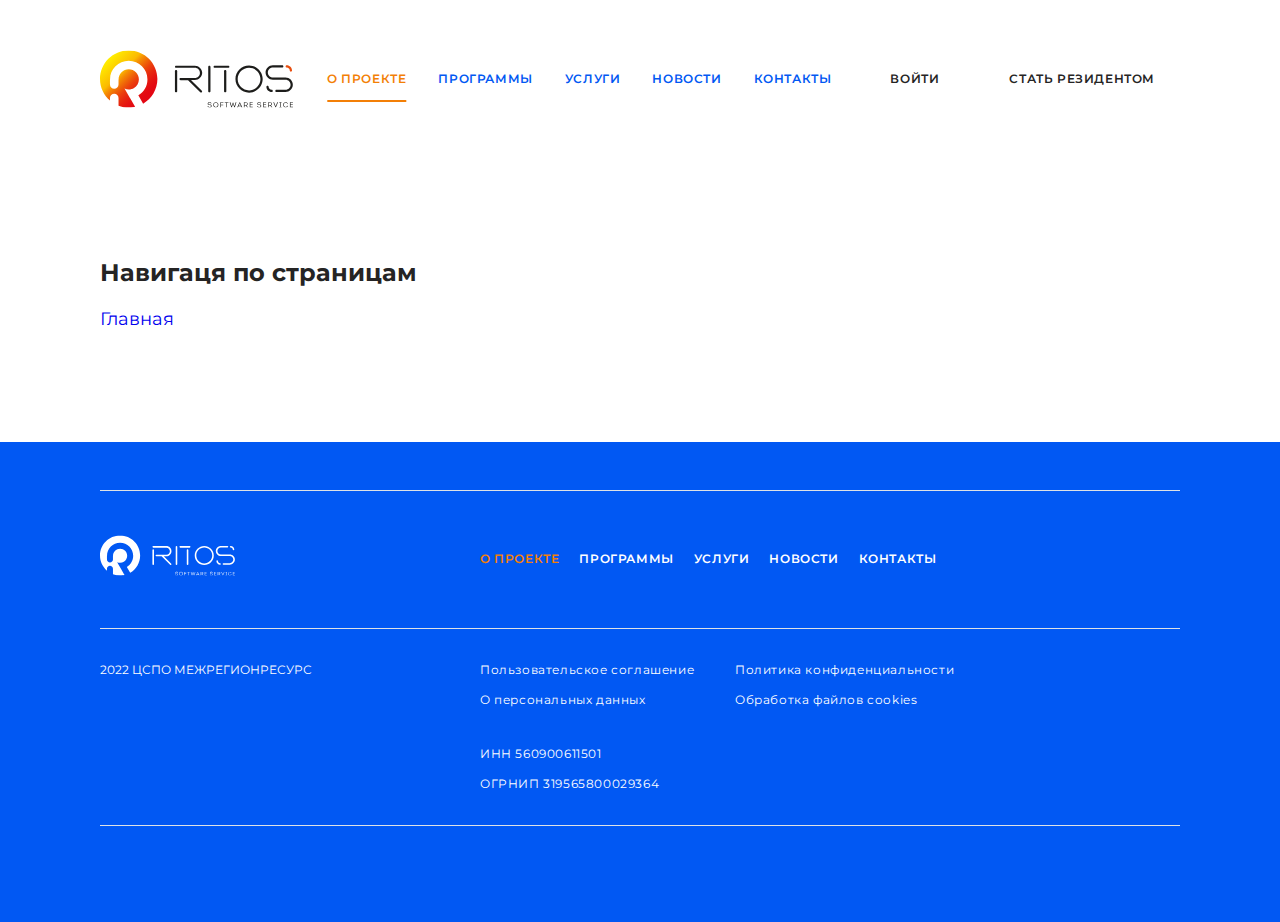
==== index.html @ c508d4dd "." ====
<!DOCTYPE html>
<html lang="ru">
	<head>
		<meta charset="UTF-8">
		<meta http-equiv="X-UA-Compatible" content="IE=edge">
		<meta name="viewport" content="width=device-width, initial-scale=1.0">
		<meta name="keywords" content="">
		<meta name="description" content="">
		<meta name="robots" content="noindex, nofollow">
		<title>Навигаця по страницам</title>
		<link rel="stylesheet" href="css/style.css">
	</head>
	<body> 
		<div class="page"> 
			<!-- header-->
			<header class="header" id="headerSticky">
				<div class="container">
					<div class="header__container"><a class="header__logo" href="#"> <img src="img/logo-colors.svg" alt=""></a>
						<nav class="header__nav" id="menuMobile">
							<ul class="header__menu"> 
								<li class="active"><a href="#">О проекте</a></li>
								<li> <a href="#">программы</a></li>
								<li> <a href="#">услуги</a></li>
								<li> <a href="#">новости</a></li>
								<li> <a href="#">Контакты</a></li>
							</ul>
							<div class="header__buttons d-block d-md-none"> 
								<button class="btn btn--green-border">Войти</button>
								<button class="btn btn--green">Стать резидентом</button>
							</div>
							<div class="header__close js-drop-close" data-drop="menuMobile"></div>
						</nav>
						<div class="header__buttons d-none d-md-block">
							<button class="btn btn--green-border">Войти</button>
							<button class="btn btn--green">Стать резидентом</button>
						</div>
						<button class="hamburger hamburger--squeeze js-drop-menu" data-drop="menuMobile"><span class="hamburger-box"><span class="hamburger-inner"></span></span></button>
					</div>
				</div>
			</header>
			<!--	/header-->
			<div class="content"> 
				<div class="navpage"> 
					<div class="container">
						<h1>Навигаця по страницам</h1>
						<ul> 
							<li> <a href="home.html">Главная</a></li>
						</ul>
					</div>
				</div>
			</div>
			<!-- footer-->
			<footer class="footer">
				<div class="container"> 
					<div class="footer__top"> 
						<div class="row justify-content-md-between">
							<div class="col-lg-4 col-md-auto"><a class="footer__logo" href="#"> <img src="img/logo-white.svg" alt=""></a></div>
							<div class="col-lg-8 col-md-auto d-flex justify-content-between align-items-center">
								<nav class="footer__nav"> 
									<ul class="footer__menu"> 
										<li class="active"><a href="#">О проекте</a></li>
										<li> <a href="#">программы</a></li>
										<li> <a href="#">услуги</a></li>
										<li> <a href="#">новости</a></li>
										<li> <a href="#">Контакты</a></li>
									</ul>
								</nav>
								<div class="footer__social d-none d-xl-flex"><a href="#"> 
										<svg class="icon-fb">
											<use xlink:href="img/sprite.svg#fb"></use>
										</svg></a><a href="#"> 
										<svg class="icon-vk">
											<use xlink:href="img/sprite.svg#vk"></use>
										</svg></a><a href="#"> 
										<svg class="icon-tw">
											<use xlink:href="img/sprite.svg#tw"></use>
										</svg></a><a href="#"> 
										<svg class="icon-insta">
											<use xlink:href="img/sprite.svg#insta"></use>
										</svg></a></div>
							</div>
						</div>
					</div>
					<div class="footer__bottom"> 
						<div class="row gy-1">
							<div class="col-lg-4"> 
								<div class="footer__text">2022 ЦСПО МЕЖРЕГИОНРЕСУРС</div>
								<div class="footer__social d-flex d-xl-none"><a href="#"> 
										<svg class="icon-fb">
											<use xlink:href="img/sprite.svg#fb"></use>
										</svg></a><a href="#"> 
										<svg class="icon-vk">
											<use xlink:href="img/sprite.svg#vk"></use>
										</svg></a><a href="#"> 
										<svg class="icon-tw">
											<use xlink:href="img/sprite.svg#tw"></use>
										</svg></a><a href="#"> 
										<svg class="icon-insta">
											<use xlink:href="img/sprite.svg#insta"></use>
										</svg></a></div>
							</div>
							<div class="col-lg-8 col-xl-6">
								<div class="footer__lists"> 
									<ul class="footer__list"> 
										<li> <a href="#">Пользовательское соглашение</a></li>
										<li> <a href="#">О персональных данных</a></li>
									</ul>
									<ul class="footer__list"> 
										<li> <a href="#">Политика конфиденциальности</a></li>
										<li> <a href="#">Обработка файлов cookies</a></li>
									</ul>
									<ul class="footer__list"> 
										<li> <span>ИНН 560900611501</span></li>
										<li> <span>ОГРНИП 319565800029364</span></li>
									</ul>
								</div>
							</div>
						</div>
					</div>
				</div>
			</footer>
			<!--	/footer-->
		</div>
		<script src="js/jquery.min.js"> </script>
		<script src="js/scripts.js"></script>
	</body>
</html>
---- css/style.css ----
/* reset */
html, body, div, span, applet, object, iframe,
h1, h2, h3, h4, h5, h6, p, blockquote, pre,
a, abbr, acronym, address, big, cite, code,
del, dfn, em, img, ins, kbd, q, s, samp,
small, strike, strong, sub, sup, tt, var,
b, u, i, center,
dl, dt, dd, ol, ul, li,
fieldset, form, label, legend,
table, caption, tbody, tfoot, thead, tr, th, td,
article, aside, canvas, details, embed,
figure, figcaption, footer, header, hgroup,
menu, nav, output, ruby, section, summary,
time, mark, audio, video {
  margin: 0;
  padding: 0;
  border: 0;
  font-size: 100%;
  font: inherit;
  vertical-align: baseline;
}

article, aside, details, figcaption, figure,
footer, header, hgroup, menu, nav, section {
  display: block;
}

* {
  margin: 0;
  padding: 0;
}

* {
  -webkit-box-sizing: border-box;
  box-sizing: border-box;
}

button,
input,
a,
textarea {
  outline: none;
}

html {
  -ms-text-size-adjust: 100%;
  -webkit-text-size-adjust: 100%;
}

ol, ul {
  list-style: none;
}

table {
  border-collapse: collapse;
  border-spacing: 0;
}

img, svg {
  max-width: 100%;
}

h1, h2, h3 {
  font-weight: bold;
}

/* /reset */
/*!
 * Bootstrap  v5.2.3 (https://getbootstrap.com/)
 * Copyright 2011-2022 The Bootstrap Authors
 * Copyright 2011-2022 Twitter, Inc.
 * Licensed under MIT (https://github.com/twbs/bootstrap/blob/main/LICENSE)
 */
.container,
.container-fluid,
.container-xxl,
.container-xl,
.container-lg,
.container-md,
.container-sm {
  --bs-gutter-x: 60px;
  --bs-gutter-y: 0;
  width: 100%;
  padding-right: calc(var(--bs-gutter-x) * 0.5);
  padding-left: calc(var(--bs-gutter-x) * 0.5);
  margin-right: auto;
  margin-left: auto;
}

@media (min-width: 576px) {
  .container-sm, .container {
    max-width: 540px;
  }
}
@media (min-width: 768px) {
  .container-md, .container-sm, .container {
    max-width: 720px;
  }
}
@media (min-width: 992px) {
  .container-lg, .container-md, .container-sm, .container {
    max-width: 960px;
  }
}
@media (min-width: 1200px) {
  .container-xl, .container-lg, .container-md, .container-sm, .container {
    max-width: 1140px;
  }
}
@media (min-width: 1300px) {
  .container-xxl, .container-xl, .container-lg, .container-md, .container-sm, .container {
    max-width: 1260px;
  }
}
.row {
  --bs-gutter-x: 60px;
  --bs-gutter-y: 0;
  display: -webkit-box;
  display: -ms-flexbox;
  display: flex;
  -ms-flex-wrap: wrap;
  flex-wrap: wrap;
  margin-top: calc(-1 * var(--bs-gutter-y));
  margin-right: calc(-0.5 * var(--bs-gutter-x));
  margin-left: calc(-0.5 * var(--bs-gutter-x));
}
.row > * {
  -ms-flex-negative: 0;
  flex-shrink: 0;
  width: 100%;
  max-width: 100%;
  padding-right: calc(var(--bs-gutter-x) * 0.5);
  padding-left: calc(var(--bs-gutter-x) * 0.5);
  margin-top: var(--bs-gutter-y);
}

.col {
  -webkit-box-flex: 1;
  -ms-flex: 1 0 0%;
  flex: 1 0 0%;
}

.row-cols-auto > * {
  -webkit-box-flex: 0;
  -ms-flex: 0 0 auto;
  flex: 0 0 auto;
  width: auto;
}

.row-cols-1 > * {
  -webkit-box-flex: 0;
  -ms-flex: 0 0 auto;
  flex: 0 0 auto;
  width: 100%;
}

.row-cols-2 > * {
  -webkit-box-flex: 0;
  -ms-flex: 0 0 auto;
  flex: 0 0 auto;
  width: 50%;
}

.row-cols-3 > * {
  -webkit-box-flex: 0;
  -ms-flex: 0 0 auto;
  flex: 0 0 auto;
  width: 33.3333333333%;
}

.row-cols-4 > * {
  -webkit-box-flex: 0;
  -ms-flex: 0 0 auto;
  flex: 0 0 auto;
  width: 25%;
}

.row-cols-5 > * {
  -webkit-box-flex: 0;
  -ms-flex: 0 0 auto;
  flex: 0 0 auto;
  width: 20%;
}

.row-cols-6 > * {
  -webkit-box-flex: 0;
  -ms-flex: 0 0 auto;
  flex: 0 0 auto;
  width: 16.6666666667%;
}

.col-auto {
  -webkit-box-flex: 0;
  -ms-flex: 0 0 auto;
  flex: 0 0 auto;
  width: auto;
}

.col-1 {
  -webkit-box-flex: 0;
  -ms-flex: 0 0 auto;
  flex: 0 0 auto;
  width: 8.33333333%;
}

.col-2 {
  -webkit-box-flex: 0;
  -ms-flex: 0 0 auto;
  flex: 0 0 auto;
  width: 16.66666667%;
}

.col-3 {
  -webkit-box-flex: 0;
  -ms-flex: 0 0 auto;
  flex: 0 0 auto;
  width: 25%;
}

.col-4 {
  -webkit-box-flex: 0;
  -ms-flex: 0 0 auto;
  flex: 0 0 auto;
  width: 33.33333333%;
}

.col-5 {
  -webkit-box-flex: 0;
  -ms-flex: 0 0 auto;
  flex: 0 0 auto;
  width: 41.66666667%;
}

.col-6 {
  -webkit-box-flex: 0;
  -ms-flex: 0 0 auto;
  flex: 0 0 auto;
  width: 50%;
}

.col-7 {
  -webkit-box-flex: 0;
  -ms-flex: 0 0 auto;
  flex: 0 0 auto;
  width: 58.33333333%;
}

.col-8 {
  -webkit-box-flex: 0;
  -ms-flex: 0 0 auto;
  flex: 0 0 auto;
  width: 66.66666667%;
}

.col-9 {
  -webkit-box-flex: 0;
  -ms-flex: 0 0 auto;
  flex: 0 0 auto;
  width: 75%;
}

.col-10 {
  -webkit-box-flex: 0;
  -ms-flex: 0 0 auto;
  flex: 0 0 auto;
  width: 83.33333333%;
}

.col-11 {
  -webkit-box-flex: 0;
  -ms-flex: 0 0 auto;
  flex: 0 0 auto;
  width: 91.66666667%;
}

.col-12 {
  -webkit-box-flex: 0;
  -ms-flex: 0 0 auto;
  flex: 0 0 auto;
  width: 100%;
}

.offset-1 {
  margin-left: 8.33333333%;
}

.offset-2 {
  margin-left: 16.66666667%;
}

.offset-3 {
  margin-left: 25%;
}

.offset-4 {
  margin-left: 33.33333333%;
}

.offset-5 {
  margin-left: 41.66666667%;
}

.offset-6 {
  margin-left: 50%;
}

.offset-7 {
  margin-left: 58.33333333%;
}

.offset-8 {
  margin-left: 66.66666667%;
}

.offset-9 {
  margin-left: 75%;
}

.offset-10 {
  margin-left: 83.33333333%;
}

.offset-11 {
  margin-left: 91.66666667%;
}

.g-0,
.gx-0 {
  --bs-gutter-x: 0;
}

.g-0,
.gy-0 {
  --bs-gutter-y: 0;
}

.g-1,
.gx-1 {
  --bs-gutter-x: 30px;
}

.g-1,
.gy-1 {
  --bs-gutter-y: 30px;
}

.g-2,
.gx-2 {
  --bs-gutter-x: 45px;
}

.g-2,
.gy-2 {
  --bs-gutter-y: 45px;
}

.g-3,
.gx-3 {
  --bs-gutter-x: 60px;
}

.g-3,
.gy-3 {
  --bs-gutter-y: 60px;
}

.g-4,
.gx-4 {
  --bs-gutter-x: 90px;
}

.g-4,
.gy-4 {
  --bs-gutter-y: 90px;
}

.g-5,
.gx-5 {
  --bs-gutter-x: 120px;
}

.g-5,
.gy-5 {
  --bs-gutter-y: 120px;
}

@media (min-width: 576px) {
  .col-sm {
    -webkit-box-flex: 1;
    -ms-flex: 1 0 0%;
    flex: 1 0 0%;
  }
  .row-cols-sm-auto > * {
    -webkit-box-flex: 0;
    -ms-flex: 0 0 auto;
    flex: 0 0 auto;
    width: auto;
  }
  .row-cols-sm-1 > * {
    -webkit-box-flex: 0;
    -ms-flex: 0 0 auto;
    flex: 0 0 auto;
    width: 100%;
  }
  .row-cols-sm-2 > * {
    -webkit-box-flex: 0;
    -ms-flex: 0 0 auto;
    flex: 0 0 auto;
    width: 50%;
  }
  .row-cols-sm-3 > * {
    -webkit-box-flex: 0;
    -ms-flex: 0 0 auto;
    flex: 0 0 auto;
    width: 33.3333333333%;
  }
  .row-cols-sm-4 > * {
    -webkit-box-flex: 0;
    -ms-flex: 0 0 auto;
    flex: 0 0 auto;
    width: 25%;
  }
  .row-cols-sm-5 > * {
    -webkit-box-flex: 0;
    -ms-flex: 0 0 auto;
    flex: 0 0 auto;
    width: 20%;
  }
  .row-cols-sm-6 > * {
    -webkit-box-flex: 0;
    -ms-flex: 0 0 auto;
    flex: 0 0 auto;
    width: 16.6666666667%;
  }
  .col-sm-auto {
    -webkit-box-flex: 0;
    -ms-flex: 0 0 auto;
    flex: 0 0 auto;
    width: auto;
  }
  .col-sm-1 {
    -webkit-box-flex: 0;
    -ms-flex: 0 0 auto;
    flex: 0 0 auto;
    width: 8.33333333%;
  }
  .col-sm-2 {
    -webkit-box-flex: 0;
    -ms-flex: 0 0 auto;
    flex: 0 0 auto;
    width: 16.66666667%;
  }
  .col-sm-3 {
    -webkit-box-flex: 0;
    -ms-flex: 0 0 auto;
    flex: 0 0 auto;
    width: 25%;
  }
  .col-sm-4 {
    -webkit-box-flex: 0;
    -ms-flex: 0 0 auto;
    flex: 0 0 auto;
    width: 33.33333333%;
  }
  .col-sm-5 {
    -webkit-box-flex: 0;
    -ms-flex: 0 0 auto;
    flex: 0 0 auto;
    width: 41.66666667%;
  }
  .col-sm-6 {
    -webkit-box-flex: 0;
    -ms-flex: 0 0 auto;
    flex: 0 0 auto;
    width: 50%;
  }
  .col-sm-7 {
    -webkit-box-flex: 0;
    -ms-flex: 0 0 auto;
    flex: 0 0 auto;
    width: 58.33333333%;
  }
  .col-sm-8 {
    -webkit-box-flex: 0;
    -ms-flex: 0 0 auto;
    flex: 0 0 auto;
    width: 66.66666667%;
  }
  .col-sm-9 {
    -webkit-box-flex: 0;
    -ms-flex: 0 0 auto;
    flex: 0 0 auto;
    width: 75%;
  }
  .col-sm-10 {
    -webkit-box-flex: 0;
    -ms-flex: 0 0 auto;
    flex: 0 0 auto;
    width: 83.33333333%;
  }
  .col-sm-11 {
    -webkit-box-flex: 0;
    -ms-flex: 0 0 auto;
    flex: 0 0 auto;
    width: 91.66666667%;
  }
  .col-sm-12 {
    -webkit-box-flex: 0;
    -ms-flex: 0 0 auto;
    flex: 0 0 auto;
    width: 100%;
  }
  .offset-sm-0 {
    margin-left: 0;
  }
  .offset-sm-1 {
    margin-left: 8.33333333%;
  }
  .offset-sm-2 {
    margin-left: 16.66666667%;
  }
  .offset-sm-3 {
    margin-left: 25%;
  }
  .offset-sm-4 {
    margin-left: 33.33333333%;
  }
  .offset-sm-5 {
    margin-left: 41.66666667%;
  }
  .offset-sm-6 {
    margin-left: 50%;
  }
  .offset-sm-7 {
    margin-left: 58.33333333%;
  }
  .offset-sm-8 {
    margin-left: 66.66666667%;
  }
  .offset-sm-9 {
    margin-left: 75%;
  }
  .offset-sm-10 {
    margin-left: 83.33333333%;
  }
  .offset-sm-11 {
    margin-left: 91.66666667%;
  }
  .g-sm-0,
.gx-sm-0 {
    --bs-gutter-x: 0;
  }
  .g-sm-0,
.gy-sm-0 {
    --bs-gutter-y: 0;
  }
  .g-sm-1,
.gx-sm-1 {
    --bs-gutter-x: 30px;
  }
  .g-sm-1,
.gy-sm-1 {
    --bs-gutter-y: 30px;
  }
  .g-sm-2,
.gx-sm-2 {
    --bs-gutter-x: 45px;
  }
  .g-sm-2,
.gy-sm-2 {
    --bs-gutter-y: 45px;
  }
  .g-sm-3,
.gx-sm-3 {
    --bs-gutter-x: 60px;
  }
  .g-sm-3,
.gy-sm-3 {
    --bs-gutter-y: 60px;
  }
  .g-sm-4,
.gx-sm-4 {
    --bs-gutter-x: 90px;
  }
  .g-sm-4,
.gy-sm-4 {
    --bs-gutter-y: 90px;
  }
  .g-sm-5,
.gx-sm-5 {
    --bs-gutter-x: 120px;
  }
  .g-sm-5,
.gy-sm-5 {
    --bs-gutter-y: 120px;
  }
}
@media (min-width: 768px) {
  .col-md {
    -webkit-box-flex: 1;
    -ms-flex: 1 0 0%;
    flex: 1 0 0%;
  }
  .row-cols-md-auto > * {
    -webkit-box-flex: 0;
    -ms-flex: 0 0 auto;
    flex: 0 0 auto;
    width: auto;
  }
  .row-cols-md-1 > * {
    -webkit-box-flex: 0;
    -ms-flex: 0 0 auto;
    flex: 0 0 auto;
    width: 100%;
  }
  .row-cols-md-2 > * {
    -webkit-box-flex: 0;
    -ms-flex: 0 0 auto;
    flex: 0 0 auto;
    width: 50%;
  }
  .row-cols-md-3 > * {
    -webkit-box-flex: 0;
    -ms-flex: 0 0 auto;
    flex: 0 0 auto;
    width: 33.3333333333%;
  }
  .row-cols-md-4 > * {
    -webkit-box-flex: 0;
    -ms-flex: 0 0 auto;
    flex: 0 0 auto;
    width: 25%;
  }
  .row-cols-md-5 > * {
    -webkit-box-flex: 0;
    -ms-flex: 0 0 auto;
    flex: 0 0 auto;
    width: 20%;
  }
  .row-cols-md-6 > * {
    -webkit-box-flex: 0;
    -ms-flex: 0 0 auto;
    flex: 0 0 auto;
    width: 16.6666666667%;
  }
  .col-md-auto {
    -webkit-box-flex: 0;
    -ms-flex: 0 0 auto;
    flex: 0 0 auto;
    width: auto;
  }
  .col-md-1 {
    -webkit-box-flex: 0;
    -ms-flex: 0 0 auto;
    flex: 0 0 auto;
    width: 8.33333333%;
  }
  .col-md-2 {
    -webkit-box-flex: 0;
    -ms-flex: 0 0 auto;
    flex: 0 0 auto;
    width: 16.66666667%;
  }
  .col-md-3 {
    -webkit-box-flex: 0;
    -ms-flex: 0 0 auto;
    flex: 0 0 auto;
    width: 25%;
  }
  .col-md-4 {
    -webkit-box-flex: 0;
    -ms-flex: 0 0 auto;
    flex: 0 0 auto;
    width: 33.33333333%;
  }
  .col-md-5 {
    -webkit-box-flex: 0;
    -ms-flex: 0 0 auto;
    flex: 0 0 auto;
    width: 41.66666667%;
  }
  .col-md-6 {
    -webkit-box-flex: 0;
    -ms-flex: 0 0 auto;
    flex: 0 0 auto;
    width: 50%;
  }
  .col-md-7 {
    -webkit-box-flex: 0;
    -ms-flex: 0 0 auto;
    flex: 0 0 auto;
    width: 58.33333333%;
  }
  .col-md-8 {
    -webkit-box-flex: 0;
    -ms-flex: 0 0 auto;
    flex: 0 0 auto;
    width: 66.66666667%;
  }
  .col-md-9 {
    -webkit-box-flex: 0;
    -ms-flex: 0 0 auto;
    flex: 0 0 auto;
    width: 75%;
  }
  .col-md-10 {
    -webkit-box-flex: 0;
    -ms-flex: 0 0 auto;
    flex: 0 0 auto;
    width: 83.33333333%;
  }
  .col-md-11 {
    -webkit-box-flex: 0;
    -ms-flex: 0 0 auto;
    flex: 0 0 auto;
    width: 91.66666667%;
  }
  .col-md-12 {
    -webkit-box-flex: 0;
    -ms-flex: 0 0 auto;
    flex: 0 0 auto;
    width: 100%;
  }
  .offset-md-0 {
    margin-left: 0;
  }
  .offset-md-1 {
    margin-left: 8.33333333%;
  }
  .offset-md-2 {
    margin-left: 16.66666667%;
  }
  .offset-md-3 {
    margin-left: 25%;
  }
  .offset-md-4 {
    margin-left: 33.33333333%;
  }
  .offset-md-5 {
    margin-left: 41.66666667%;
  }
  .offset-md-6 {
    margin-left: 50%;
  }
  .offset-md-7 {
    margin-left: 58.33333333%;
  }
  .offset-md-8 {
    margin-left: 66.66666667%;
  }
  .offset-md-9 {
    margin-left: 75%;
  }
  .offset-md-10 {
    margin-left: 83.33333333%;
  }
  .offset-md-11 {
    margin-left: 91.66666667%;
  }
  .g-md-0,
.gx-md-0 {
    --bs-gutter-x: 0;
  }
  .g-md-0,
.gy-md-0 {
    --bs-gutter-y: 0;
  }
  .g-md-1,
.gx-md-1 {
    --bs-gutter-x: 30px;
  }
  .g-md-1,
.gy-md-1 {
    --bs-gutter-y: 30px;
  }
  .g-md-2,
.gx-md-2 {
    --bs-gutter-x: 45px;
  }
  .g-md-2,
.gy-md-2 {
    --bs-gutter-y: 45px;
  }
  .g-md-3,
.gx-md-3 {
    --bs-gutter-x: 60px;
  }
  .g-md-3,
.gy-md-3 {
    --bs-gutter-y: 60px;
  }
  .g-md-4,
.gx-md-4 {
    --bs-gutter-x: 90px;
  }
  .g-md-4,
.gy-md-4 {
    --bs-gutter-y: 90px;
  }
  .g-md-5,
.gx-md-5 {
    --bs-gutter-x: 120px;
  }
  .g-md-5,
.gy-md-5 {
    --bs-gutter-y: 120px;
  }
}
@media (min-width: 992px) {
  .col-lg {
    -webkit-box-flex: 1;
    -ms-flex: 1 0 0%;
    flex: 1 0 0%;
  }
  .row-cols-lg-auto > * {
    -webkit-box-flex: 0;
    -ms-flex: 0 0 auto;
    flex: 0 0 auto;
    width: auto;
  }
  .row-cols-lg-1 > * {
    -webkit-box-flex: 0;
    -ms-flex: 0 0 auto;
    flex: 0 0 auto;
    width: 100%;
  }
  .row-cols-lg-2 > * {
    -webkit-box-flex: 0;
    -ms-flex: 0 0 auto;
    flex: 0 0 auto;
    width: 50%;
  }
  .row-cols-lg-3 > * {
    -webkit-box-flex: 0;
    -ms-flex: 0 0 auto;
    flex: 0 0 auto;
    width: 33.3333333333%;
  }
  .row-cols-lg-4 > * {
    -webkit-box-flex: 0;
    -ms-flex: 0 0 auto;
    flex: 0 0 auto;
    width: 25%;
  }
  .row-cols-lg-5 > * {
    -webkit-box-flex: 0;
    -ms-flex: 0 0 auto;
    flex: 0 0 auto;
    width: 20%;
  }
  .row-cols-lg-6 > * {
    -webkit-box-flex: 0;
    -ms-flex: 0 0 auto;
    flex: 0 0 auto;
    width: 16.6666666667%;
  }
  .col-lg-auto {
    -webkit-box-flex: 0;
    -ms-flex: 0 0 auto;
    flex: 0 0 auto;
    width: auto;
  }
  .col-lg-1 {
    -webkit-box-flex: 0;
    -ms-flex: 0 0 auto;
    flex: 0 0 auto;
    width: 8.33333333%;
  }
  .col-lg-2 {
    -webkit-box-flex: 0;
    -ms-flex: 0 0 auto;
    flex: 0 0 auto;
    width: 16.66666667%;
  }
  .col-lg-3 {
    -webkit-box-flex: 0;
    -ms-flex: 0 0 auto;
    flex: 0 0 auto;
    width: 25%;
  }
  .col-lg-4 {
    -webkit-box-flex: 0;
    -ms-flex: 0 0 auto;
    flex: 0 0 auto;
    width: 33.33333333%;
  }
  .col-lg-5 {
    -webkit-box-flex: 0;
    -ms-flex: 0 0 auto;
    flex: 0 0 auto;
    width: 41.66666667%;
  }
  .col-lg-6 {
    -webkit-box-flex: 0;
    -ms-flex: 0 0 auto;
    flex: 0 0 auto;
    width: 50%;
  }
  .col-lg-7 {
    -webkit-box-flex: 0;
    -ms-flex: 0 0 auto;
    flex: 0 0 auto;
    width: 58.33333333%;
  }
  .col-lg-8 {
    -webkit-box-flex: 0;
    -ms-flex: 0 0 auto;
    flex: 0 0 auto;
    width: 66.66666667%;
  }
  .col-lg-9 {
    -webkit-box-flex: 0;
    -ms-flex: 0 0 auto;
    flex: 0 0 auto;
    width: 75%;
  }
  .col-lg-10 {
    -webkit-box-flex: 0;
    -ms-flex: 0 0 auto;
    flex: 0 0 auto;
    width: 83.33333333%;
  }
  .col-lg-11 {
    -webkit-box-flex: 0;
    -ms-flex: 0 0 auto;
    flex: 0 0 auto;
    width: 91.66666667%;
  }
  .col-lg-12 {
    -webkit-box-flex: 0;
    -ms-flex: 0 0 auto;
    flex: 0 0 auto;
    width: 100%;
  }
  .offset-lg-0 {
    margin-left: 0;
  }
  .offset-lg-1 {
    margin-left: 8.33333333%;
  }
  .offset-lg-2 {
    margin-left: 16.66666667%;
  }
  .offset-lg-3 {
    margin-left: 25%;
  }
  .offset-lg-4 {
    margin-left: 33.33333333%;
  }
  .offset-lg-5 {
    margin-left: 41.66666667%;
  }
  .offset-lg-6 {
    margin-left: 50%;
  }
  .offset-lg-7 {
    margin-left: 58.33333333%;
  }
  .offset-lg-8 {
    margin-left: 66.66666667%;
  }
  .offset-lg-9 {
    margin-left: 75%;
  }
  .offset-lg-10 {
    margin-left: 83.33333333%;
  }
  .offset-lg-11 {
    margin-left: 91.66666667%;
  }
  .g-lg-0,
.gx-lg-0 {
    --bs-gutter-x: 0;
  }
  .g-lg-0,
.gy-lg-0 {
    --bs-gutter-y: 0;
  }
  .g-lg-1,
.gx-lg-1 {
    --bs-gutter-x: 30px;
  }
  .g-lg-1,
.gy-lg-1 {
    --bs-gutter-y: 30px;
  }
  .g-lg-2,
.gx-lg-2 {
    --bs-gutter-x: 45px;
  }
  .g-lg-2,
.gy-lg-2 {
    --bs-gutter-y: 45px;
  }
  .g-lg-3,
.gx-lg-3 {
    --bs-gutter-x: 60px;
  }
  .g-lg-3,
.gy-lg-3 {
    --bs-gutter-y: 60px;
  }
  .g-lg-4,
.gx-lg-4 {
    --bs-gutter-x: 90px;
  }
  .g-lg-4,
.gy-lg-4 {
    --bs-gutter-y: 90px;
  }
  .g-lg-5,
.gx-lg-5 {
    --bs-gutter-x: 120px;
  }
  .g-lg-5,
.gy-lg-5 {
    --bs-gutter-y: 120px;
  }
}
@media (min-width: 1200px) {
  .col-xl {
    -webkit-box-flex: 1;
    -ms-flex: 1 0 0%;
    flex: 1 0 0%;
  }
  .row-cols-xl-auto > * {
    -webkit-box-flex: 0;
    -ms-flex: 0 0 auto;
    flex: 0 0 auto;
    width: auto;
  }
  .row-cols-xl-1 > * {
    -webkit-box-flex: 0;
    -ms-flex: 0 0 auto;
    flex: 0 0 auto;
    width: 100%;
  }
  .row-cols-xl-2 > * {
    -webkit-box-flex: 0;
    -ms-flex: 0 0 auto;
    flex: 0 0 auto;
    width: 50%;
  }
  .row-cols-xl-3 > * {
    -webkit-box-flex: 0;
    -ms-flex: 0 0 auto;
    flex: 0 0 auto;
    width: 33.3333333333%;
  }
  .row-cols-xl-4 > * {
    -webkit-box-flex: 0;
    -ms-flex: 0 0 auto;
    flex: 0 0 auto;
    width: 25%;
  }
  .row-cols-xl-5 > * {
    -webkit-box-flex: 0;
    -ms-flex: 0 0 auto;
    flex: 0 0 auto;
    width: 20%;
  }
  .row-cols-xl-6 > * {
    -webkit-box-flex: 0;
    -ms-flex: 0 0 auto;
    flex: 0 0 auto;
    width: 16.6666666667%;
  }
  .col-xl-auto {
    -webkit-box-flex: 0;
    -ms-flex: 0 0 auto;
    flex: 0 0 auto;
    width: auto;
  }
  .col-xl-1 {
    -webkit-box-flex: 0;
    -ms-flex: 0 0 auto;
    flex: 0 0 auto;
    width: 8.33333333%;
  }
  .col-xl-2 {
    -webkit-box-flex: 0;
    -ms-flex: 0 0 auto;
    flex: 0 0 auto;
    width: 16.66666667%;
  }
  .col-xl-3 {
    -webkit-box-flex: 0;
    -ms-flex: 0 0 auto;
    flex: 0 0 auto;
    width: 25%;
  }
  .col-xl-4 {
    -webkit-box-flex: 0;
    -ms-flex: 0 0 auto;
    flex: 0 0 auto;
    width: 33.33333333%;
  }
  .col-xl-5 {
    -webkit-box-flex: 0;
    -ms-flex: 0 0 auto;
    flex: 0 0 auto;
    width: 41.66666667%;
  }
  .col-xl-6 {
    -webkit-box-flex: 0;
    -ms-flex: 0 0 auto;
    flex: 0 0 auto;
    width: 50%;
  }
  .col-xl-7 {
    -webkit-box-flex: 0;
    -ms-flex: 0 0 auto;
    flex: 0 0 auto;
    width: 58.33333333%;
  }
  .col-xl-8 {
    -webkit-box-flex: 0;
    -ms-flex: 0 0 auto;
    flex: 0 0 auto;
    width: 66.66666667%;
  }
  .col-xl-9 {
    -webkit-box-flex: 0;
    -ms-flex: 0 0 auto;
    flex: 0 0 auto;
    width: 75%;
  }
  .col-xl-10 {
    -webkit-box-flex: 0;
    -ms-flex: 0 0 auto;
    flex: 0 0 auto;
    width: 83.33333333%;
  }
  .col-xl-11 {
    -webkit-box-flex: 0;
    -ms-flex: 0 0 auto;
    flex: 0 0 auto;
    width: 91.66666667%;
  }
  .col-xl-12 {
    -webkit-box-flex: 0;
    -ms-flex: 0 0 auto;
    flex: 0 0 auto;
    width: 100%;
  }
  .offset-xl-0 {
    margin-left: 0;
  }
  .offset-xl-1 {
    margin-left: 8.33333333%;
  }
  .offset-xl-2 {
    margin-left: 16.66666667%;
  }
  .offset-xl-3 {
    margin-left: 25%;
  }
  .offset-xl-4 {
    margin-left: 33.33333333%;
  }
  .offset-xl-5 {
    margin-left: 41.66666667%;
  }
  .offset-xl-6 {
    margin-left: 50%;
  }
  .offset-xl-7 {
    margin-left: 58.33333333%;
  }
  .offset-xl-8 {
    margin-left: 66.66666667%;
  }
  .offset-xl-9 {
    margin-left: 75%;
  }
  .offset-xl-10 {
    margin-left: 83.33333333%;
  }
  .offset-xl-11 {
    margin-left: 91.66666667%;
  }
  .g-xl-0,
.gx-xl-0 {
    --bs-gutter-x: 0;
  }
  .g-xl-0,
.gy-xl-0 {
    --bs-gutter-y: 0;
  }
  .g-xl-1,
.gx-xl-1 {
    --bs-gutter-x: 30px;
  }
  .g-xl-1,
.gy-xl-1 {
    --bs-gutter-y: 30px;
  }
  .g-xl-2,
.gx-xl-2 {
    --bs-gutter-x: 45px;
  }
  .g-xl-2,
.gy-xl-2 {
    --bs-gutter-y: 45px;
  }
  .g-xl-3,
.gx-xl-3 {
    --bs-gutter-x: 60px;
  }
  .g-xl-3,
.gy-xl-3 {
    --bs-gutter-y: 60px;
  }
  .g-xl-4,
.gx-xl-4 {
    --bs-gutter-x: 90px;
  }
  .g-xl-4,
.gy-xl-4 {
    --bs-gutter-y: 90px;
  }
  .g-xl-5,
.gx-xl-5 {
    --bs-gutter-x: 120px;
  }
  .g-xl-5,
.gy-xl-5 {
    --bs-gutter-y: 120px;
  }
}
@media (min-width: 1300px) {
  .col-xxl {
    -webkit-box-flex: 1;
    -ms-flex: 1 0 0%;
    flex: 1 0 0%;
  }
  .row-cols-xxl-auto > * {
    -webkit-box-flex: 0;
    -ms-flex: 0 0 auto;
    flex: 0 0 auto;
    width: auto;
  }
  .row-cols-xxl-1 > * {
    -webkit-box-flex: 0;
    -ms-flex: 0 0 auto;
    flex: 0 0 auto;
    width: 100%;
  }
  .row-cols-xxl-2 > * {
    -webkit-box-flex: 0;
    -ms-flex: 0 0 auto;
    flex: 0 0 auto;
    width: 50%;
  }
  .row-cols-xxl-3 > * {
    -webkit-box-flex: 0;
    -ms-flex: 0 0 auto;
    flex: 0 0 auto;
    width: 33.3333333333%;
  }
  .row-cols-xxl-4 > * {
    -webkit-box-flex: 0;
    -ms-flex: 0 0 auto;
    flex: 0 0 auto;
    width: 25%;
  }
  .row-cols-xxl-5 > * {
    -webkit-box-flex: 0;
    -ms-flex: 0 0 auto;
    flex: 0 0 auto;
    width: 20%;
  }
  .row-cols-xxl-6 > * {
    -webkit-box-flex: 0;
    -ms-flex: 0 0 auto;
    flex: 0 0 auto;
    width: 16.6666666667%;
  }
  .col-xxl-auto {
    -webkit-box-flex: 0;
    -ms-flex: 0 0 auto;
    flex: 0 0 auto;
    width: auto;
  }
  .col-xxl-1 {
    -webkit-box-flex: 0;
    -ms-flex: 0 0 auto;
    flex: 0 0 auto;
    width: 8.33333333%;
  }
  .col-xxl-2 {
    -webkit-box-flex: 0;
    -ms-flex: 0 0 auto;
    flex: 0 0 auto;
    width: 16.66666667%;
  }
  .col-xxl-3 {
    -webkit-box-flex: 0;
    -ms-flex: 0 0 auto;
    flex: 0 0 auto;
    width: 25%;
  }
  .col-xxl-4 {
    -webkit-box-flex: 0;
    -ms-flex: 0 0 auto;
    flex: 0 0 auto;
    width: 33.33333333%;
  }
  .col-xxl-5 {
    -webkit-box-flex: 0;
    -ms-flex: 0 0 auto;
    flex: 0 0 auto;
    width: 41.66666667%;
  }
  .col-xxl-6 {
    -webkit-box-flex: 0;
    -ms-flex: 0 0 auto;
    flex: 0 0 auto;
    width: 50%;
  }
  .col-xxl-7 {
    -webkit-box-flex: 0;
    -ms-flex: 0 0 auto;
    flex: 0 0 auto;
    width: 58.33333333%;
  }
  .col-xxl-8 {
    -webkit-box-flex: 0;
    -ms-flex: 0 0 auto;
    flex: 0 0 auto;
    width: 66.66666667%;
  }
  .col-xxl-9 {
    -webkit-box-flex: 0;
    -ms-flex: 0 0 auto;
    flex: 0 0 auto;
    width: 75%;
  }
  .col-xxl-10 {
    -webkit-box-flex: 0;
    -ms-flex: 0 0 auto;
    flex: 0 0 auto;
    width: 83.33333333%;
  }
  .col-xxl-11 {
    -webkit-box-flex: 0;
    -ms-flex: 0 0 auto;
    flex: 0 0 auto;
    width: 91.66666667%;
  }
  .col-xxl-12 {
    -webkit-box-flex: 0;
    -ms-flex: 0 0 auto;
    flex: 0 0 auto;
    width: 100%;
  }
  .offset-xxl-0 {
    margin-left: 0;
  }
  .offset-xxl-1 {
    margin-left: 8.33333333%;
  }
  .offset-xxl-2 {
    margin-left: 16.66666667%;
  }
  .offset-xxl-3 {
    margin-left: 25%;
  }
  .offset-xxl-4 {
    margin-left: 33.33333333%;
  }
  .offset-xxl-5 {
    margin-left: 41.66666667%;
  }
  .offset-xxl-6 {
    margin-left: 50%;
  }
  .offset-xxl-7 {
    margin-left: 58.33333333%;
  }
  .offset-xxl-8 {
    margin-left: 66.66666667%;
  }
  .offset-xxl-9 {
    margin-left: 75%;
  }
  .offset-xxl-10 {
    margin-left: 83.33333333%;
  }
  .offset-xxl-11 {
    margin-left: 91.66666667%;
  }
  .g-xxl-0,
.gx-xxl-0 {
    --bs-gutter-x: 0;
  }
  .g-xxl-0,
.gy-xxl-0 {
    --bs-gutter-y: 0;
  }
  .g-xxl-1,
.gx-xxl-1 {
    --bs-gutter-x: 30px;
  }
  .g-xxl-1,
.gy-xxl-1 {
    --bs-gutter-y: 30px;
  }
  .g-xxl-2,
.gx-xxl-2 {
    --bs-gutter-x: 45px;
  }
  .g-xxl-2,
.gy-xxl-2 {
    --bs-gutter-y: 45px;
  }
  .g-xxl-3,
.gx-xxl-3 {
    --bs-gutter-x: 60px;
  }
  .g-xxl-3,
.gy-xxl-3 {
    --bs-gutter-y: 60px;
  }
  .g-xxl-4,
.gx-xxl-4 {
    --bs-gutter-x: 90px;
  }
  .g-xxl-4,
.gy-xxl-4 {
    --bs-gutter-y: 90px;
  }
  .g-xxl-5,
.gx-xxl-5 {
    --bs-gutter-x: 120px;
  }
  .g-xxl-5,
.gy-xxl-5 {
    --bs-gutter-y: 120px;
  }
}
.clearfix::after {
  display: block;
  clear: both;
  content: "";
}

.text-bg-primary {
  color: #fff !important;
  background-color: RGBA(13, 110, 253, var(--bs-bg-opacity, 1)) !important;
}

.text-bg-secondary {
  color: #fff !important;
  background-color: RGBA(108, 117, 125, var(--bs-bg-opacity, 1)) !important;
}

.text-bg-success {
  color: #fff !important;
  background-color: RGBA(25, 135, 84, var(--bs-bg-opacity, 1)) !important;
}

.text-bg-info {
  color: #000 !important;
  background-color: RGBA(13, 202, 240, var(--bs-bg-opacity, 1)) !important;
}

.text-bg-warning {
  color: #000 !important;
  background-color: RGBA(255, 193, 7, var(--bs-bg-opacity, 1)) !important;
}

.text-bg-danger {
  color: #fff !important;
  background-color: RGBA(220, 53, 69, var(--bs-bg-opacity, 1)) !important;
}

.text-bg-light {
  color: #000 !important;
  background-color: RGBA(248, 249, 250, var(--bs-bg-opacity, 1)) !important;
}

.text-bg-dark {
  color: #fff !important;
  background-color: RGBA(33, 37, 41, var(--bs-bg-opacity, 1)) !important;
}

.link-primary {
  color: #0d6efd !important;
}
.link-primary:hover, .link-primary:focus {
  color: #0a58ca !important;
}

.link-secondary {
  color: #6c757d !important;
}
.link-secondary:hover, .link-secondary:focus {
  color: #565e64 !important;
}

.link-success {
  color: #198754 !important;
}
.link-success:hover, .link-success:focus {
  color: #146c43 !important;
}

.link-info {
  color: #0dcaf0 !important;
}
.link-info:hover, .link-info:focus {
  color: #3dd5f3 !important;
}

.link-warning {
  color: #ffc107 !important;
}
.link-warning:hover, .link-warning:focus {
  color: #ffcd39 !important;
}

.link-danger {
  color: #dc3545 !important;
}
.link-danger:hover, .link-danger:focus {
  color: #b02a37 !important;
}

.link-light {
  color: #f8f9fa !important;
}
.link-light:hover, .link-light:focus {
  color: #f9fafb !important;
}

.link-dark {
  color: #212529 !important;
}
.link-dark:hover, .link-dark:focus {
  color: #1a1e21 !important;
}

.ratio {
  position: relative;
  width: 100%;
}
.ratio::before {
  display: block;
  padding-top: var(--bs-aspect-ratio);
  content: "";
}
.ratio > * {
  position: absolute;
  top: 0;
  left: 0;
  width: 100%;
  height: 100%;
}

.ratio-1x1 {
  --bs-aspect-ratio: 100%;
}

.ratio-4x3 {
  --bs-aspect-ratio: 75%;
}

.ratio-16x9 {
  --bs-aspect-ratio: 56.25%;
}

.ratio-21x9 {
  --bs-aspect-ratio: 42.8571428571%;
}

.fixed-top {
  position: fixed;
  top: 0;
  right: 0;
  left: 0;
  z-index: 1030;
}

.fixed-bottom {
  position: fixed;
  right: 0;
  bottom: 0;
  left: 0;
  z-index: 1030;
}

.sticky-top {
  position: sticky;
  top: 0;
  z-index: 1020;
}

.sticky-bottom {
  position: sticky;
  bottom: 0;
  z-index: 1020;
}

@media (min-width: 576px) {
  .sticky-sm-top {
    position: sticky;
    top: 0;
    z-index: 1020;
  }
  .sticky-sm-bottom {
    position: sticky;
    bottom: 0;
    z-index: 1020;
  }
}
@media (min-width: 768px) {
  .sticky-md-top {
    position: sticky;
    top: 0;
    z-index: 1020;
  }
  .sticky-md-bottom {
    position: sticky;
    bottom: 0;
    z-index: 1020;
  }
}
@media (min-width: 992px) {
  .sticky-lg-top {
    position: sticky;
    top: 0;
    z-index: 1020;
  }
  .sticky-lg-bottom {
    position: sticky;
    bottom: 0;
    z-index: 1020;
  }
}
@media (min-width: 1200px) {
  .sticky-xl-top {
    position: sticky;
    top: 0;
    z-index: 1020;
  }
  .sticky-xl-bottom {
    position: sticky;
    bottom: 0;
    z-index: 1020;
  }
}
@media (min-width: 1300px) {
  .sticky-xxl-top {
    position: sticky;
    top: 0;
    z-index: 1020;
  }
  .sticky-xxl-bottom {
    position: sticky;
    bottom: 0;
    z-index: 1020;
  }
}
.hstack {
  display: -webkit-box;
  display: -ms-flexbox;
  display: flex;
  -webkit-box-orient: horizontal;
  -webkit-box-direction: normal;
  -ms-flex-direction: row;
  flex-direction: row;
  -webkit-box-align: center;
  -ms-flex-align: center;
  align-items: center;
  -ms-flex-item-align: stretch;
  align-self: stretch;
}

.vstack {
  display: -webkit-box;
  display: -ms-flexbox;
  display: flex;
  -webkit-box-flex: 1;
  -ms-flex: 1 1 auto;
  flex: 1 1 auto;
  -webkit-box-orient: vertical;
  -webkit-box-direction: normal;
  -ms-flex-direction: column;
  flex-direction: column;
  -ms-flex-item-align: stretch;
  align-self: stretch;
}

.visually-hidden,
.visually-hidden-focusable:not(:focus):not(:focus-within) {
  position: absolute !important;
  width: 1px !important;
  height: 1px !important;
  padding: 0 !important;
  margin: -1px !important;
  overflow: hidden !important;
  clip: rect(0, 0, 0, 0) !important;
  white-space: nowrap !important;
  border: 0 !important;
}

.stretched-link::after {
  position: absolute;
  top: 0;
  right: 0;
  bottom: 0;
  left: 0;
  z-index: 1;
  content: "";
}

.text-truncate {
  overflow: hidden;
  -o-text-overflow: ellipsis;
  text-overflow: ellipsis;
  white-space: nowrap;
}

.vr {
  display: inline-block;
  -ms-flex-item-align: stretch;
  align-self: stretch;
  width: 1px;
  min-height: 1em;
  background-color: currentcolor;
  opacity: 0.25;
}

.align-baseline {
  vertical-align: baseline !important;
}

.align-top {
  vertical-align: top !important;
}

.align-middle {
  vertical-align: middle !important;
}

.align-bottom {
  vertical-align: bottom !important;
}

.align-text-bottom {
  vertical-align: text-bottom !important;
}

.align-text-top {
  vertical-align: text-top !important;
}

.float-start {
  float: left !important;
}

.float-end {
  float: right !important;
}

.float-none {
  float: none !important;
}

.opacity-0 {
  opacity: 0 !important;
}

.opacity-25 {
  opacity: 0.25 !important;
}

.opacity-50 {
  opacity: 0.5 !important;
}

.opacity-75 {
  opacity: 0.75 !important;
}

.opacity-100 {
  opacity: 1 !important;
}

.overflow-auto {
  overflow: auto !important;
}

.overflow-hidden {
  overflow: hidden !important;
}

.overflow-visible {
  overflow: visible !important;
}

.overflow-scroll {
  overflow: scroll !important;
}

.d-inline {
  display: inline !important;
}

.d-inline-block {
  display: inline-block !important;
}

.d-block {
  display: block !important;
}

.d-grid {
  display: grid !important;
}

.d-table {
  display: table !important;
}

.d-table-row {
  display: table-row !important;
}

.d-table-cell {
  display: table-cell !important;
}

.d-flex {
  display: -webkit-box !important;
  display: -ms-flexbox !important;
  display: flex !important;
}

.d-inline-flex {
  display: -webkit-inline-box !important;
  display: -ms-inline-flexbox !important;
  display: inline-flex !important;
}

.d-none {
  display: none !important;
}

.shadow {
  -webkit-box-shadow: 0 0.5rem 1rem rgba(0, 0, 0, 0.15) !important;
  box-shadow: 0 0.5rem 1rem rgba(0, 0, 0, 0.15) !important;
}

.shadow-sm {
  -webkit-box-shadow: 0 0.125rem 0.25rem rgba(0, 0, 0, 0.075) !important;
  box-shadow: 0 0.125rem 0.25rem rgba(0, 0, 0, 0.075) !important;
}

.shadow-lg {
  -webkit-box-shadow: 0 1rem 3rem rgba(0, 0, 0, 0.175) !important;
  box-shadow: 0 1rem 3rem rgba(0, 0, 0, 0.175) !important;
}

.shadow-none {
  -webkit-box-shadow: none !important;
  box-shadow: none !important;
}

.position-static {
  position: static !important;
}

.position-relative {
  position: relative !important;
}

.position-absolute {
  position: absolute !important;
}

.position-fixed {
  position: fixed !important;
}

.position-sticky {
  position: sticky !important;
}

.top-0 {
  top: 0 !important;
}

.top-50 {
  top: 50% !important;
}

.top-100 {
  top: 100% !important;
}

.bottom-0 {
  bottom: 0 !important;
}

.bottom-50 {
  bottom: 50% !important;
}

.bottom-100 {
  bottom: 100% !important;
}

.start-0 {
  left: 0 !important;
}

.start-50 {
  left: 50% !important;
}

.start-100 {
  left: 100% !important;
}

.end-0 {
  right: 0 !important;
}

.end-50 {
  right: 50% !important;
}

.end-100 {
  right: 100% !important;
}

.translate-middle {
  -webkit-transform: translate(-50%, -50%) !important;
  -ms-transform: translate(-50%, -50%) !important;
  transform: translate(-50%, -50%) !important;
}

.translate-middle-x {
  -webkit-transform: translateX(-50%) !important;
  -ms-transform: translateX(-50%) !important;
  transform: translateX(-50%) !important;
}

.translate-middle-y {
  -webkit-transform: translateY(-50%) !important;
  -ms-transform: translateY(-50%) !important;
  transform: translateY(-50%) !important;
}

.border {
  border: var(--bs-border-width) var(--bs-border-style) var(--bs-border-color) !important;
}

.border-0 {
  border: 0 !important;
}

.border-top {
  border-top: var(--bs-border-width) var(--bs-border-style) var(--bs-border-color) !important;
}

.border-top-0 {
  border-top: 0 !important;
}

.border-end {
  border-right: var(--bs-border-width) var(--bs-border-style) var(--bs-border-color) !important;
}

.border-end-0 {
  border-right: 0 !important;
}

.border-bottom {
  border-bottom: var(--bs-border-width) var(--bs-border-style) var(--bs-border-color) !important;
}

.border-bottom-0 {
  border-bottom: 0 !important;
}

.border-start {
  border-left: var(--bs-border-width) var(--bs-border-style) var(--bs-border-color) !important;
}

.border-start-0 {
  border-left: 0 !important;
}

.border-primary {
  --bs-border-opacity: 1;
  border-color: rgba(var(--bs-primary-rgb), var(--bs-border-opacity)) !important;
}

.border-secondary {
  --bs-border-opacity: 1;
  border-color: rgba(var(--bs-secondary-rgb), var(--bs-border-opacity)) !important;
}

.border-success {
  --bs-border-opacity: 1;
  border-color: rgba(var(--bs-success-rgb), var(--bs-border-opacity)) !important;
}

.border-info {
  --bs-border-opacity: 1;
  border-color: rgba(var(--bs-info-rgb), var(--bs-border-opacity)) !important;
}

.border-warning {
  --bs-border-opacity: 1;
  border-color: rgba(var(--bs-warning-rgb), var(--bs-border-opacity)) !important;
}

.border-danger {
  --bs-border-opacity: 1;
  border-color: rgba(var(--bs-danger-rgb), var(--bs-border-opacity)) !important;
}

.border-light {
  --bs-border-opacity: 1;
  border-color: rgba(var(--bs-light-rgb), var(--bs-border-opacity)) !important;
}

.border-dark {
  --bs-border-opacity: 1;
  border-color: rgba(var(--bs-dark-rgb), var(--bs-border-opacity)) !important;
}

.border-white {
  --bs-border-opacity: 1;
  border-color: rgba(var(--bs-white-rgb), var(--bs-border-opacity)) !important;
}

.border-1 {
  --bs-border-width: 1px;
}

.border-2 {
  --bs-border-width: 2px;
}

.border-3 {
  --bs-border-width: 3px;
}

.border-4 {
  --bs-border-width: 4px;
}

.border-5 {
  --bs-border-width: 5px;
}

.border-opacity-10 {
  --bs-border-opacity: 0.1;
}

.border-opacity-25 {
  --bs-border-opacity: 0.25;
}

.border-opacity-50 {
  --bs-border-opacity: 0.5;
}

.border-opacity-75 {
  --bs-border-opacity: 0.75;
}

.border-opacity-100 {
  --bs-border-opacity: 1;
}

.w-25 {
  width: 25% !important;
}

.w-50 {
  width: 50% !important;
}

.w-75 {
  width: 75% !important;
}

.w-100 {
  width: 100% !important;
}

.w-auto {
  width: auto !important;
}

.mw-100 {
  max-width: 100% !important;
}

.vw-100 {
  width: 100vw !important;
}

.min-vw-100 {
  min-width: 100vw !important;
}

.h-25 {
  height: 25% !important;
}

.h-50 {
  height: 50% !important;
}

.h-75 {
  height: 75% !important;
}

.h-100 {
  height: 100% !important;
}

.h-auto {
  height: auto !important;
}

.mh-100 {
  max-height: 100% !important;
}

.vh-100 {
  height: 100vh !important;
}

.min-vh-100 {
  min-height: 100vh !important;
}

.flex-fill {
  -webkit-box-flex: 1 !important;
  -ms-flex: 1 1 auto !important;
  flex: 1 1 auto !important;
}

.flex-row {
  -webkit-box-orient: horizontal !important;
  -webkit-box-direction: normal !important;
  -ms-flex-direction: row !important;
  flex-direction: row !important;
}

.flex-column {
  -webkit-box-orient: vertical !important;
  -webkit-box-direction: normal !important;
  -ms-flex-direction: column !important;
  flex-direction: column !important;
}

.flex-row-reverse {
  -webkit-box-orient: horizontal !important;
  -webkit-box-direction: reverse !important;
  -ms-flex-direction: row-reverse !important;
  flex-direction: row-reverse !important;
}

.flex-column-reverse {
  -webkit-box-orient: vertical !important;
  -webkit-box-direction: reverse !important;
  -ms-flex-direction: column-reverse !important;
  flex-direction: column-reverse !important;
}

.flex-grow-0 {
  -webkit-box-flex: 0 !important;
  -ms-flex-positive: 0 !important;
  flex-grow: 0 !important;
}

.flex-grow-1 {
  -webkit-box-flex: 1 !important;
  -ms-flex-positive: 1 !important;
  flex-grow: 1 !important;
}

.flex-shrink-0 {
  -ms-flex-negative: 0 !important;
  flex-shrink: 0 !important;
}

.flex-shrink-1 {
  -ms-flex-negative: 1 !important;
  flex-shrink: 1 !important;
}

.flex-wrap {
  -ms-flex-wrap: wrap !important;
  flex-wrap: wrap !important;
}

.flex-nowrap {
  -ms-flex-wrap: nowrap !important;
  flex-wrap: nowrap !important;
}

.flex-wrap-reverse {
  -ms-flex-wrap: wrap-reverse !important;
  flex-wrap: wrap-reverse !important;
}

.justify-content-start {
  -webkit-box-pack: start !important;
  -ms-flex-pack: start !important;
  justify-content: flex-start !important;
}

.justify-content-end {
  -webkit-box-pack: end !important;
  -ms-flex-pack: end !important;
  justify-content: flex-end !important;
}

.justify-content-center {
  -webkit-box-pack: center !important;
  -ms-flex-pack: center !important;
  justify-content: center !important;
}

.justify-content-between {
  -webkit-box-pack: justify !important;
  -ms-flex-pack: justify !important;
  justify-content: space-between !important;
}

.justify-content-around {
  -ms-flex-pack: distribute !important;
  justify-content: space-around !important;
}

.justify-content-evenly {
  -webkit-box-pack: space-evenly !important;
  -ms-flex-pack: space-evenly !important;
  justify-content: space-evenly !important;
}

.align-items-start {
  -webkit-box-align: start !important;
  -ms-flex-align: start !important;
  align-items: flex-start !important;
}

.align-items-end {
  -webkit-box-align: end !important;
  -ms-flex-align: end !important;
  align-items: flex-end !important;
}

.align-items-center {
  -webkit-box-align: center !important;
  -ms-flex-align: center !important;
  align-items: center !important;
}

.align-items-baseline {
  -webkit-box-align: baseline !important;
  -ms-flex-align: baseline !important;
  align-items: baseline !important;
}

.align-items-stretch {
  -webkit-box-align: stretch !important;
  -ms-flex-align: stretch !important;
  align-items: stretch !important;
}

.align-content-start {
  -ms-flex-line-pack: start !important;
  align-content: flex-start !important;
}

.align-content-end {
  -ms-flex-line-pack: end !important;
  align-content: flex-end !important;
}

.align-content-center {
  -ms-flex-line-pack: center !important;
  align-content: center !important;
}

.align-content-between {
  -ms-flex-line-pack: justify !important;
  align-content: space-between !important;
}

.align-content-around {
  -ms-flex-line-pack: distribute !important;
  align-content: space-around !important;
}

.align-content-stretch {
  -ms-flex-line-pack: stretch !important;
  align-content: stretch !important;
}

.align-self-auto {
  -ms-flex-item-align: auto !important;
  align-self: auto !important;
}

.align-self-start {
  -ms-flex-item-align: start !important;
  align-self: flex-start !important;
}

.align-self-end {
  -ms-flex-item-align: end !important;
  align-self: flex-end !important;
}

.align-self-center {
  -ms-flex-item-align: center !important;
  align-self: center !important;
}

.align-self-baseline {
  -ms-flex-item-align: baseline !important;
  align-self: baseline !important;
}

.align-self-stretch {
  -ms-flex-item-align: stretch !important;
  align-self: stretch !important;
}

.order-first {
  -webkit-box-ordinal-group: 0 !important;
  -ms-flex-order: -1 !important;
  order: -1 !important;
}

.order-0 {
  -webkit-box-ordinal-group: 1 !important;
  -ms-flex-order: 0 !important;
  order: 0 !important;
}

.order-1 {
  -webkit-box-ordinal-group: 2 !important;
  -ms-flex-order: 1 !important;
  order: 1 !important;
}

.order-2 {
  -webkit-box-ordinal-group: 3 !important;
  -ms-flex-order: 2 !important;
  order: 2 !important;
}

.order-3 {
  -webkit-box-ordinal-group: 4 !important;
  -ms-flex-order: 3 !important;
  order: 3 !important;
}

.order-4 {
  -webkit-box-ordinal-group: 5 !important;
  -ms-flex-order: 4 !important;
  order: 4 !important;
}

.order-5 {
  -webkit-box-ordinal-group: 6 !important;
  -ms-flex-order: 5 !important;
  order: 5 !important;
}

.order-last {
  -webkit-box-ordinal-group: 7 !important;
  -ms-flex-order: 6 !important;
  order: 6 !important;
}

.m-0 {
  margin: 0 !important;
}

.m-1 {
  margin: 30px !important;
}

.m-2 {
  margin: 45px !important;
}

.m-3 {
  margin: 60px !important;
}

.m-4 {
  margin: 90px !important;
}

.m-5 {
  margin: 120px !important;
}

.m-auto {
  margin: auto !important;
}

.mx-0 {
  margin-right: 0 !important;
  margin-left: 0 !important;
}

.mx-1 {
  margin-right: 30px !important;
  margin-left: 30px !important;
}

.mx-2 {
  margin-right: 45px !important;
  margin-left: 45px !important;
}

.mx-3 {
  margin-right: 60px !important;
  margin-left: 60px !important;
}

.mx-4 {
  margin-right: 90px !important;
  margin-left: 90px !important;
}

.mx-5 {
  margin-right: 120px !important;
  margin-left: 120px !important;
}

.mx-auto {
  margin-right: auto !important;
  margin-left: auto !important;
}

.my-0 {
  margin-top: 0 !important;
  margin-bottom: 0 !important;
}

.my-1 {
  margin-top: 30px !important;
  margin-bottom: 30px !important;
}

.my-2 {
  margin-top: 45px !important;
  margin-bottom: 45px !important;
}

.my-3 {
  margin-top: 60px !important;
  margin-bottom: 60px !important;
}

.my-4 {
  margin-top: 90px !important;
  margin-bottom: 90px !important;
}

.my-5 {
  margin-top: 120px !important;
  margin-bottom: 120px !important;
}

.my-auto {
  margin-top: auto !important;
  margin-bottom: auto !important;
}

.mt-0 {
  margin-top: 0 !important;
}

.mt-1 {
  margin-top: 30px !important;
}

.mt-2 {
  margin-top: 45px !important;
}

.mt-3 {
  margin-top: 60px !important;
}

.mt-4 {
  margin-top: 90px !important;
}

.mt-5 {
  margin-top: 120px !important;
}

.mt-auto {
  margin-top: auto !important;
}

.me-0 {
  margin-right: 0 !important;
}

.me-1 {
  margin-right: 30px !important;
}

.me-2 {
  margin-right: 45px !important;
}

.me-3 {
  margin-right: 60px !important;
}

.me-4 {
  margin-right: 90px !important;
}

.me-5 {
  margin-right: 120px !important;
}

.me-auto {
  margin-right: auto !important;
}

.mb-0 {
  margin-bottom: 0 !important;
}

.mb-1 {
  margin-bottom: 30px !important;
}

.mb-2 {
  margin-bottom: 45px !important;
}

.mb-3 {
  margin-bottom: 60px !important;
}

.mb-4 {
  margin-bottom: 90px !important;
}

.mb-5 {
  margin-bottom: 120px !important;
}

.mb-auto {
  margin-bottom: auto !important;
}

.ms-0 {
  margin-left: 0 !important;
}

.ms-1 {
  margin-left: 30px !important;
}

.ms-2 {
  margin-left: 45px !important;
}

.ms-3 {
  margin-left: 60px !important;
}

.ms-4 {
  margin-left: 90px !important;
}

.ms-5 {
  margin-left: 120px !important;
}

.ms-auto {
  margin-left: auto !important;
}

.p-0 {
  padding: 0 !important;
}

.p-1 {
  padding: 30px !important;
}

.p-2 {
  padding: 45px !important;
}

.p-3 {
  padding: 60px !important;
}

.p-4 {
  padding: 90px !important;
}

.p-5 {
  padding: 120px !important;
}

.px-0 {
  padding-right: 0 !important;
  padding-left: 0 !important;
}

.px-1 {
  padding-right: 30px !important;
  padding-left: 30px !important;
}

.px-2 {
  padding-right: 45px !important;
  padding-left: 45px !important;
}

.px-3 {
  padding-right: 60px !important;
  padding-left: 60px !important;
}

.px-4 {
  padding-right: 90px !important;
  padding-left: 90px !important;
}

.px-5 {
  padding-right: 120px !important;
  padding-left: 120px !important;
}

.py-0 {
  padding-top: 0 !important;
  padding-bottom: 0 !important;
}

.py-1 {
  padding-top: 30px !important;
  padding-bottom: 30px !important;
}

.py-2 {
  padding-top: 45px !important;
  padding-bottom: 45px !important;
}

.py-3 {
  padding-top: 60px !important;
  padding-bottom: 60px !important;
}

.py-4 {
  padding-top: 90px !important;
  padding-bottom: 90px !important;
}

.py-5 {
  padding-top: 120px !important;
  padding-bottom: 120px !important;
}

.pt-0 {
  padding-top: 0 !important;
}

.pt-1 {
  padding-top: 30px !important;
}

.pt-2 {
  padding-top: 45px !important;
}

.pt-3 {
  padding-top: 60px !important;
}

.pt-4 {
  padding-top: 90px !important;
}

.pt-5 {
  padding-top: 120px !important;
}

.pe-0 {
  padding-right: 0 !important;
}

.pe-1 {
  padding-right: 30px !important;
}

.pe-2 {
  padding-right: 45px !important;
}

.pe-3 {
  padding-right: 60px !important;
}

.pe-4 {
  padding-right: 90px !important;
}

.pe-5 {
  padding-right: 120px !important;
}

.pb-0 {
  padding-bottom: 0 !important;
}

.pb-1 {
  padding-bottom: 30px !important;
}

.pb-2 {
  padding-bottom: 45px !important;
}

.pb-3 {
  padding-bottom: 60px !important;
}

.pb-4 {
  padding-bottom: 90px !important;
}

.pb-5 {
  padding-bottom: 120px !important;
}

.ps-0 {
  padding-left: 0 !important;
}

.ps-1 {
  padding-left: 30px !important;
}

.ps-2 {
  padding-left: 45px !important;
}

.ps-3 {
  padding-left: 60px !important;
}

.ps-4 {
  padding-left: 90px !important;
}

.ps-5 {
  padding-left: 120px !important;
}

.gap-0 {
  gap: 0 !important;
}

.gap-1 {
  gap: 30px !important;
}

.gap-2 {
  gap: 45px !important;
}

.gap-3 {
  gap: 60px !important;
}

.gap-4 {
  gap: 90px !important;
}

.gap-5 {
  gap: 120px !important;
}

.font-monospace {
  font-family: var(--bs-font-monospace) !important;
}

.fs-1 {
  font-size: calc(1.375rem + 1.5vw) !important;
}

.fs-2 {
  font-size: calc(1.325rem + 0.9vw) !important;
}

.fs-3 {
  font-size: calc(1.3rem + 0.6vw) !important;
}

.fs-4 {
  font-size: calc(1.275rem + 0.3vw) !important;
}

.fs-5 {
  font-size: 1.25rem !important;
}

.fs-6 {
  font-size: 1rem !important;
}

.fst-italic {
  font-style: italic !important;
}

.fst-normal {
  font-style: normal !important;
}

.fw-light {
  font-weight: 300 !important;
}

.fw-lighter {
  font-weight: lighter !important;
}

.fw-normal {
  font-weight: 400 !important;
}

.fw-bold {
  font-weight: 700 !important;
}

.fw-semibold {
  font-weight: 600 !important;
}

.fw-bolder {
  font-weight: bolder !important;
}

.lh-1 {
  line-height: 1 !important;
}

.lh-sm {
  line-height: 1.25 !important;
}

.lh-base {
  line-height: 1.5 !important;
}

.lh-lg {
  line-height: 2 !important;
}

.text-start {
  text-align: left !important;
}

.text-end {
  text-align: right !important;
}

.text-center {
  text-align: center !important;
}

.text-decoration-none {
  text-decoration: none !important;
}

.text-decoration-underline {
  text-decoration: underline !important;
}

.text-decoration-line-through {
  text-decoration: line-through !important;
}

.text-lowercase {
  text-transform: lowercase !important;
}

.text-uppercase {
  text-transform: uppercase !important;
}

.text-capitalize {
  text-transform: capitalize !important;
}

.text-wrap {
  white-space: normal !important;
}

.text-nowrap {
  white-space: nowrap !important;
}

/* rtl:begin:remove */
.text-break {
  word-wrap: break-word !important;
  word-break: break-word !important;
}

/* rtl:end:remove */
.text-primary {
  --bs-text-opacity: 1;
  color: rgba(var(--bs-primary-rgb), var(--bs-text-opacity)) !important;
}

.text-secondary {
  --bs-text-opacity: 1;
  color: rgba(var(--bs-secondary-rgb), var(--bs-text-opacity)) !important;
}

.text-success {
  --bs-text-opacity: 1;
  color: rgba(var(--bs-success-rgb), var(--bs-text-opacity)) !important;
}

.text-info {
  --bs-text-opacity: 1;
  color: rgba(var(--bs-info-rgb), var(--bs-text-opacity)) !important;
}

.text-warning {
  --bs-text-opacity: 1;
  color: rgba(var(--bs-warning-rgb), var(--bs-text-opacity)) !important;
}

.text-danger {
  --bs-text-opacity: 1;
  color: rgba(var(--bs-danger-rgb), var(--bs-text-opacity)) !important;
}

.text-light {
  --bs-text-opacity: 1;
  color: rgba(var(--bs-light-rgb), var(--bs-text-opacity)) !important;
}

.text-dark {
  --bs-text-opacity: 1;
  color: rgba(var(--bs-dark-rgb), var(--bs-text-opacity)) !important;
}

.text-black {
  --bs-text-opacity: 1;
  color: rgba(var(--bs-black-rgb), var(--bs-text-opacity)) !important;
}

.text-white {
  --bs-text-opacity: 1;
  color: rgba(var(--bs-white-rgb), var(--bs-text-opacity)) !important;
}

.text-body {
  --bs-text-opacity: 1;
  color: rgba(var(--bs-body-color-rgb), var(--bs-text-opacity)) !important;
}

.text-muted {
  --bs-text-opacity: 1;
  color: #6c757d !important;
}

.text-black-50 {
  --bs-text-opacity: 1;
  color: rgba(0, 0, 0, 0.5) !important;
}

.text-white-50 {
  --bs-text-opacity: 1;
  color: rgba(255, 255, 255, 0.5) !important;
}

.text-reset {
  --bs-text-opacity: 1;
  color: inherit !important;
}

.text-opacity-25 {
  --bs-text-opacity: 0.25;
}

.text-opacity-50 {
  --bs-text-opacity: 0.5;
}

.text-opacity-75 {
  --bs-text-opacity: 0.75;
}

.text-opacity-100 {
  --bs-text-opacity: 1;
}

.bg-primary {
  --bs-bg-opacity: 1;
  background-color: rgba(var(--bs-primary-rgb), var(--bs-bg-opacity)) !important;
}

.bg-secondary {
  --bs-bg-opacity: 1;
  background-color: rgba(var(--bs-secondary-rgb), var(--bs-bg-opacity)) !important;
}

.bg-success {
  --bs-bg-opacity: 1;
  background-color: rgba(var(--bs-success-rgb), var(--bs-bg-opacity)) !important;
}

.bg-info {
  --bs-bg-opacity: 1;
  background-color: rgba(var(--bs-info-rgb), var(--bs-bg-opacity)) !important;
}

.bg-warning {
  --bs-bg-opacity: 1;
  background-color: rgba(var(--bs-warning-rgb), var(--bs-bg-opacity)) !important;
}

.bg-danger {
  --bs-bg-opacity: 1;
  background-color: rgba(var(--bs-danger-rgb), var(--bs-bg-opacity)) !important;
}

.bg-light {
  --bs-bg-opacity: 1;
  background-color: rgba(var(--bs-light-rgb), var(--bs-bg-opacity)) !important;
}

.bg-dark {
  --bs-bg-opacity: 1;
  background-color: rgba(var(--bs-dark-rgb), var(--bs-bg-opacity)) !important;
}

.bg-black {
  --bs-bg-opacity: 1;
  background-color: rgba(var(--bs-black-rgb), var(--bs-bg-opacity)) !important;
}

.bg-white {
  --bs-bg-opacity: 1;
  background-color: rgba(var(--bs-white-rgb), var(--bs-bg-opacity)) !important;
}

.bg-body {
  --bs-bg-opacity: 1;
  background-color: rgba(var(--bs-body-bg-rgb), var(--bs-bg-opacity)) !important;
}

.bg-transparent {
  --bs-bg-opacity: 1;
  background-color: transparent !important;
}

.bg-opacity-10 {
  --bs-bg-opacity: 0.1;
}

.bg-opacity-25 {
  --bs-bg-opacity: 0.25;
}

.bg-opacity-50 {
  --bs-bg-opacity: 0.5;
}

.bg-opacity-75 {
  --bs-bg-opacity: 0.75;
}

.bg-opacity-100 {
  --bs-bg-opacity: 1;
}

.bg-gradient {
  background-image: var(--bs-gradient) !important;
}

.user-select-all {
  -webkit-user-select: all !important;
  -moz-user-select: all !important;
  user-select: all !important;
}

.user-select-auto {
  -webkit-user-select: auto !important;
  -moz-user-select: auto !important;
  -ms-user-select: auto !important;
  user-select: auto !important;
}

.user-select-none {
  -webkit-user-select: none !important;
  -moz-user-select: none !important;
  -ms-user-select: none !important;
  user-select: none !important;
}

.pe-none {
  pointer-events: none !important;
}

.pe-auto {
  pointer-events: auto !important;
}

.rounded {
  border-radius: var(--bs-border-radius) !important;
}

.rounded-0 {
  border-radius: 0 !important;
}

.rounded-1 {
  border-radius: var(--bs-border-radius-sm) !important;
}

.rounded-2 {
  border-radius: var(--bs-border-radius) !important;
}

.rounded-3 {
  border-radius: var(--bs-border-radius-lg) !important;
}

.rounded-4 {
  border-radius: var(--bs-border-radius-xl) !important;
}

.rounded-5 {
  border-radius: var(--bs-border-radius-2xl) !important;
}

.rounded-circle {
  border-radius: 50% !important;
}

.rounded-pill {
  border-radius: var(--bs-border-radius-pill) !important;
}

.rounded-top {
  border-top-left-radius: var(--bs-border-radius) !important;
  border-top-right-radius: var(--bs-border-radius) !important;
}

.rounded-end {
  border-top-right-radius: var(--bs-border-radius) !important;
  border-bottom-right-radius: var(--bs-border-radius) !important;
}

.rounded-bottom {
  border-bottom-right-radius: var(--bs-border-radius) !important;
  border-bottom-left-radius: var(--bs-border-radius) !important;
}

.rounded-start {
  border-bottom-left-radius: var(--bs-border-radius) !important;
  border-top-left-radius: var(--bs-border-radius) !important;
}

.visible {
  visibility: visible !important;
}

.invisible {
  visibility: hidden !important;
}

@media (min-width: 576px) {
  .float-sm-start {
    float: left !important;
  }
  .float-sm-end {
    float: right !important;
  }
  .float-sm-none {
    float: none !important;
  }
  .d-sm-inline {
    display: inline !important;
  }
  .d-sm-inline-block {
    display: inline-block !important;
  }
  .d-sm-block {
    display: block !important;
  }
  .d-sm-grid {
    display: grid !important;
  }
  .d-sm-table {
    display: table !important;
  }
  .d-sm-table-row {
    display: table-row !important;
  }
  .d-sm-table-cell {
    display: table-cell !important;
  }
  .d-sm-flex {
    display: -webkit-box !important;
    display: -ms-flexbox !important;
    display: flex !important;
  }
  .d-sm-inline-flex {
    display: -webkit-inline-box !important;
    display: -ms-inline-flexbox !important;
    display: inline-flex !important;
  }
  .d-sm-none {
    display: none !important;
  }
  .flex-sm-fill {
    -webkit-box-flex: 1 !important;
    -ms-flex: 1 1 auto !important;
    flex: 1 1 auto !important;
  }
  .flex-sm-row {
    -webkit-box-orient: horizontal !important;
    -webkit-box-direction: normal !important;
    -ms-flex-direction: row !important;
    flex-direction: row !important;
  }
  .flex-sm-column {
    -webkit-box-orient: vertical !important;
    -webkit-box-direction: normal !important;
    -ms-flex-direction: column !important;
    flex-direction: column !important;
  }
  .flex-sm-row-reverse {
    -webkit-box-orient: horizontal !important;
    -webkit-box-direction: reverse !important;
    -ms-flex-direction: row-reverse !important;
    flex-direction: row-reverse !important;
  }
  .flex-sm-column-reverse {
    -webkit-box-orient: vertical !important;
    -webkit-box-direction: reverse !important;
    -ms-flex-direction: column-reverse !important;
    flex-direction: column-reverse !important;
  }
  .flex-sm-grow-0 {
    -webkit-box-flex: 0 !important;
    -ms-flex-positive: 0 !important;
    flex-grow: 0 !important;
  }
  .flex-sm-grow-1 {
    -webkit-box-flex: 1 !important;
    -ms-flex-positive: 1 !important;
    flex-grow: 1 !important;
  }
  .flex-sm-shrink-0 {
    -ms-flex-negative: 0 !important;
    flex-shrink: 0 !important;
  }
  .flex-sm-shrink-1 {
    -ms-flex-negative: 1 !important;
    flex-shrink: 1 !important;
  }
  .flex-sm-wrap {
    -ms-flex-wrap: wrap !important;
    flex-wrap: wrap !important;
  }
  .flex-sm-nowrap {
    -ms-flex-wrap: nowrap !important;
    flex-wrap: nowrap !important;
  }
  .flex-sm-wrap-reverse {
    -ms-flex-wrap: wrap-reverse !important;
    flex-wrap: wrap-reverse !important;
  }
  .justify-content-sm-start {
    -webkit-box-pack: start !important;
    -ms-flex-pack: start !important;
    justify-content: flex-start !important;
  }
  .justify-content-sm-end {
    -webkit-box-pack: end !important;
    -ms-flex-pack: end !important;
    justify-content: flex-end !important;
  }
  .justify-content-sm-center {
    -webkit-box-pack: center !important;
    -ms-flex-pack: center !important;
    justify-content: center !important;
  }
  .justify-content-sm-between {
    -webkit-box-pack: justify !important;
    -ms-flex-pack: justify !important;
    justify-content: space-between !important;
  }
  .justify-content-sm-around {
    -ms-flex-pack: distribute !important;
    justify-content: space-around !important;
  }
  .justify-content-sm-evenly {
    -webkit-box-pack: space-evenly !important;
    -ms-flex-pack: space-evenly !important;
    justify-content: space-evenly !important;
  }
  .align-items-sm-start {
    -webkit-box-align: start !important;
    -ms-flex-align: start !important;
    align-items: flex-start !important;
  }
  .align-items-sm-end {
    -webkit-box-align: end !important;
    -ms-flex-align: end !important;
    align-items: flex-end !important;
  }
  .align-items-sm-center {
    -webkit-box-align: center !important;
    -ms-flex-align: center !important;
    align-items: center !important;
  }
  .align-items-sm-baseline {
    -webkit-box-align: baseline !important;
    -ms-flex-align: baseline !important;
    align-items: baseline !important;
  }
  .align-items-sm-stretch {
    -webkit-box-align: stretch !important;
    -ms-flex-align: stretch !important;
    align-items: stretch !important;
  }
  .align-content-sm-start {
    -ms-flex-line-pack: start !important;
    align-content: flex-start !important;
  }
  .align-content-sm-end {
    -ms-flex-line-pack: end !important;
    align-content: flex-end !important;
  }
  .align-content-sm-center {
    -ms-flex-line-pack: center !important;
    align-content: center !important;
  }
  .align-content-sm-between {
    -ms-flex-line-pack: justify !important;
    align-content: space-between !important;
  }
  .align-content-sm-around {
    -ms-flex-line-pack: distribute !important;
    align-content: space-around !important;
  }
  .align-content-sm-stretch {
    -ms-flex-line-pack: stretch !important;
    align-content: stretch !important;
  }
  .align-self-sm-auto {
    -ms-flex-item-align: auto !important;
    align-self: auto !important;
  }
  .align-self-sm-start {
    -ms-flex-item-align: start !important;
    align-self: flex-start !important;
  }
  .align-self-sm-end {
    -ms-flex-item-align: end !important;
    align-self: flex-end !important;
  }
  .align-self-sm-center {
    -ms-flex-item-align: center !important;
    align-self: center !important;
  }
  .align-self-sm-baseline {
    -ms-flex-item-align: baseline !important;
    align-self: baseline !important;
  }
  .align-self-sm-stretch {
    -ms-flex-item-align: stretch !important;
    align-self: stretch !important;
  }
  .order-sm-first {
    -webkit-box-ordinal-group: 0 !important;
    -ms-flex-order: -1 !important;
    order: -1 !important;
  }
  .order-sm-0 {
    -webkit-box-ordinal-group: 1 !important;
    -ms-flex-order: 0 !important;
    order: 0 !important;
  }
  .order-sm-1 {
    -webkit-box-ordinal-group: 2 !important;
    -ms-flex-order: 1 !important;
    order: 1 !important;
  }
  .order-sm-2 {
    -webkit-box-ordinal-group: 3 !important;
    -ms-flex-order: 2 !important;
    order: 2 !important;
  }
  .order-sm-3 {
    -webkit-box-ordinal-group: 4 !important;
    -ms-flex-order: 3 !important;
    order: 3 !important;
  }
  .order-sm-4 {
    -webkit-box-ordinal-group: 5 !important;
    -ms-flex-order: 4 !important;
    order: 4 !important;
  }
  .order-sm-5 {
    -webkit-box-ordinal-group: 6 !important;
    -ms-flex-order: 5 !important;
    order: 5 !important;
  }
  .order-sm-last {
    -webkit-box-ordinal-group: 7 !important;
    -ms-flex-order: 6 !important;
    order: 6 !important;
  }
  .m-sm-0 {
    margin: 0 !important;
  }
  .m-sm-1 {
    margin: 30px !important;
  }
  .m-sm-2 {
    margin: 45px !important;
  }
  .m-sm-3 {
    margin: 60px !important;
  }
  .m-sm-4 {
    margin: 90px !important;
  }
  .m-sm-5 {
    margin: 120px !important;
  }
  .m-sm-auto {
    margin: auto !important;
  }
  .mx-sm-0 {
    margin-right: 0 !important;
    margin-left: 0 !important;
  }
  .mx-sm-1 {
    margin-right: 30px !important;
    margin-left: 30px !important;
  }
  .mx-sm-2 {
    margin-right: 45px !important;
    margin-left: 45px !important;
  }
  .mx-sm-3 {
    margin-right: 60px !important;
    margin-left: 60px !important;
  }
  .mx-sm-4 {
    margin-right: 90px !important;
    margin-left: 90px !important;
  }
  .mx-sm-5 {
    margin-right: 120px !important;
    margin-left: 120px !important;
  }
  .mx-sm-auto {
    margin-right: auto !important;
    margin-left: auto !important;
  }
  .my-sm-0 {
    margin-top: 0 !important;
    margin-bottom: 0 !important;
  }
  .my-sm-1 {
    margin-top: 30px !important;
    margin-bottom: 30px !important;
  }
  .my-sm-2 {
    margin-top: 45px !important;
    margin-bottom: 45px !important;
  }
  .my-sm-3 {
    margin-top: 60px !important;
    margin-bottom: 60px !important;
  }
  .my-sm-4 {
    margin-top: 90px !important;
    margin-bottom: 90px !important;
  }
  .my-sm-5 {
    margin-top: 120px !important;
    margin-bottom: 120px !important;
  }
  .my-sm-auto {
    margin-top: auto !important;
    margin-bottom: auto !important;
  }
  .mt-sm-0 {
    margin-top: 0 !important;
  }
  .mt-sm-1 {
    margin-top: 30px !important;
  }
  .mt-sm-2 {
    margin-top: 45px !important;
  }
  .mt-sm-3 {
    margin-top: 60px !important;
  }
  .mt-sm-4 {
    margin-top: 90px !important;
  }
  .mt-sm-5 {
    margin-top: 120px !important;
  }
  .mt-sm-auto {
    margin-top: auto !important;
  }
  .me-sm-0 {
    margin-right: 0 !important;
  }
  .me-sm-1 {
    margin-right: 30px !important;
  }
  .me-sm-2 {
    margin-right: 45px !important;
  }
  .me-sm-3 {
    margin-right: 60px !important;
  }
  .me-sm-4 {
    margin-right: 90px !important;
  }
  .me-sm-5 {
    margin-right: 120px !important;
  }
  .me-sm-auto {
    margin-right: auto !important;
  }
  .mb-sm-0 {
    margin-bottom: 0 !important;
  }
  .mb-sm-1 {
    margin-bottom: 30px !important;
  }
  .mb-sm-2 {
    margin-bottom: 45px !important;
  }
  .mb-sm-3 {
    margin-bottom: 60px !important;
  }
  .mb-sm-4 {
    margin-bottom: 90px !important;
  }
  .mb-sm-5 {
    margin-bottom: 120px !important;
  }
  .mb-sm-auto {
    margin-bottom: auto !important;
  }
  .ms-sm-0 {
    margin-left: 0 !important;
  }
  .ms-sm-1 {
    margin-left: 30px !important;
  }
  .ms-sm-2 {
    margin-left: 45px !important;
  }
  .ms-sm-3 {
    margin-left: 60px !important;
  }
  .ms-sm-4 {
    margin-left: 90px !important;
  }
  .ms-sm-5 {
    margin-left: 120px !important;
  }
  .ms-sm-auto {
    margin-left: auto !important;
  }
  .p-sm-0 {
    padding: 0 !important;
  }
  .p-sm-1 {
    padding: 30px !important;
  }
  .p-sm-2 {
    padding: 45px !important;
  }
  .p-sm-3 {
    padding: 60px !important;
  }
  .p-sm-4 {
    padding: 90px !important;
  }
  .p-sm-5 {
    padding: 120px !important;
  }
  .px-sm-0 {
    padding-right: 0 !important;
    padding-left: 0 !important;
  }
  .px-sm-1 {
    padding-right: 30px !important;
    padding-left: 30px !important;
  }
  .px-sm-2 {
    padding-right: 45px !important;
    padding-left: 45px !important;
  }
  .px-sm-3 {
    padding-right: 60px !important;
    padding-left: 60px !important;
  }
  .px-sm-4 {
    padding-right: 90px !important;
    padding-left: 90px !important;
  }
  .px-sm-5 {
    padding-right: 120px !important;
    padding-left: 120px !important;
  }
  .py-sm-0 {
    padding-top: 0 !important;
    padding-bottom: 0 !important;
  }
  .py-sm-1 {
    padding-top: 30px !important;
    padding-bottom: 30px !important;
  }
  .py-sm-2 {
    padding-top: 45px !important;
    padding-bottom: 45px !important;
  }
  .py-sm-3 {
    padding-top: 60px !important;
    padding-bottom: 60px !important;
  }
  .py-sm-4 {
    padding-top: 90px !important;
    padding-bottom: 90px !important;
  }
  .py-sm-5 {
    padding-top: 120px !important;
    padding-bottom: 120px !important;
  }
  .pt-sm-0 {
    padding-top: 0 !important;
  }
  .pt-sm-1 {
    padding-top: 30px !important;
  }
  .pt-sm-2 {
    padding-top: 45px !important;
  }
  .pt-sm-3 {
    padding-top: 60px !important;
  }
  .pt-sm-4 {
    padding-top: 90px !important;
  }
  .pt-sm-5 {
    padding-top: 120px !important;
  }
  .pe-sm-0 {
    padding-right: 0 !important;
  }
  .pe-sm-1 {
    padding-right: 30px !important;
  }
  .pe-sm-2 {
    padding-right: 45px !important;
  }
  .pe-sm-3 {
    padding-right: 60px !important;
  }
  .pe-sm-4 {
    padding-right: 90px !important;
  }
  .pe-sm-5 {
    padding-right: 120px !important;
  }
  .pb-sm-0 {
    padding-bottom: 0 !important;
  }
  .pb-sm-1 {
    padding-bottom: 30px !important;
  }
  .pb-sm-2 {
    padding-bottom: 45px !important;
  }
  .pb-sm-3 {
    padding-bottom: 60px !important;
  }
  .pb-sm-4 {
    padding-bottom: 90px !important;
  }
  .pb-sm-5 {
    padding-bottom: 120px !important;
  }
  .ps-sm-0 {
    padding-left: 0 !important;
  }
  .ps-sm-1 {
    padding-left: 30px !important;
  }
  .ps-sm-2 {
    padding-left: 45px !important;
  }
  .ps-sm-3 {
    padding-left: 60px !important;
  }
  .ps-sm-4 {
    padding-left: 90px !important;
  }
  .ps-sm-5 {
    padding-left: 120px !important;
  }
  .gap-sm-0 {
    gap: 0 !important;
  }
  .gap-sm-1 {
    gap: 30px !important;
  }
  .gap-sm-2 {
    gap: 45px !important;
  }
  .gap-sm-3 {
    gap: 60px !important;
  }
  .gap-sm-4 {
    gap: 90px !important;
  }
  .gap-sm-5 {
    gap: 120px !important;
  }
  .text-sm-start {
    text-align: left !important;
  }
  .text-sm-end {
    text-align: right !important;
  }
  .text-sm-center {
    text-align: center !important;
  }
}
@media (min-width: 768px) {
  .float-md-start {
    float: left !important;
  }
  .float-md-end {
    float: right !important;
  }
  .float-md-none {
    float: none !important;
  }
  .d-md-inline {
    display: inline !important;
  }
  .d-md-inline-block {
    display: inline-block !important;
  }
  .d-md-block {
    display: block !important;
  }
  .d-md-grid {
    display: grid !important;
  }
  .d-md-table {
    display: table !important;
  }
  .d-md-table-row {
    display: table-row !important;
  }
  .d-md-table-cell {
    display: table-cell !important;
  }
  .d-md-flex {
    display: -webkit-box !important;
    display: -ms-flexbox !important;
    display: flex !important;
  }
  .d-md-inline-flex {
    display: -webkit-inline-box !important;
    display: -ms-inline-flexbox !important;
    display: inline-flex !important;
  }
  .d-md-none {
    display: none !important;
  }
  .flex-md-fill {
    -webkit-box-flex: 1 !important;
    -ms-flex: 1 1 auto !important;
    flex: 1 1 auto !important;
  }
  .flex-md-row {
    -webkit-box-orient: horizontal !important;
    -webkit-box-direction: normal !important;
    -ms-flex-direction: row !important;
    flex-direction: row !important;
  }
  .flex-md-column {
    -webkit-box-orient: vertical !important;
    -webkit-box-direction: normal !important;
    -ms-flex-direction: column !important;
    flex-direction: column !important;
  }
  .flex-md-row-reverse {
    -webkit-box-orient: horizontal !important;
    -webkit-box-direction: reverse !important;
    -ms-flex-direction: row-reverse !important;
    flex-direction: row-reverse !important;
  }
  .flex-md-column-reverse {
    -webkit-box-orient: vertical !important;
    -webkit-box-direction: reverse !important;
    -ms-flex-direction: column-reverse !important;
    flex-direction: column-reverse !important;
  }
  .flex-md-grow-0 {
    -webkit-box-flex: 0 !important;
    -ms-flex-positive: 0 !important;
    flex-grow: 0 !important;
  }
  .flex-md-grow-1 {
    -webkit-box-flex: 1 !important;
    -ms-flex-positive: 1 !important;
    flex-grow: 1 !important;
  }
  .flex-md-shrink-0 {
    -ms-flex-negative: 0 !important;
    flex-shrink: 0 !important;
  }
  .flex-md-shrink-1 {
    -ms-flex-negative: 1 !important;
    flex-shrink: 1 !important;
  }
  .flex-md-wrap {
    -ms-flex-wrap: wrap !important;
    flex-wrap: wrap !important;
  }
  .flex-md-nowrap {
    -ms-flex-wrap: nowrap !important;
    flex-wrap: nowrap !important;
  }
  .flex-md-wrap-reverse {
    -ms-flex-wrap: wrap-reverse !important;
    flex-wrap: wrap-reverse !important;
  }
  .justify-content-md-start {
    -webkit-box-pack: start !important;
    -ms-flex-pack: start !important;
    justify-content: flex-start !important;
  }
  .justify-content-md-end {
    -webkit-box-pack: end !important;
    -ms-flex-pack: end !important;
    justify-content: flex-end !important;
  }
  .justify-content-md-center {
    -webkit-box-pack: center !important;
    -ms-flex-pack: center !important;
    justify-content: center !important;
  }
  .justify-content-md-between {
    -webkit-box-pack: justify !important;
    -ms-flex-pack: justify !important;
    justify-content: space-between !important;
  }
  .justify-content-md-around {
    -ms-flex-pack: distribute !important;
    justify-content: space-around !important;
  }
  .justify-content-md-evenly {
    -webkit-box-pack: space-evenly !important;
    -ms-flex-pack: space-evenly !important;
    justify-content: space-evenly !important;
  }
  .align-items-md-start {
    -webkit-box-align: start !important;
    -ms-flex-align: start !important;
    align-items: flex-start !important;
  }
  .align-items-md-end {
    -webkit-box-align: end !important;
    -ms-flex-align: end !important;
    align-items: flex-end !important;
  }
  .align-items-md-center {
    -webkit-box-align: center !important;
    -ms-flex-align: center !important;
    align-items: center !important;
  }
  .align-items-md-baseline {
    -webkit-box-align: baseline !important;
    -ms-flex-align: baseline !important;
    align-items: baseline !important;
  }
  .align-items-md-stretch {
    -webkit-box-align: stretch !important;
    -ms-flex-align: stretch !important;
    align-items: stretch !important;
  }
  .align-content-md-start {
    -ms-flex-line-pack: start !important;
    align-content: flex-start !important;
  }
  .align-content-md-end {
    -ms-flex-line-pack: end !important;
    align-content: flex-end !important;
  }
  .align-content-md-center {
    -ms-flex-line-pack: center !important;
    align-content: center !important;
  }
  .align-content-md-between {
    -ms-flex-line-pack: justify !important;
    align-content: space-between !important;
  }
  .align-content-md-around {
    -ms-flex-line-pack: distribute !important;
    align-content: space-around !important;
  }
  .align-content-md-stretch {
    -ms-flex-line-pack: stretch !important;
    align-content: stretch !important;
  }
  .align-self-md-auto {
    -ms-flex-item-align: auto !important;
    align-self: auto !important;
  }
  .align-self-md-start {
    -ms-flex-item-align: start !important;
    align-self: flex-start !important;
  }
  .align-self-md-end {
    -ms-flex-item-align: end !important;
    align-self: flex-end !important;
  }
  .align-self-md-center {
    -ms-flex-item-align: center !important;
    align-self: center !important;
  }
  .align-self-md-baseline {
    -ms-flex-item-align: baseline !important;
    align-self: baseline !important;
  }
  .align-self-md-stretch {
    -ms-flex-item-align: stretch !important;
    align-self: stretch !important;
  }
  .order-md-first {
    -webkit-box-ordinal-group: 0 !important;
    -ms-flex-order: -1 !important;
    order: -1 !important;
  }
  .order-md-0 {
    -webkit-box-ordinal-group: 1 !important;
    -ms-flex-order: 0 !important;
    order: 0 !important;
  }
  .order-md-1 {
    -webkit-box-ordinal-group: 2 !important;
    -ms-flex-order: 1 !important;
    order: 1 !important;
  }
  .order-md-2 {
    -webkit-box-ordinal-group: 3 !important;
    -ms-flex-order: 2 !important;
    order: 2 !important;
  }
  .order-md-3 {
    -webkit-box-ordinal-group: 4 !important;
    -ms-flex-order: 3 !important;
    order: 3 !important;
  }
  .order-md-4 {
    -webkit-box-ordinal-group: 5 !important;
    -ms-flex-order: 4 !important;
    order: 4 !important;
  }
  .order-md-5 {
    -webkit-box-ordinal-group: 6 !important;
    -ms-flex-order: 5 !important;
    order: 5 !important;
  }
  .order-md-last {
    -webkit-box-ordinal-group: 7 !important;
    -ms-flex-order: 6 !important;
    order: 6 !important;
  }
  .m-md-0 {
    margin: 0 !important;
  }
  .m-md-1 {
    margin: 30px !important;
  }
  .m-md-2 {
    margin: 45px !important;
  }
  .m-md-3 {
    margin: 60px !important;
  }
  .m-md-4 {
    margin: 90px !important;
  }
  .m-md-5 {
    margin: 120px !important;
  }
  .m-md-auto {
    margin: auto !important;
  }
  .mx-md-0 {
    margin-right: 0 !important;
    margin-left: 0 !important;
  }
  .mx-md-1 {
    margin-right: 30px !important;
    margin-left: 30px !important;
  }
  .mx-md-2 {
    margin-right: 45px !important;
    margin-left: 45px !important;
  }
  .mx-md-3 {
    margin-right: 60px !important;
    margin-left: 60px !important;
  }
  .mx-md-4 {
    margin-right: 90px !important;
    margin-left: 90px !important;
  }
  .mx-md-5 {
    margin-right: 120px !important;
    margin-left: 120px !important;
  }
  .mx-md-auto {
    margin-right: auto !important;
    margin-left: auto !important;
  }
  .my-md-0 {
    margin-top: 0 !important;
    margin-bottom: 0 !important;
  }
  .my-md-1 {
    margin-top: 30px !important;
    margin-bottom: 30px !important;
  }
  .my-md-2 {
    margin-top: 45px !important;
    margin-bottom: 45px !important;
  }
  .my-md-3 {
    margin-top: 60px !important;
    margin-bottom: 60px !important;
  }
  .my-md-4 {
    margin-top: 90px !important;
    margin-bottom: 90px !important;
  }
  .my-md-5 {
    margin-top: 120px !important;
    margin-bottom: 120px !important;
  }
  .my-md-auto {
    margin-top: auto !important;
    margin-bottom: auto !important;
  }
  .mt-md-0 {
    margin-top: 0 !important;
  }
  .mt-md-1 {
    margin-top: 30px !important;
  }
  .mt-md-2 {
    margin-top: 45px !important;
  }
  .mt-md-3 {
    margin-top: 60px !important;
  }
  .mt-md-4 {
    margin-top: 90px !important;
  }
  .mt-md-5 {
    margin-top: 120px !important;
  }
  .mt-md-auto {
    margin-top: auto !important;
  }
  .me-md-0 {
    margin-right: 0 !important;
  }
  .me-md-1 {
    margin-right: 30px !important;
  }
  .me-md-2 {
    margin-right: 45px !important;
  }
  .me-md-3 {
    margin-right: 60px !important;
  }
  .me-md-4 {
    margin-right: 90px !important;
  }
  .me-md-5 {
    margin-right: 120px !important;
  }
  .me-md-auto {
    margin-right: auto !important;
  }
  .mb-md-0 {
    margin-bottom: 0 !important;
  }
  .mb-md-1 {
    margin-bottom: 30px !important;
  }
  .mb-md-2 {
    margin-bottom: 45px !important;
  }
  .mb-md-3 {
    margin-bottom: 60px !important;
  }
  .mb-md-4 {
    margin-bottom: 90px !important;
  }
  .mb-md-5 {
    margin-bottom: 120px !important;
  }
  .mb-md-auto {
    margin-bottom: auto !important;
  }
  .ms-md-0 {
    margin-left: 0 !important;
  }
  .ms-md-1 {
    margin-left: 30px !important;
  }
  .ms-md-2 {
    margin-left: 45px !important;
  }
  .ms-md-3 {
    margin-left: 60px !important;
  }
  .ms-md-4 {
    margin-left: 90px !important;
  }
  .ms-md-5 {
    margin-left: 120px !important;
  }
  .ms-md-auto {
    margin-left: auto !important;
  }
  .p-md-0 {
    padding: 0 !important;
  }
  .p-md-1 {
    padding: 30px !important;
  }
  .p-md-2 {
    padding: 45px !important;
  }
  .p-md-3 {
    padding: 60px !important;
  }
  .p-md-4 {
    padding: 90px !important;
  }
  .p-md-5 {
    padding: 120px !important;
  }
  .px-md-0 {
    padding-right: 0 !important;
    padding-left: 0 !important;
  }
  .px-md-1 {
    padding-right: 30px !important;
    padding-left: 30px !important;
  }
  .px-md-2 {
    padding-right: 45px !important;
    padding-left: 45px !important;
  }
  .px-md-3 {
    padding-right: 60px !important;
    padding-left: 60px !important;
  }
  .px-md-4 {
    padding-right: 90px !important;
    padding-left: 90px !important;
  }
  .px-md-5 {
    padding-right: 120px !important;
    padding-left: 120px !important;
  }
  .py-md-0 {
    padding-top: 0 !important;
    padding-bottom: 0 !important;
  }
  .py-md-1 {
    padding-top: 30px !important;
    padding-bottom: 30px !important;
  }
  .py-md-2 {
    padding-top: 45px !important;
    padding-bottom: 45px !important;
  }
  .py-md-3 {
    padding-top: 60px !important;
    padding-bottom: 60px !important;
  }
  .py-md-4 {
    padding-top: 90px !important;
    padding-bottom: 90px !important;
  }
  .py-md-5 {
    padding-top: 120px !important;
    padding-bottom: 120px !important;
  }
  .pt-md-0 {
    padding-top: 0 !important;
  }
  .pt-md-1 {
    padding-top: 30px !important;
  }
  .pt-md-2 {
    padding-top: 45px !important;
  }
  .pt-md-3 {
    padding-top: 60px !important;
  }
  .pt-md-4 {
    padding-top: 90px !important;
  }
  .pt-md-5 {
    padding-top: 120px !important;
  }
  .pe-md-0 {
    padding-right: 0 !important;
  }
  .pe-md-1 {
    padding-right: 30px !important;
  }
  .pe-md-2 {
    padding-right: 45px !important;
  }
  .pe-md-3 {
    padding-right: 60px !important;
  }
  .pe-md-4 {
    padding-right: 90px !important;
  }
  .pe-md-5 {
    padding-right: 120px !important;
  }
  .pb-md-0 {
    padding-bottom: 0 !important;
  }
  .pb-md-1 {
    padding-bottom: 30px !important;
  }
  .pb-md-2 {
    padding-bottom: 45px !important;
  }
  .pb-md-3 {
    padding-bottom: 60px !important;
  }
  .pb-md-4 {
    padding-bottom: 90px !important;
  }
  .pb-md-5 {
    padding-bottom: 120px !important;
  }
  .ps-md-0 {
    padding-left: 0 !important;
  }
  .ps-md-1 {
    padding-left: 30px !important;
  }
  .ps-md-2 {
    padding-left: 45px !important;
  }
  .ps-md-3 {
    padding-left: 60px !important;
  }
  .ps-md-4 {
    padding-left: 90px !important;
  }
  .ps-md-5 {
    padding-left: 120px !important;
  }
  .gap-md-0 {
    gap: 0 !important;
  }
  .gap-md-1 {
    gap: 30px !important;
  }
  .gap-md-2 {
    gap: 45px !important;
  }
  .gap-md-3 {
    gap: 60px !important;
  }
  .gap-md-4 {
    gap: 90px !important;
  }
  .gap-md-5 {
    gap: 120px !important;
  }
  .text-md-start {
    text-align: left !important;
  }
  .text-md-end {
    text-align: right !important;
  }
  .text-md-center {
    text-align: center !important;
  }
}
@media (min-width: 992px) {
  .float-lg-start {
    float: left !important;
  }
  .float-lg-end {
    float: right !important;
  }
  .float-lg-none {
    float: none !important;
  }
  .d-lg-inline {
    display: inline !important;
  }
  .d-lg-inline-block {
    display: inline-block !important;
  }
  .d-lg-block {
    display: block !important;
  }
  .d-lg-grid {
    display: grid !important;
  }
  .d-lg-table {
    display: table !important;
  }
  .d-lg-table-row {
    display: table-row !important;
  }
  .d-lg-table-cell {
    display: table-cell !important;
  }
  .d-lg-flex {
    display: -webkit-box !important;
    display: -ms-flexbox !important;
    display: flex !important;
  }
  .d-lg-inline-flex {
    display: -webkit-inline-box !important;
    display: -ms-inline-flexbox !important;
    display: inline-flex !important;
  }
  .d-lg-none {
    display: none !important;
  }
  .flex-lg-fill {
    -webkit-box-flex: 1 !important;
    -ms-flex: 1 1 auto !important;
    flex: 1 1 auto !important;
  }
  .flex-lg-row {
    -webkit-box-orient: horizontal !important;
    -webkit-box-direction: normal !important;
    -ms-flex-direction: row !important;
    flex-direction: row !important;
  }
  .flex-lg-column {
    -webkit-box-orient: vertical !important;
    -webkit-box-direction: normal !important;
    -ms-flex-direction: column !important;
    flex-direction: column !important;
  }
  .flex-lg-row-reverse {
    -webkit-box-orient: horizontal !important;
    -webkit-box-direction: reverse !important;
    -ms-flex-direction: row-reverse !important;
    flex-direction: row-reverse !important;
  }
  .flex-lg-column-reverse {
    -webkit-box-orient: vertical !important;
    -webkit-box-direction: reverse !important;
    -ms-flex-direction: column-reverse !important;
    flex-direction: column-reverse !important;
  }
  .flex-lg-grow-0 {
    -webkit-box-flex: 0 !important;
    -ms-flex-positive: 0 !important;
    flex-grow: 0 !important;
  }
  .flex-lg-grow-1 {
    -webkit-box-flex: 1 !important;
    -ms-flex-positive: 1 !important;
    flex-grow: 1 !important;
  }
  .flex-lg-shrink-0 {
    -ms-flex-negative: 0 !important;
    flex-shrink: 0 !important;
  }
  .flex-lg-shrink-1 {
    -ms-flex-negative: 1 !important;
    flex-shrink: 1 !important;
  }
  .flex-lg-wrap {
    -ms-flex-wrap: wrap !important;
    flex-wrap: wrap !important;
  }
  .flex-lg-nowrap {
    -ms-flex-wrap: nowrap !important;
    flex-wrap: nowrap !important;
  }
  .flex-lg-wrap-reverse {
    -ms-flex-wrap: wrap-reverse !important;
    flex-wrap: wrap-reverse !important;
  }
  .justify-content-lg-start {
    -webkit-box-pack: start !important;
    -ms-flex-pack: start !important;
    justify-content: flex-start !important;
  }
  .justify-content-lg-end {
    -webkit-box-pack: end !important;
    -ms-flex-pack: end !important;
    justify-content: flex-end !important;
  }
  .justify-content-lg-center {
    -webkit-box-pack: center !important;
    -ms-flex-pack: center !important;
    justify-content: center !important;
  }
  .justify-content-lg-between {
    -webkit-box-pack: justify !important;
    -ms-flex-pack: justify !important;
    justify-content: space-between !important;
  }
  .justify-content-lg-around {
    -ms-flex-pack: distribute !important;
    justify-content: space-around !important;
  }
  .justify-content-lg-evenly {
    -webkit-box-pack: space-evenly !important;
    -ms-flex-pack: space-evenly !important;
    justify-content: space-evenly !important;
  }
  .align-items-lg-start {
    -webkit-box-align: start !important;
    -ms-flex-align: start !important;
    align-items: flex-start !important;
  }
  .align-items-lg-end {
    -webkit-box-align: end !important;
    -ms-flex-align: end !important;
    align-items: flex-end !important;
  }
  .align-items-lg-center {
    -webkit-box-align: center !important;
    -ms-flex-align: center !important;
    align-items: center !important;
  }
  .align-items-lg-baseline {
    -webkit-box-align: baseline !important;
    -ms-flex-align: baseline !important;
    align-items: baseline !important;
  }
  .align-items-lg-stretch {
    -webkit-box-align: stretch !important;
    -ms-flex-align: stretch !important;
    align-items: stretch !important;
  }
  .align-content-lg-start {
    -ms-flex-line-pack: start !important;
    align-content: flex-start !important;
  }
  .align-content-lg-end {
    -ms-flex-line-pack: end !important;
    align-content: flex-end !important;
  }
  .align-content-lg-center {
    -ms-flex-line-pack: center !important;
    align-content: center !important;
  }
  .align-content-lg-between {
    -ms-flex-line-pack: justify !important;
    align-content: space-between !important;
  }
  .align-content-lg-around {
    -ms-flex-line-pack: distribute !important;
    align-content: space-around !important;
  }
  .align-content-lg-stretch {
    -ms-flex-line-pack: stretch !important;
    align-content: stretch !important;
  }
  .align-self-lg-auto {
    -ms-flex-item-align: auto !important;
    align-self: auto !important;
  }
  .align-self-lg-start {
    -ms-flex-item-align: start !important;
    align-self: flex-start !important;
  }
  .align-self-lg-end {
    -ms-flex-item-align: end !important;
    align-self: flex-end !important;
  }
  .align-self-lg-center {
    -ms-flex-item-align: center !important;
    align-self: center !important;
  }
  .align-self-lg-baseline {
    -ms-flex-item-align: baseline !important;
    align-self: baseline !important;
  }
  .align-self-lg-stretch {
    -ms-flex-item-align: stretch !important;
    align-self: stretch !important;
  }
  .order-lg-first {
    -webkit-box-ordinal-group: 0 !important;
    -ms-flex-order: -1 !important;
    order: -1 !important;
  }
  .order-lg-0 {
    -webkit-box-ordinal-group: 1 !important;
    -ms-flex-order: 0 !important;
    order: 0 !important;
  }
  .order-lg-1 {
    -webkit-box-ordinal-group: 2 !important;
    -ms-flex-order: 1 !important;
    order: 1 !important;
  }
  .order-lg-2 {
    -webkit-box-ordinal-group: 3 !important;
    -ms-flex-order: 2 !important;
    order: 2 !important;
  }
  .order-lg-3 {
    -webkit-box-ordinal-group: 4 !important;
    -ms-flex-order: 3 !important;
    order: 3 !important;
  }
  .order-lg-4 {
    -webkit-box-ordinal-group: 5 !important;
    -ms-flex-order: 4 !important;
    order: 4 !important;
  }
  .order-lg-5 {
    -webkit-box-ordinal-group: 6 !important;
    -ms-flex-order: 5 !important;
    order: 5 !important;
  }
  .order-lg-last {
    -webkit-box-ordinal-group: 7 !important;
    -ms-flex-order: 6 !important;
    order: 6 !important;
  }
  .m-lg-0 {
    margin: 0 !important;
  }
  .m-lg-1 {
    margin: 30px !important;
  }
  .m-lg-2 {
    margin: 45px !important;
  }
  .m-lg-3 {
    margin: 60px !important;
  }
  .m-lg-4 {
    margin: 90px !important;
  }
  .m-lg-5 {
    margin: 120px !important;
  }
  .m-lg-auto {
    margin: auto !important;
  }
  .mx-lg-0 {
    margin-right: 0 !important;
    margin-left: 0 !important;
  }
  .mx-lg-1 {
    margin-right: 30px !important;
    margin-left: 30px !important;
  }
  .mx-lg-2 {
    margin-right: 45px !important;
    margin-left: 45px !important;
  }
  .mx-lg-3 {
    margin-right: 60px !important;
    margin-left: 60px !important;
  }
  .mx-lg-4 {
    margin-right: 90px !important;
    margin-left: 90px !important;
  }
  .mx-lg-5 {
    margin-right: 120px !important;
    margin-left: 120px !important;
  }
  .mx-lg-auto {
    margin-right: auto !important;
    margin-left: auto !important;
  }
  .my-lg-0 {
    margin-top: 0 !important;
    margin-bottom: 0 !important;
  }
  .my-lg-1 {
    margin-top: 30px !important;
    margin-bottom: 30px !important;
  }
  .my-lg-2 {
    margin-top: 45px !important;
    margin-bottom: 45px !important;
  }
  .my-lg-3 {
    margin-top: 60px !important;
    margin-bottom: 60px !important;
  }
  .my-lg-4 {
    margin-top: 90px !important;
    margin-bottom: 90px !important;
  }
  .my-lg-5 {
    margin-top: 120px !important;
    margin-bottom: 120px !important;
  }
  .my-lg-auto {
    margin-top: auto !important;
    margin-bottom: auto !important;
  }
  .mt-lg-0 {
    margin-top: 0 !important;
  }
  .mt-lg-1 {
    margin-top: 30px !important;
  }
  .mt-lg-2 {
    margin-top: 45px !important;
  }
  .mt-lg-3 {
    margin-top: 60px !important;
  }
  .mt-lg-4 {
    margin-top: 90px !important;
  }
  .mt-lg-5 {
    margin-top: 120px !important;
  }
  .mt-lg-auto {
    margin-top: auto !important;
  }
  .me-lg-0 {
    margin-right: 0 !important;
  }
  .me-lg-1 {
    margin-right: 30px !important;
  }
  .me-lg-2 {
    margin-right: 45px !important;
  }
  .me-lg-3 {
    margin-right: 60px !important;
  }
  .me-lg-4 {
    margin-right: 90px !important;
  }
  .me-lg-5 {
    margin-right: 120px !important;
  }
  .me-lg-auto {
    margin-right: auto !important;
  }
  .mb-lg-0 {
    margin-bottom: 0 !important;
  }
  .mb-lg-1 {
    margin-bottom: 30px !important;
  }
  .mb-lg-2 {
    margin-bottom: 45px !important;
  }
  .mb-lg-3 {
    margin-bottom: 60px !important;
  }
  .mb-lg-4 {
    margin-bottom: 90px !important;
  }
  .mb-lg-5 {
    margin-bottom: 120px !important;
  }
  .mb-lg-auto {
    margin-bottom: auto !important;
  }
  .ms-lg-0 {
    margin-left: 0 !important;
  }
  .ms-lg-1 {
    margin-left: 30px !important;
  }
  .ms-lg-2 {
    margin-left: 45px !important;
  }
  .ms-lg-3 {
    margin-left: 60px !important;
  }
  .ms-lg-4 {
    margin-left: 90px !important;
  }
  .ms-lg-5 {
    margin-left: 120px !important;
  }
  .ms-lg-auto {
    margin-left: auto !important;
  }
  .p-lg-0 {
    padding: 0 !important;
  }
  .p-lg-1 {
    padding: 30px !important;
  }
  .p-lg-2 {
    padding: 45px !important;
  }
  .p-lg-3 {
    padding: 60px !important;
  }
  .p-lg-4 {
    padding: 90px !important;
  }
  .p-lg-5 {
    padding: 120px !important;
  }
  .px-lg-0 {
    padding-right: 0 !important;
    padding-left: 0 !important;
  }
  .px-lg-1 {
    padding-right: 30px !important;
    padding-left: 30px !important;
  }
  .px-lg-2 {
    padding-right: 45px !important;
    padding-left: 45px !important;
  }
  .px-lg-3 {
    padding-right: 60px !important;
    padding-left: 60px !important;
  }
  .px-lg-4 {
    padding-right: 90px !important;
    padding-left: 90px !important;
  }
  .px-lg-5 {
    padding-right: 120px !important;
    padding-left: 120px !important;
  }
  .py-lg-0 {
    padding-top: 0 !important;
    padding-bottom: 0 !important;
  }
  .py-lg-1 {
    padding-top: 30px !important;
    padding-bottom: 30px !important;
  }
  .py-lg-2 {
    padding-top: 45px !important;
    padding-bottom: 45px !important;
  }
  .py-lg-3 {
    padding-top: 60px !important;
    padding-bottom: 60px !important;
  }
  .py-lg-4 {
    padding-top: 90px !important;
    padding-bottom: 90px !important;
  }
  .py-lg-5 {
    padding-top: 120px !important;
    padding-bottom: 120px !important;
  }
  .pt-lg-0 {
    padding-top: 0 !important;
  }
  .pt-lg-1 {
    padding-top: 30px !important;
  }
  .pt-lg-2 {
    padding-top: 45px !important;
  }
  .pt-lg-3 {
    padding-top: 60px !important;
  }
  .pt-lg-4 {
    padding-top: 90px !important;
  }
  .pt-lg-5 {
    padding-top: 120px !important;
  }
  .pe-lg-0 {
    padding-right: 0 !important;
  }
  .pe-lg-1 {
    padding-right: 30px !important;
  }
  .pe-lg-2 {
    padding-right: 45px !important;
  }
  .pe-lg-3 {
    padding-right: 60px !important;
  }
  .pe-lg-4 {
    padding-right: 90px !important;
  }
  .pe-lg-5 {
    padding-right: 120px !important;
  }
  .pb-lg-0 {
    padding-bottom: 0 !important;
  }
  .pb-lg-1 {
    padding-bottom: 30px !important;
  }
  .pb-lg-2 {
    padding-bottom: 45px !important;
  }
  .pb-lg-3 {
    padding-bottom: 60px !important;
  }
  .pb-lg-4 {
    padding-bottom: 90px !important;
  }
  .pb-lg-5 {
    padding-bottom: 120px !important;
  }
  .ps-lg-0 {
    padding-left: 0 !important;
  }
  .ps-lg-1 {
    padding-left: 30px !important;
  }
  .ps-lg-2 {
    padding-left: 45px !important;
  }
  .ps-lg-3 {
    padding-left: 60px !important;
  }
  .ps-lg-4 {
    padding-left: 90px !important;
  }
  .ps-lg-5 {
    padding-left: 120px !important;
  }
  .gap-lg-0 {
    gap: 0 !important;
  }
  .gap-lg-1 {
    gap: 30px !important;
  }
  .gap-lg-2 {
    gap: 45px !important;
  }
  .gap-lg-3 {
    gap: 60px !important;
  }
  .gap-lg-4 {
    gap: 90px !important;
  }
  .gap-lg-5 {
    gap: 120px !important;
  }
  .text-lg-start {
    text-align: left !important;
  }
  .text-lg-end {
    text-align: right !important;
  }
  .text-lg-center {
    text-align: center !important;
  }
}
@media (min-width: 1200px) {
  .float-xl-start {
    float: left !important;
  }
  .float-xl-end {
    float: right !important;
  }
  .float-xl-none {
    float: none !important;
  }
  .d-xl-inline {
    display: inline !important;
  }
  .d-xl-inline-block {
    display: inline-block !important;
  }
  .d-xl-block {
    display: block !important;
  }
  .d-xl-grid {
    display: grid !important;
  }
  .d-xl-table {
    display: table !important;
  }
  .d-xl-table-row {
    display: table-row !important;
  }
  .d-xl-table-cell {
    display: table-cell !important;
  }
  .d-xl-flex {
    display: -webkit-box !important;
    display: -ms-flexbox !important;
    display: flex !important;
  }
  .d-xl-inline-flex {
    display: -webkit-inline-box !important;
    display: -ms-inline-flexbox !important;
    display: inline-flex !important;
  }
  .d-xl-none {
    display: none !important;
  }
  .flex-xl-fill {
    -webkit-box-flex: 1 !important;
    -ms-flex: 1 1 auto !important;
    flex: 1 1 auto !important;
  }
  .flex-xl-row {
    -webkit-box-orient: horizontal !important;
    -webkit-box-direction: normal !important;
    -ms-flex-direction: row !important;
    flex-direction: row !important;
  }
  .flex-xl-column {
    -webkit-box-orient: vertical !important;
    -webkit-box-direction: normal !important;
    -ms-flex-direction: column !important;
    flex-direction: column !important;
  }
  .flex-xl-row-reverse {
    -webkit-box-orient: horizontal !important;
    -webkit-box-direction: reverse !important;
    -ms-flex-direction: row-reverse !important;
    flex-direction: row-reverse !important;
  }
  .flex-xl-column-reverse {
    -webkit-box-orient: vertical !important;
    -webkit-box-direction: reverse !important;
    -ms-flex-direction: column-reverse !important;
    flex-direction: column-reverse !important;
  }
  .flex-xl-grow-0 {
    -webkit-box-flex: 0 !important;
    -ms-flex-positive: 0 !important;
    flex-grow: 0 !important;
  }
  .flex-xl-grow-1 {
    -webkit-box-flex: 1 !important;
    -ms-flex-positive: 1 !important;
    flex-grow: 1 !important;
  }
  .flex-xl-shrink-0 {
    -ms-flex-negative: 0 !important;
    flex-shrink: 0 !important;
  }
  .flex-xl-shrink-1 {
    -ms-flex-negative: 1 !important;
    flex-shrink: 1 !important;
  }
  .flex-xl-wrap {
    -ms-flex-wrap: wrap !important;
    flex-wrap: wrap !important;
  }
  .flex-xl-nowrap {
    -ms-flex-wrap: nowrap !important;
    flex-wrap: nowrap !important;
  }
  .flex-xl-wrap-reverse {
    -ms-flex-wrap: wrap-reverse !important;
    flex-wrap: wrap-reverse !important;
  }
  .justify-content-xl-start {
    -webkit-box-pack: start !important;
    -ms-flex-pack: start !important;
    justify-content: flex-start !important;
  }
  .justify-content-xl-end {
    -webkit-box-pack: end !important;
    -ms-flex-pack: end !important;
    justify-content: flex-end !important;
  }
  .justify-content-xl-center {
    -webkit-box-pack: center !important;
    -ms-flex-pack: center !important;
    justify-content: center !important;
  }
  .justify-content-xl-between {
    -webkit-box-pack: justify !important;
    -ms-flex-pack: justify !important;
    justify-content: space-between !important;
  }
  .justify-content-xl-around {
    -ms-flex-pack: distribute !important;
    justify-content: space-around !important;
  }
  .justify-content-xl-evenly {
    -webkit-box-pack: space-evenly !important;
    -ms-flex-pack: space-evenly !important;
    justify-content: space-evenly !important;
  }
  .align-items-xl-start {
    -webkit-box-align: start !important;
    -ms-flex-align: start !important;
    align-items: flex-start !important;
  }
  .align-items-xl-end {
    -webkit-box-align: end !important;
    -ms-flex-align: end !important;
    align-items: flex-end !important;
  }
  .align-items-xl-center {
    -webkit-box-align: center !important;
    -ms-flex-align: center !important;
    align-items: center !important;
  }
  .align-items-xl-baseline {
    -webkit-box-align: baseline !important;
    -ms-flex-align: baseline !important;
    align-items: baseline !important;
  }
  .align-items-xl-stretch {
    -webkit-box-align: stretch !important;
    -ms-flex-align: stretch !important;
    align-items: stretch !important;
  }
  .align-content-xl-start {
    -ms-flex-line-pack: start !important;
    align-content: flex-start !important;
  }
  .align-content-xl-end {
    -ms-flex-line-pack: end !important;
    align-content: flex-end !important;
  }
  .align-content-xl-center {
    -ms-flex-line-pack: center !important;
    align-content: center !important;
  }
  .align-content-xl-between {
    -ms-flex-line-pack: justify !important;
    align-content: space-between !important;
  }
  .align-content-xl-around {
    -ms-flex-line-pack: distribute !important;
    align-content: space-around !important;
  }
  .align-content-xl-stretch {
    -ms-flex-line-pack: stretch !important;
    align-content: stretch !important;
  }
  .align-self-xl-auto {
    -ms-flex-item-align: auto !important;
    align-self: auto !important;
  }
  .align-self-xl-start {
    -ms-flex-item-align: start !important;
    align-self: flex-start !important;
  }
  .align-self-xl-end {
    -ms-flex-item-align: end !important;
    align-self: flex-end !important;
  }
  .align-self-xl-center {
    -ms-flex-item-align: center !important;
    align-self: center !important;
  }
  .align-self-xl-baseline {
    -ms-flex-item-align: baseline !important;
    align-self: baseline !important;
  }
  .align-self-xl-stretch {
    -ms-flex-item-align: stretch !important;
    align-self: stretch !important;
  }
  .order-xl-first {
    -webkit-box-ordinal-group: 0 !important;
    -ms-flex-order: -1 !important;
    order: -1 !important;
  }
  .order-xl-0 {
    -webkit-box-ordinal-group: 1 !important;
    -ms-flex-order: 0 !important;
    order: 0 !important;
  }
  .order-xl-1 {
    -webkit-box-ordinal-group: 2 !important;
    -ms-flex-order: 1 !important;
    order: 1 !important;
  }
  .order-xl-2 {
    -webkit-box-ordinal-group: 3 !important;
    -ms-flex-order: 2 !important;
    order: 2 !important;
  }
  .order-xl-3 {
    -webkit-box-ordinal-group: 4 !important;
    -ms-flex-order: 3 !important;
    order: 3 !important;
  }
  .order-xl-4 {
    -webkit-box-ordinal-group: 5 !important;
    -ms-flex-order: 4 !important;
    order: 4 !important;
  }
  .order-xl-5 {
    -webkit-box-ordinal-group: 6 !important;
    -ms-flex-order: 5 !important;
    order: 5 !important;
  }
  .order-xl-last {
    -webkit-box-ordinal-group: 7 !important;
    -ms-flex-order: 6 !important;
    order: 6 !important;
  }
  .m-xl-0 {
    margin: 0 !important;
  }
  .m-xl-1 {
    margin: 30px !important;
  }
  .m-xl-2 {
    margin: 45px !important;
  }
  .m-xl-3 {
    margin: 60px !important;
  }
  .m-xl-4 {
    margin: 90px !important;
  }
  .m-xl-5 {
    margin: 120px !important;
  }
  .m-xl-auto {
    margin: auto !important;
  }
  .mx-xl-0 {
    margin-right: 0 !important;
    margin-left: 0 !important;
  }
  .mx-xl-1 {
    margin-right: 30px !important;
    margin-left: 30px !important;
  }
  .mx-xl-2 {
    margin-right: 45px !important;
    margin-left: 45px !important;
  }
  .mx-xl-3 {
    margin-right: 60px !important;
    margin-left: 60px !important;
  }
  .mx-xl-4 {
    margin-right: 90px !important;
    margin-left: 90px !important;
  }
  .mx-xl-5 {
    margin-right: 120px !important;
    margin-left: 120px !important;
  }
  .mx-xl-auto {
    margin-right: auto !important;
    margin-left: auto !important;
  }
  .my-xl-0 {
    margin-top: 0 !important;
    margin-bottom: 0 !important;
  }
  .my-xl-1 {
    margin-top: 30px !important;
    margin-bottom: 30px !important;
  }
  .my-xl-2 {
    margin-top: 45px !important;
    margin-bottom: 45px !important;
  }
  .my-xl-3 {
    margin-top: 60px !important;
    margin-bottom: 60px !important;
  }
  .my-xl-4 {
    margin-top: 90px !important;
    margin-bottom: 90px !important;
  }
  .my-xl-5 {
    margin-top: 120px !important;
    margin-bottom: 120px !important;
  }
  .my-xl-auto {
    margin-top: auto !important;
    margin-bottom: auto !important;
  }
  .mt-xl-0 {
    margin-top: 0 !important;
  }
  .mt-xl-1 {
    margin-top: 30px !important;
  }
  .mt-xl-2 {
    margin-top: 45px !important;
  }
  .mt-xl-3 {
    margin-top: 60px !important;
  }
  .mt-xl-4 {
    margin-top: 90px !important;
  }
  .mt-xl-5 {
    margin-top: 120px !important;
  }
  .mt-xl-auto {
    margin-top: auto !important;
  }
  .me-xl-0 {
    margin-right: 0 !important;
  }
  .me-xl-1 {
    margin-right: 30px !important;
  }
  .me-xl-2 {
    margin-right: 45px !important;
  }
  .me-xl-3 {
    margin-right: 60px !important;
  }
  .me-xl-4 {
    margin-right: 90px !important;
  }
  .me-xl-5 {
    margin-right: 120px !important;
  }
  .me-xl-auto {
    margin-right: auto !important;
  }
  .mb-xl-0 {
    margin-bottom: 0 !important;
  }
  .mb-xl-1 {
    margin-bottom: 30px !important;
  }
  .mb-xl-2 {
    margin-bottom: 45px !important;
  }
  .mb-xl-3 {
    margin-bottom: 60px !important;
  }
  .mb-xl-4 {
    margin-bottom: 90px !important;
  }
  .mb-xl-5 {
    margin-bottom: 120px !important;
  }
  .mb-xl-auto {
    margin-bottom: auto !important;
  }
  .ms-xl-0 {
    margin-left: 0 !important;
  }
  .ms-xl-1 {
    margin-left: 30px !important;
  }
  .ms-xl-2 {
    margin-left: 45px !important;
  }
  .ms-xl-3 {
    margin-left: 60px !important;
  }
  .ms-xl-4 {
    margin-left: 90px !important;
  }
  .ms-xl-5 {
    margin-left: 120px !important;
  }
  .ms-xl-auto {
    margin-left: auto !important;
  }
  .p-xl-0 {
    padding: 0 !important;
  }
  .p-xl-1 {
    padding: 30px !important;
  }
  .p-xl-2 {
    padding: 45px !important;
  }
  .p-xl-3 {
    padding: 60px !important;
  }
  .p-xl-4 {
    padding: 90px !important;
  }
  .p-xl-5 {
    padding: 120px !important;
  }
  .px-xl-0 {
    padding-right: 0 !important;
    padding-left: 0 !important;
  }
  .px-xl-1 {
    padding-right: 30px !important;
    padding-left: 30px !important;
  }
  .px-xl-2 {
    padding-right: 45px !important;
    padding-left: 45px !important;
  }
  .px-xl-3 {
    padding-right: 60px !important;
    padding-left: 60px !important;
  }
  .px-xl-4 {
    padding-right: 90px !important;
    padding-left: 90px !important;
  }
  .px-xl-5 {
    padding-right: 120px !important;
    padding-left: 120px !important;
  }
  .py-xl-0 {
    padding-top: 0 !important;
    padding-bottom: 0 !important;
  }
  .py-xl-1 {
    padding-top: 30px !important;
    padding-bottom: 30px !important;
  }
  .py-xl-2 {
    padding-top: 45px !important;
    padding-bottom: 45px !important;
  }
  .py-xl-3 {
    padding-top: 60px !important;
    padding-bottom: 60px !important;
  }
  .py-xl-4 {
    padding-top: 90px !important;
    padding-bottom: 90px !important;
  }
  .py-xl-5 {
    padding-top: 120px !important;
    padding-bottom: 120px !important;
  }
  .pt-xl-0 {
    padding-top: 0 !important;
  }
  .pt-xl-1 {
    padding-top: 30px !important;
  }
  .pt-xl-2 {
    padding-top: 45px !important;
  }
  .pt-xl-3 {
    padding-top: 60px !important;
  }
  .pt-xl-4 {
    padding-top: 90px !important;
  }
  .pt-xl-5 {
    padding-top: 120px !important;
  }
  .pe-xl-0 {
    padding-right: 0 !important;
  }
  .pe-xl-1 {
    padding-right: 30px !important;
  }
  .pe-xl-2 {
    padding-right: 45px !important;
  }
  .pe-xl-3 {
    padding-right: 60px !important;
  }
  .pe-xl-4 {
    padding-right: 90px !important;
  }
  .pe-xl-5 {
    padding-right: 120px !important;
  }
  .pb-xl-0 {
    padding-bottom: 0 !important;
  }
  .pb-xl-1 {
    padding-bottom: 30px !important;
  }
  .pb-xl-2 {
    padding-bottom: 45px !important;
  }
  .pb-xl-3 {
    padding-bottom: 60px !important;
  }
  .pb-xl-4 {
    padding-bottom: 90px !important;
  }
  .pb-xl-5 {
    padding-bottom: 120px !important;
  }
  .ps-xl-0 {
    padding-left: 0 !important;
  }
  .ps-xl-1 {
    padding-left: 30px !important;
  }
  .ps-xl-2 {
    padding-left: 45px !important;
  }
  .ps-xl-3 {
    padding-left: 60px !important;
  }
  .ps-xl-4 {
    padding-left: 90px !important;
  }
  .ps-xl-5 {
    padding-left: 120px !important;
  }
  .gap-xl-0 {
    gap: 0 !important;
  }
  .gap-xl-1 {
    gap: 30px !important;
  }
  .gap-xl-2 {
    gap: 45px !important;
  }
  .gap-xl-3 {
    gap: 60px !important;
  }
  .gap-xl-4 {
    gap: 90px !important;
  }
  .gap-xl-5 {
    gap: 120px !important;
  }
  .text-xl-start {
    text-align: left !important;
  }
  .text-xl-end {
    text-align: right !important;
  }
  .text-xl-center {
    text-align: center !important;
  }
}
@media (min-width: 1300px) {
  .float-xxl-start {
    float: left !important;
  }
  .float-xxl-end {
    float: right !important;
  }
  .float-xxl-none {
    float: none !important;
  }
  .d-xxl-inline {
    display: inline !important;
  }
  .d-xxl-inline-block {
    display: inline-block !important;
  }
  .d-xxl-block {
    display: block !important;
  }
  .d-xxl-grid {
    display: grid !important;
  }
  .d-xxl-table {
    display: table !important;
  }
  .d-xxl-table-row {
    display: table-row !important;
  }
  .d-xxl-table-cell {
    display: table-cell !important;
  }
  .d-xxl-flex {
    display: -webkit-box !important;
    display: -ms-flexbox !important;
    display: flex !important;
  }
  .d-xxl-inline-flex {
    display: -webkit-inline-box !important;
    display: -ms-inline-flexbox !important;
    display: inline-flex !important;
  }
  .d-xxl-none {
    display: none !important;
  }
  .flex-xxl-fill {
    -webkit-box-flex: 1 !important;
    -ms-flex: 1 1 auto !important;
    flex: 1 1 auto !important;
  }
  .flex-xxl-row {
    -webkit-box-orient: horizontal !important;
    -webkit-box-direction: normal !important;
    -ms-flex-direction: row !important;
    flex-direction: row !important;
  }
  .flex-xxl-column {
    -webkit-box-orient: vertical !important;
    -webkit-box-direction: normal !important;
    -ms-flex-direction: column !important;
    flex-direction: column !important;
  }
  .flex-xxl-row-reverse {
    -webkit-box-orient: horizontal !important;
    -webkit-box-direction: reverse !important;
    -ms-flex-direction: row-reverse !important;
    flex-direction: row-reverse !important;
  }
  .flex-xxl-column-reverse {
    -webkit-box-orient: vertical !important;
    -webkit-box-direction: reverse !important;
    -ms-flex-direction: column-reverse !important;
    flex-direction: column-reverse !important;
  }
  .flex-xxl-grow-0 {
    -webkit-box-flex: 0 !important;
    -ms-flex-positive: 0 !important;
    flex-grow: 0 !important;
  }
  .flex-xxl-grow-1 {
    -webkit-box-flex: 1 !important;
    -ms-flex-positive: 1 !important;
    flex-grow: 1 !important;
  }
  .flex-xxl-shrink-0 {
    -ms-flex-negative: 0 !important;
    flex-shrink: 0 !important;
  }
  .flex-xxl-shrink-1 {
    -ms-flex-negative: 1 !important;
    flex-shrink: 1 !important;
  }
  .flex-xxl-wrap {
    -ms-flex-wrap: wrap !important;
    flex-wrap: wrap !important;
  }
  .flex-xxl-nowrap {
    -ms-flex-wrap: nowrap !important;
    flex-wrap: nowrap !important;
  }
  .flex-xxl-wrap-reverse {
    -ms-flex-wrap: wrap-reverse !important;
    flex-wrap: wrap-reverse !important;
  }
  .justify-content-xxl-start {
    -webkit-box-pack: start !important;
    -ms-flex-pack: start !important;
    justify-content: flex-start !important;
  }
  .justify-content-xxl-end {
    -webkit-box-pack: end !important;
    -ms-flex-pack: end !important;
    justify-content: flex-end !important;
  }
  .justify-content-xxl-center {
    -webkit-box-pack: center !important;
    -ms-flex-pack: center !important;
    justify-content: center !important;
  }
  .justify-content-xxl-between {
    -webkit-box-pack: justify !important;
    -ms-flex-pack: justify !important;
    justify-content: space-between !important;
  }
  .justify-content-xxl-around {
    -ms-flex-pack: distribute !important;
    justify-content: space-around !important;
  }
  .justify-content-xxl-evenly {
    -webkit-box-pack: space-evenly !important;
    -ms-flex-pack: space-evenly !important;
    justify-content: space-evenly !important;
  }
  .align-items-xxl-start {
    -webkit-box-align: start !important;
    -ms-flex-align: start !important;
    align-items: flex-start !important;
  }
  .align-items-xxl-end {
    -webkit-box-align: end !important;
    -ms-flex-align: end !important;
    align-items: flex-end !important;
  }
  .align-items-xxl-center {
    -webkit-box-align: center !important;
    -ms-flex-align: center !important;
    align-items: center !important;
  }
  .align-items-xxl-baseline {
    -webkit-box-align: baseline !important;
    -ms-flex-align: baseline !important;
    align-items: baseline !important;
  }
  .align-items-xxl-stretch {
    -webkit-box-align: stretch !important;
    -ms-flex-align: stretch !important;
    align-items: stretch !important;
  }
  .align-content-xxl-start {
    -ms-flex-line-pack: start !important;
    align-content: flex-start !important;
  }
  .align-content-xxl-end {
    -ms-flex-line-pack: end !important;
    align-content: flex-end !important;
  }
  .align-content-xxl-center {
    -ms-flex-line-pack: center !important;
    align-content: center !important;
  }
  .align-content-xxl-between {
    -ms-flex-line-pack: justify !important;
    align-content: space-between !important;
  }
  .align-content-xxl-around {
    -ms-flex-line-pack: distribute !important;
    align-content: space-around !important;
  }
  .align-content-xxl-stretch {
    -ms-flex-line-pack: stretch !important;
    align-content: stretch !important;
  }
  .align-self-xxl-auto {
    -ms-flex-item-align: auto !important;
    align-self: auto !important;
  }
  .align-self-xxl-start {
    -ms-flex-item-align: start !important;
    align-self: flex-start !important;
  }
  .align-self-xxl-end {
    -ms-flex-item-align: end !important;
    align-self: flex-end !important;
  }
  .align-self-xxl-center {
    -ms-flex-item-align: center !important;
    align-self: center !important;
  }
  .align-self-xxl-baseline {
    -ms-flex-item-align: baseline !important;
    align-self: baseline !important;
  }
  .align-self-xxl-stretch {
    -ms-flex-item-align: stretch !important;
    align-self: stretch !important;
  }
  .order-xxl-first {
    -webkit-box-ordinal-group: 0 !important;
    -ms-flex-order: -1 !important;
    order: -1 !important;
  }
  .order-xxl-0 {
    -webkit-box-ordinal-group: 1 !important;
    -ms-flex-order: 0 !important;
    order: 0 !important;
  }
  .order-xxl-1 {
    -webkit-box-ordinal-group: 2 !important;
    -ms-flex-order: 1 !important;
    order: 1 !important;
  }
  .order-xxl-2 {
    -webkit-box-ordinal-group: 3 !important;
    -ms-flex-order: 2 !important;
    order: 2 !important;
  }
  .order-xxl-3 {
    -webkit-box-ordinal-group: 4 !important;
    -ms-flex-order: 3 !important;
    order: 3 !important;
  }
  .order-xxl-4 {
    -webkit-box-ordinal-group: 5 !important;
    -ms-flex-order: 4 !important;
    order: 4 !important;
  }
  .order-xxl-5 {
    -webkit-box-ordinal-group: 6 !important;
    -ms-flex-order: 5 !important;
    order: 5 !important;
  }
  .order-xxl-last {
    -webkit-box-ordinal-group: 7 !important;
    -ms-flex-order: 6 !important;
    order: 6 !important;
  }
  .m-xxl-0 {
    margin: 0 !important;
  }
  .m-xxl-1 {
    margin: 30px !important;
  }
  .m-xxl-2 {
    margin: 45px !important;
  }
  .m-xxl-3 {
    margin: 60px !important;
  }
  .m-xxl-4 {
    margin: 90px !important;
  }
  .m-xxl-5 {
    margin: 120px !important;
  }
  .m-xxl-auto {
    margin: auto !important;
  }
  .mx-xxl-0 {
    margin-right: 0 !important;
    margin-left: 0 !important;
  }
  .mx-xxl-1 {
    margin-right: 30px !important;
    margin-left: 30px !important;
  }
  .mx-xxl-2 {
    margin-right: 45px !important;
    margin-left: 45px !important;
  }
  .mx-xxl-3 {
    margin-right: 60px !important;
    margin-left: 60px !important;
  }
  .mx-xxl-4 {
    margin-right: 90px !important;
    margin-left: 90px !important;
  }
  .mx-xxl-5 {
    margin-right: 120px !important;
    margin-left: 120px !important;
  }
  .mx-xxl-auto {
    margin-right: auto !important;
    margin-left: auto !important;
  }
  .my-xxl-0 {
    margin-top: 0 !important;
    margin-bottom: 0 !important;
  }
  .my-xxl-1 {
    margin-top: 30px !important;
    margin-bottom: 30px !important;
  }
  .my-xxl-2 {
    margin-top: 45px !important;
    margin-bottom: 45px !important;
  }
  .my-xxl-3 {
    margin-top: 60px !important;
    margin-bottom: 60px !important;
  }
  .my-xxl-4 {
    margin-top: 90px !important;
    margin-bottom: 90px !important;
  }
  .my-xxl-5 {
    margin-top: 120px !important;
    margin-bottom: 120px !important;
  }
  .my-xxl-auto {
    margin-top: auto !important;
    margin-bottom: auto !important;
  }
  .mt-xxl-0 {
    margin-top: 0 !important;
  }
  .mt-xxl-1 {
    margin-top: 30px !important;
  }
  .mt-xxl-2 {
    margin-top: 45px !important;
  }
  .mt-xxl-3 {
    margin-top: 60px !important;
  }
  .mt-xxl-4 {
    margin-top: 90px !important;
  }
  .mt-xxl-5 {
    margin-top: 120px !important;
  }
  .mt-xxl-auto {
    margin-top: auto !important;
  }
  .me-xxl-0 {
    margin-right: 0 !important;
  }
  .me-xxl-1 {
    margin-right: 30px !important;
  }
  .me-xxl-2 {
    margin-right: 45px !important;
  }
  .me-xxl-3 {
    margin-right: 60px !important;
  }
  .me-xxl-4 {
    margin-right: 90px !important;
  }
  .me-xxl-5 {
    margin-right: 120px !important;
  }
  .me-xxl-auto {
    margin-right: auto !important;
  }
  .mb-xxl-0 {
    margin-bottom: 0 !important;
  }
  .mb-xxl-1 {
    margin-bottom: 30px !important;
  }
  .mb-xxl-2 {
    margin-bottom: 45px !important;
  }
  .mb-xxl-3 {
    margin-bottom: 60px !important;
  }
  .mb-xxl-4 {
    margin-bottom: 90px !important;
  }
  .mb-xxl-5 {
    margin-bottom: 120px !important;
  }
  .mb-xxl-auto {
    margin-bottom: auto !important;
  }
  .ms-xxl-0 {
    margin-left: 0 !important;
  }
  .ms-xxl-1 {
    margin-left: 30px !important;
  }
  .ms-xxl-2 {
    margin-left: 45px !important;
  }
  .ms-xxl-3 {
    margin-left: 60px !important;
  }
  .ms-xxl-4 {
    margin-left: 90px !important;
  }
  .ms-xxl-5 {
    margin-left: 120px !important;
  }
  .ms-xxl-auto {
    margin-left: auto !important;
  }
  .p-xxl-0 {
    padding: 0 !important;
  }
  .p-xxl-1 {
    padding: 30px !important;
  }
  .p-xxl-2 {
    padding: 45px !important;
  }
  .p-xxl-3 {
    padding: 60px !important;
  }
  .p-xxl-4 {
    padding: 90px !important;
  }
  .p-xxl-5 {
    padding: 120px !important;
  }
  .px-xxl-0 {
    padding-right: 0 !important;
    padding-left: 0 !important;
  }
  .px-xxl-1 {
    padding-right: 30px !important;
    padding-left: 30px !important;
  }
  .px-xxl-2 {
    padding-right: 45px !important;
    padding-left: 45px !important;
  }
  .px-xxl-3 {
    padding-right: 60px !important;
    padding-left: 60px !important;
  }
  .px-xxl-4 {
    padding-right: 90px !important;
    padding-left: 90px !important;
  }
  .px-xxl-5 {
    padding-right: 120px !important;
    padding-left: 120px !important;
  }
  .py-xxl-0 {
    padding-top: 0 !important;
    padding-bottom: 0 !important;
  }
  .py-xxl-1 {
    padding-top: 30px !important;
    padding-bottom: 30px !important;
  }
  .py-xxl-2 {
    padding-top: 45px !important;
    padding-bottom: 45px !important;
  }
  .py-xxl-3 {
    padding-top: 60px !important;
    padding-bottom: 60px !important;
  }
  .py-xxl-4 {
    padding-top: 90px !important;
    padding-bottom: 90px !important;
  }
  .py-xxl-5 {
    padding-top: 120px !important;
    padding-bottom: 120px !important;
  }
  .pt-xxl-0 {
    padding-top: 0 !important;
  }
  .pt-xxl-1 {
    padding-top: 30px !important;
  }
  .pt-xxl-2 {
    padding-top: 45px !important;
  }
  .pt-xxl-3 {
    padding-top: 60px !important;
  }
  .pt-xxl-4 {
    padding-top: 90px !important;
  }
  .pt-xxl-5 {
    padding-top: 120px !important;
  }
  .pe-xxl-0 {
    padding-right: 0 !important;
  }
  .pe-xxl-1 {
    padding-right: 30px !important;
  }
  .pe-xxl-2 {
    padding-right: 45px !important;
  }
  .pe-xxl-3 {
    padding-right: 60px !important;
  }
  .pe-xxl-4 {
    padding-right: 90px !important;
  }
  .pe-xxl-5 {
    padding-right: 120px !important;
  }
  .pb-xxl-0 {
    padding-bottom: 0 !important;
  }
  .pb-xxl-1 {
    padding-bottom: 30px !important;
  }
  .pb-xxl-2 {
    padding-bottom: 45px !important;
  }
  .pb-xxl-3 {
    padding-bottom: 60px !important;
  }
  .pb-xxl-4 {
    padding-bottom: 90px !important;
  }
  .pb-xxl-5 {
    padding-bottom: 120px !important;
  }
  .ps-xxl-0 {
    padding-left: 0 !important;
  }
  .ps-xxl-1 {
    padding-left: 30px !important;
  }
  .ps-xxl-2 {
    padding-left: 45px !important;
  }
  .ps-xxl-3 {
    padding-left: 60px !important;
  }
  .ps-xxl-4 {
    padding-left: 90px !important;
  }
  .ps-xxl-5 {
    padding-left: 120px !important;
  }
  .gap-xxl-0 {
    gap: 0 !important;
  }
  .gap-xxl-1 {
    gap: 30px !important;
  }
  .gap-xxl-2 {
    gap: 45px !important;
  }
  .gap-xxl-3 {
    gap: 60px !important;
  }
  .gap-xxl-4 {
    gap: 90px !important;
  }
  .gap-xxl-5 {
    gap: 120px !important;
  }
  .text-xxl-start {
    text-align: left !important;
  }
  .text-xxl-end {
    text-align: right !important;
  }
  .text-xxl-center {
    text-align: center !important;
  }
}
@media (min-width: 1200px) {
  .fs-1 {
    font-size: 2.5rem !important;
  }
  .fs-2 {
    font-size: 2rem !important;
  }
  .fs-3 {
    font-size: 1.75rem !important;
  }
  .fs-4 {
    font-size: 1.5rem !important;
  }
}
@media print {
  .d-print-inline {
    display: inline !important;
  }
  .d-print-inline-block {
    display: inline-block !important;
  }
  .d-print-block {
    display: block !important;
  }
  .d-print-grid {
    display: grid !important;
  }
  .d-print-table {
    display: table !important;
  }
  .d-print-table-row {
    display: table-row !important;
  }
  .d-print-table-cell {
    display: table-cell !important;
  }
  .d-print-flex {
    display: -webkit-box !important;
    display: -ms-flexbox !important;
    display: flex !important;
  }
  .d-print-inline-flex {
    display: -webkit-inline-box !important;
    display: -ms-inline-flexbox !important;
    display: inline-flex !important;
  }
  .d-print-none {
    display: none !important;
  }
}
/* montserrat-300 - cyrillic_latin */
@font-face {
  font-display: swap;
  /* Check https://developer.mozilla.org/en-US/docs/Web/CSS/@font-face/font-display for other options. */
  font-family: "Montserrat";
  font-style: normal;
  font-weight: 300;
  src: url("../fonts/montserrat-v25-cyrillic_latin-300.eot");
  /* IE9 Compat Modes */
  src: url("../fonts/montserrat-v25-cyrillic_latin-300.eot?#iefix") format("embedded-opentype"), url("../fonts/montserrat-v25-cyrillic_latin-300.woff2") format("woff2"), url("../fonts/montserrat-v25-cyrillic_latin-300.woff") format("woff"), url("../fonts/montserrat-v25-cyrillic_latin-300.ttf") format("truetype"), url("../fonts/montserrat-v25-cyrillic_latin-300.svg#Montserrat") format("svg");
  /* Legacy iOS */
}
/* montserrat-regular - cyrillic_latin */
@font-face {
  font-display: swap;
  /* Check https://developer.mozilla.org/en-US/docs/Web/CSS/@font-face/font-display for other options. */
  font-family: "Montserrat";
  font-style: normal;
  font-weight: 400;
  src: url("../fonts/montserrat-v25-cyrillic_latin-regular.eot");
  /* IE9 Compat Modes */
  src: url("../fonts/montserrat-v25-cyrillic_latin-regular.eot?#iefix") format("embedded-opentype"), url("../fonts/montserrat-v25-cyrillic_latin-regular.woff2") format("woff2"), url("../fonts/montserrat-v25-cyrillic_latin-regular.woff") format("woff"), url("../fonts/montserrat-v25-cyrillic_latin-regular.ttf") format("truetype"), url("../fonts/montserrat-v25-cyrillic_latin-regular.svg#Montserrat") format("svg");
  /* Legacy iOS */
}
/* montserrat-500 - cyrillic_latin */
@font-face {
  font-display: swap;
  /* Check https://developer.mozilla.org/en-US/docs/Web/CSS/@font-face/font-display for other options. */
  font-family: "Montserrat";
  font-style: normal;
  font-weight: 500;
  src: url("../fonts/montserrat-v25-cyrillic_latin-500.eot");
  /* IE9 Compat Modes */
  src: url("../fonts/montserrat-v25-cyrillic_latin-500.eot?#iefix") format("embedded-opentype"), url("../fonts/montserrat-v25-cyrillic_latin-500.woff2") format("woff2"), url("../fonts/montserrat-v25-cyrillic_latin-500.woff") format("woff"), url("../fonts/montserrat-v25-cyrillic_latin-500.ttf") format("truetype"), url("../fonts/montserrat-v25-cyrillic_latin-500.svg#Montserrat") format("svg");
  /* Legacy iOS */
}
/* montserrat-600 - cyrillic_latin */
@font-face {
  font-display: swap;
  /* Check https://developer.mozilla.org/en-US/docs/Web/CSS/@font-face/font-display for other options. */
  font-family: "Montserrat";
  font-style: normal;
  font-weight: 600;
  src: url("../fonts/montserrat-v25-cyrillic_latin-600.eot");
  /* IE9 Compat Modes */
  src: url("../fonts/montserrat-v25-cyrillic_latin-600.eot?#iefix") format("embedded-opentype"), url("../fonts/montserrat-v25-cyrillic_latin-600.woff2") format("woff2"), url("../fonts/montserrat-v25-cyrillic_latin-600.woff") format("woff"), url("../fonts/montserrat-v25-cyrillic_latin-600.ttf") format("truetype"), url("../fonts/montserrat-v25-cyrillic_latin-600.svg#Montserrat") format("svg");
  /* Legacy iOS */
}
/* montserrat-700 - cyrillic_latin */
@font-face {
  font-display: swap;
  /* Check https://developer.mozilla.org/en-US/docs/Web/CSS/@font-face/font-display for other options. */
  font-family: "Montserrat";
  font-style: normal;
  font-weight: 700;
  src: url("../fonts/montserrat-v25-cyrillic_latin-700.eot");
  /* IE9 Compat Modes */
  src: url("../fonts/montserrat-v25-cyrillic_latin-700.eot?#iefix") format("embedded-opentype"), url("../fonts/montserrat-v25-cyrillic_latin-700.woff2") format("woff2"), url("../fonts/montserrat-v25-cyrillic_latin-700.woff") format("woff"), url("../fonts/montserrat-v25-cyrillic_latin-700.ttf") format("truetype"), url("../fonts/montserrat-v25-cyrillic_latin-700.svg#Montserrat") format("svg");
  /* Legacy iOS */
}
/* settings */
a {
  -webkit-transition: 0.1s;
  -o-transition: 0.1s;
  transition: 0.1s;
  text-decoration: none;
}

button,
input,
textarea {
  font-family: "Montserrat", Arial, sans-serif;
  font-size: 16px;
  line-height: 26px;
  color: #252424;
}

body {
  min-width: 319px;
  background-color: #fff;
  font-family: "Montserrat", Arial, sans-serif;
  font-size: 16px;
  line-height: 26px;
  color: #252424;
}
body.lock {
  overflow: hidden;
}

*:-webkit-autofill {
  -webkit-box-shadow: inset 0 0 0 50px #fff !important;
}

*::-webkit-input-placeholder {
  color: #a9a9a9;
  opacity: 1;
}

*::-moz-placeholder {
  color: #a9a9a9;
  opacity: 1;
}

*:-ms-input-placeholder {
  color: #a9a9a9;
  opacity: 1;
}

*::-ms-input-placeholder {
  color: #a9a9a9;
  opacity: 1;
}

*::placeholder {
  color: #a9a9a9;
  opacity: 1;
}

.page {
  min-height: 100vh;
  display: -webkit-box;
  display: -ms-flexbox;
  display: flex;
  -webkit-box-orient: vertical;
  -webkit-box-direction: normal;
  -ms-flex-direction: column;
  flex-direction: column;
  overflow: hidden;
}

.content {
  -webkit-box-flex: 1;
  -ms-flex-positive: 1;
  flex-grow: 1;
  padding-top: 160px;
}
@media (max-width: 767.98px) {
  .content {
    padding-top: 70px;
  }
}

.navpage {
  padding: 100px 0;
}
.navpage h1 {
  font-size: 24px;
  margin-bottom: 20px;
}
.navpage ul {
  font-size: 18px;
}
.navpage ul li {
  margin: 10px 0;
}

@media (max-width: 1199.98px) {
  .row {
    margin-left: -15px;
    margin-right: -15px;
  }
  .row > * {
    padding-left: 15px;
    padding-right: 15px;
  }
}
@media (max-width: 767.98px) {
  .row {
    margin-left: -10px;
    margin-right: -10px;
  }
  .row > * {
    padding-left: 10px;
    padding-right: 10px;
  }
}

@media (max-width: 575.98px) {
  .container {
    padding-left: 10px;
    padding-right: 10px;
  }
}

/* /settings */
/*!
 * Hamburgers
 * @description Tasty CSS-animated hamburgers
 * @author Jonathan Suh @jonsuh
 * @site https://jonsuh.com/hamburgers
 * @link https://github.com/jonsuh/hamburgers
 */
.hamburger {
  padding: 15px 15px;
  display: inline-block;
  cursor: pointer;
  -webkit-transition-property: opacity, -webkit-filter;
  transition-property: opacity, -webkit-filter;
  -o-transition-property: opacity, filter;
  transition-property: opacity, filter;
  transition-property: opacity, filter, -webkit-filter;
  -webkit-transition-duration: 0.15s;
  -o-transition-duration: 0.15s;
  transition-duration: 0.15s;
  -webkit-transition-timing-function: linear;
  -o-transition-timing-function: linear;
  transition-timing-function: linear;
  font: inherit;
  color: inherit;
  text-transform: none;
  background-color: transparent;
  border: 0;
  margin: 0;
  overflow: visible;
}
.hamburger:hover {
  opacity: 0.7;
}
.hamburger.is-active:hover {
  opacity: 0.7;
}
.hamburger.is-active .hamburger-inner,
.hamburger.is-active .hamburger-inner::before,
.hamburger.is-active .hamburger-inner::after {
  background-color: #000;
}

.hamburger-box {
  width: 40px;
  height: 24px;
  display: inline-block;
  position: relative;
}

.hamburger-inner {
  display: block;
  top: 50%;
  margin-top: -2px;
}
.hamburger-inner, .hamburger-inner::before, .hamburger-inner::after {
  width: 40px;
  height: 4px;
  background-color: #000;
  border-radius: 4px;
  position: absolute;
  -webkit-transition-property: -webkit-transform;
  transition-property: -webkit-transform;
  -o-transition-property: transform;
  transition-property: transform;
  transition-property: transform, -webkit-transform;
  -webkit-transition-duration: 0.15s;
  -o-transition-duration: 0.15s;
  transition-duration: 0.15s;
  -webkit-transition-timing-function: ease;
  -o-transition-timing-function: ease;
  transition-timing-function: ease;
}
.hamburger-inner::before, .hamburger-inner::after {
  content: "";
  display: block;
}
.hamburger-inner::before {
  top: -10px;
}
.hamburger-inner::after {
  bottom: -10px;
}

/*
 * Squeeze
 */
.hamburger--squeeze .hamburger-inner {
  -webkit-transition-duration: 0.075s;
  -o-transition-duration: 0.075s;
  transition-duration: 0.075s;
  -webkit-transition-timing-function: cubic-bezier(0.55, 0.055, 0.675, 0.19);
  -o-transition-timing-function: cubic-bezier(0.55, 0.055, 0.675, 0.19);
  transition-timing-function: cubic-bezier(0.55, 0.055, 0.675, 0.19);
}
.hamburger--squeeze .hamburger-inner::before {
  -webkit-transition: top 0.075s 0.12s ease, opacity 0.075s ease;
  -o-transition: top 0.075s 0.12s ease, opacity 0.075s ease;
  transition: top 0.075s 0.12s ease, opacity 0.075s ease;
}
.hamburger--squeeze .hamburger-inner::after {
  -webkit-transition: bottom 0.075s 0.12s ease, -webkit-transform 0.075s cubic-bezier(0.55, 0.055, 0.675, 0.19);
  transition: bottom 0.075s 0.12s ease, -webkit-transform 0.075s cubic-bezier(0.55, 0.055, 0.675, 0.19);
  -o-transition: bottom 0.075s 0.12s ease, transform 0.075s cubic-bezier(0.55, 0.055, 0.675, 0.19);
  transition: bottom 0.075s 0.12s ease, transform 0.075s cubic-bezier(0.55, 0.055, 0.675, 0.19);
  transition: bottom 0.075s 0.12s ease, transform 0.075s cubic-bezier(0.55, 0.055, 0.675, 0.19), -webkit-transform 0.075s cubic-bezier(0.55, 0.055, 0.675, 0.19);
}
.hamburger--squeeze.is-active .hamburger-inner {
  -webkit-transform: rotate(45deg);
  -ms-transform: rotate(45deg);
  transform: rotate(45deg);
  -webkit-transition-delay: 0.12s;
  -o-transition-delay: 0.12s;
  transition-delay: 0.12s;
  -webkit-transition-timing-function: cubic-bezier(0.215, 0.61, 0.355, 1);
  -o-transition-timing-function: cubic-bezier(0.215, 0.61, 0.355, 1);
  transition-timing-function: cubic-bezier(0.215, 0.61, 0.355, 1);
}
.hamburger--squeeze.is-active .hamburger-inner::before {
  top: 0;
  opacity: 0;
  -webkit-transition: top 0.075s ease, opacity 0.075s 0.12s ease;
  -o-transition: top 0.075s ease, opacity 0.075s 0.12s ease;
  transition: top 0.075s ease, opacity 0.075s 0.12s ease;
}
.hamburger--squeeze.is-active .hamburger-inner::after {
  bottom: 0;
  -webkit-transform: rotate(-90deg);
  -ms-transform: rotate(-90deg);
  transform: rotate(-90deg);
  -webkit-transition: bottom 0.075s ease, -webkit-transform 0.075s 0.12s cubic-bezier(0.215, 0.61, 0.355, 1);
  transition: bottom 0.075s ease, -webkit-transform 0.075s 0.12s cubic-bezier(0.215, 0.61, 0.355, 1);
  -o-transition: bottom 0.075s ease, transform 0.075s 0.12s cubic-bezier(0.215, 0.61, 0.355, 1);
  transition: bottom 0.075s ease, transform 0.075s 0.12s cubic-bezier(0.215, 0.61, 0.355, 1);
  transition: bottom 0.075s ease, transform 0.075s 0.12s cubic-bezier(0.215, 0.61, 0.355, 1), -webkit-transform 0.075s 0.12s cubic-bezier(0.215, 0.61, 0.355, 1);
}

/* btn */
.btn {
  display: -webkit-inline-box;
  display: -ms-inline-flexbox;
  display: inline-flex;
  -webkit-box-pack: center;
  -ms-flex-pack: center;
  justify-content: center;
  -webkit-box-align: center;
  -ms-flex-align: center;
  align-items: center;
  text-align: center;
  outline: none;
  border: 1px solid transparent;
  padding: 23px 48px;
  border-radius: 4px;
  font-weight: 600;
  font-size: 12px;
  line-height: 16px;
  letter-spacing: 0.05em;
  text-transform: uppercase;
  cursor: pointer;
  -webkit-user-select: none;
  -moz-user-select: none;
  -ms-user-select: none;
  user-select: none;
  -webkit-transition: 0.3s;
  -o-transition: 0.3s;
  transition: 0.3s;
  background-color: transparent;
}
.btn--white-border {
  border-color: #fff;
  color: #fff;
}
@media (min-width: 768px) {
  .btn--white-border:hover {
    border-color: #F37F06;
    background-color: #F37F06;
    color: #fff;
  }
}
@media (max-width: 767.98px) {
  .btn {
    padding: 18px 30px;
  }
}

/* /btn */
/* header */
.header {
  padding: 50px 0;
  -webkit-transition: 0.3s;
  -o-transition: 0.3s;
  transition: 0.3s;
  position: absolute;
  width: 100%;
  top: 0;
  left: 0;
  z-index: 10;
  background-color: #fff;
}
.header__container {
  display: -webkit-box;
  display: -ms-flexbox;
  display: flex;
  -webkit-box-pack: justify;
  -ms-flex-pack: justify;
  justify-content: space-between;
  -webkit-box-align: center;
  -ms-flex-align: center;
  align-items: center;
}
.header__logo {
  max-width: 200px;
  -ms-flex-negative: 0;
  flex-shrink: 0;
}
.header__logo img {
  display: block;
}
.header__nav {
  margin: 0 20px;
}
.header__menu {
  display: -webkit-box;
  display: -ms-flexbox;
  display: flex;
  margin-left: -32px;
  font-weight: 600;
  font-size: 12px;
  line-height: 16px;
  letter-spacing: 0.05em;
  text-transform: uppercase;
}
.header__menu li {
  margin-left: 32px;
}
.header__menu li.active a {
  color: #F37F06;
}
@media (min-width: 768px) {
  .header__menu li.active a:after {
    width: 100%;
  }
}
.header__menu li a {
  padding: 16px 0;
  white-space: nowrap;
  color: #0158F3;
  position: relative;
}
.header__menu li a:after {
  content: "";
  display: block;
  width: 0;
  height: 2px;
  background-color: #F37F06;
  position: absolute;
  left: 50%;
  bottom: 0;
  -webkit-transform: translate(-50%, 0);
  -ms-transform: translate(-50%, 0);
  transform: translate(-50%, 0);
  -webkit-transition: 0.3s;
  -o-transition: 0.3s;
  transition: 0.3s;
}
@media (min-width: 768px) {
  .header__menu li a:hover {
    color: #F37F06;
  }
  .header__menu li a:hover:after {
    width: 100%;
  }
}
.header__buttons {
  display: -webkit-box;
  display: -ms-flexbox;
  display: flex;
  margin-left: -16px;
}
.header__buttons .btn {
  padding: 15px 24px;
  margin-left: 16px;
}
.header .hamburger {
  display: none;
}
.header__close {
  display: none;
}
@media (max-width: 1199.98px) {
  .header {
    padding: 30px 0;
  }
  .header__container {
    -ms-flex-wrap: wrap;
    flex-wrap: wrap;
  }
  .header__logo {
    max-width: 150px;
  }
  .header__nav {
    width: 100%;
    margin-left: 0;
    margin-right: 0;
    margin-top: 30px;
    -webkit-box-ordinal-group: 2;
    -ms-flex-order: 1;
    order: 1;
  }
}
@media (max-width: 767.98px) {
  .header {
    padding: 15px 0;
  }
  .header__nav {
    display: -webkit-box;
    display: -ms-flexbox;
    display: flex;
    -webkit-box-orient: vertical;
    -webkit-box-direction: normal;
    -ms-flex-direction: column;
    flex-direction: column;
    width: 100%;
    max-width: 400px;
    padding: 70px 40px 40px;
    position: fixed;
    top: 0;
    bottom: 0;
    left: -800px;
    background-color: #0158F3;
    margin-top: 0;
    -webkit-transition: 0.5s;
    -o-transition: 0.5s;
    transition: 0.5s;
    z-index: 10;
  }
  .header__nav.open {
    left: 0;
  }
  .header__menu {
    display: block;
    font-size: 20px;
    line-height: 28px;
    text-align: center;
    overflow-y: auto;
    -ms-overflow-style: none;
    scrollbar-width: none;
  }
  .header__menu::-webkit-scrollbar {
    width: 0;
    height: 0;
  }
  .header__menu li a {
    display: block;
    padding: 10px 0;
    color: #fff;
  }
  .header__buttons {
    display: block;
    margin-left: 0;
    margin-top: auto;
    max-width: 400px;
    margin-left: auto;
    margin-right: auto;
  }
  .header__buttons .btn {
    width: 100%;
    margin-left: 0;
    margin-top: 20px;
  }
  .header__logo {
    max-width: 120px;
  }
  .header .hamburger {
    display: block;
    padding-right: 0;
  }
  .header .hamburger .hamburger-box {
    display: block;
  }
}
@media (max-width: 575.98px) {
  .header__nav {
    max-width: none;
  }
  .header__close {
    display: block;
    width: 30px;
    height: 30px;
    position: absolute;
    top: 30px;
    right: 30px;
  }
  .header__close:after, .header__close:before {
    content: "";
    display: block;
    width: 100%;
    height: 2px;
    background-color: #fff;
    position: absolute;
    top: 50%;
    left: 50%;
  }
  .header__close:after {
    -webkit-transform: translate(-50%, -50%) rotate(45deg);
    -ms-transform: translate(-50%, -50%) rotate(45deg);
    transform: translate(-50%, -50%) rotate(45deg);
  }
  .header__close:before {
    -webkit-transform: translate(-50%, -50%) rotate(-45deg);
    -ms-transform: translate(-50%, -50%) rotate(-45deg);
    transform: translate(-50%, -50%) rotate(-45deg);
  }
}

#headerSticky.sticky {
  padding: 10px 0 10px;
  position: fixed;
  top: 0;
  left: 0;
  width: 100%;
  -webkit-animation: showStyky 0.5s;
  animation: showStyky 0.5s;
  -webkit-box-shadow: 0 0 20px rgba(0, 0, 0, 0.3);
  box-shadow: 0 0 20px rgba(0, 0, 0, 0.3);
}
@media (min-width: 768px) {
  #headerSticky.sticky {
    padding-bottom: 20px;
  }
}
@media (min-width: 768px) {
  #headerSticky.sticky .header__nav {
    margin-top: 15px;
  }
}

@-webkit-keyframes showStyky {
  0% {
    -webkit-transform: translateY(-100%);
    transform: translateY(-100%);
  }
  to {
    -webkit-transform: translateY(0);
    transform: translateY(0);
  }
}

@keyframes showStyky {
  0% {
    -webkit-transform: translateY(-100%);
    transform: translateY(-100%);
  }
  to {
    -webkit-transform: translateY(0);
    transform: translateY(0);
  }
}
/* /header */
/* footer */
.footer {
  padding: 48px 0 96px;
  background-color: #0158F3;
  color: #fff;
}
.footer__top {
  padding: 44px 0;
  border-top: 1px solid #dee2e6;
  border-bottom: 1px solid #dee2e6;
}
.footer__logo {
  display: block;
  -ms-flex-negative: 0;
  flex-shrink: 0;
  max-width: 135px;
}
.footer__menu {
  display: -webkit-box;
  display: -ms-flexbox;
  display: flex;
  margin-left: -20px;
  font-weight: 600;
  font-size: 12px;
  line-height: 16px;
  letter-spacing: 0.05em;
  text-transform: uppercase;
}
.footer__menu li {
  margin-left: 20px;
}
.footer__menu li.active a {
  color: #F37F06;
}
.footer__menu li a {
  color: #fff;
  white-space: nowrap;
}
@media (min-width: 768px) {
  .footer__menu li a:hover {
    color: #F37F06;
  }
}
.footer__social {
  display: -webkit-box;
  display: -ms-flexbox;
  display: flex;
  -webkit-box-align: center;
  -ms-flex-align: center;
  align-items: center;
  margin-left: -22px;
}
.footer__social a {
  padding: 5px;
  margin-left: 22px;
  fill: #fff;
  -ms-flex-negative: 0;
  flex-shrink: 0;
}
.footer__social a svg {
  display: block;
  max-width: 14px;
  max-height: 14px;
}
@media (min-width: 768px) {
  .footer__social a:hover {
    fill: #F37F06;
  }
}
.footer__bottom {
  padding: 33px 0;
  border-bottom: 1px solid #dee2e6;
}
.footer__text {
  font-size: 12px;
  line-height: 16px;
}
.footer__lists {
  display: -webkit-box;
  display: -ms-flexbox;
  display: flex;
  -ms-flex-wrap: wrap;
  flex-wrap: wrap;
  margin-top: -38px;
}
.footer__list {
  width: 50%;
  margin-top: 38px;
  font-size: 12px;
  line-height: 16px;
  letter-spacing: 0.05em;
}
.footer__list li {
  margin: 14px 0;
}
.footer__list li:first-child {
  margin-top: 0;
}
.footer__list li:last-child {
  margin-bottom: 0;
}
.footer__list li a {
  color: #fff;
}
@media (min-width: 768px) {
  .footer__list li a:hover {
    color: #F37F06;
  }
}
@media (max-width: 1199.98px) {
  .footer {
    padding: 40px 0 70px;
  }
  .footer__social {
    margin-top: 20px;
  }
}
@media (max-width: 991.98px) {
  .footer__lists {
    margin-top: -20px;
  }
  .footer__list {
    margin-top: 20px;
  }
}
@media (max-width: 767.98px) {
  .footer {
    padding: 30px 0 50px;
  }
  .footer__top {
    padding: 30px 0;
  }
  .footer__logo {
    max-width: 100px;
  }
  .footer__nav {
    margin-top: 20px;
  }
}
@media (max-width: 575.98px) {
  .footer__menu {
    display: block;
  }
  .footer__menu li a {
    display: block;
    padding: 10px 0;
  }
  .footer__nav {
    width: 100%;
  }
  .footer__list {
    width: 100%;
  }
}

/* /footer */
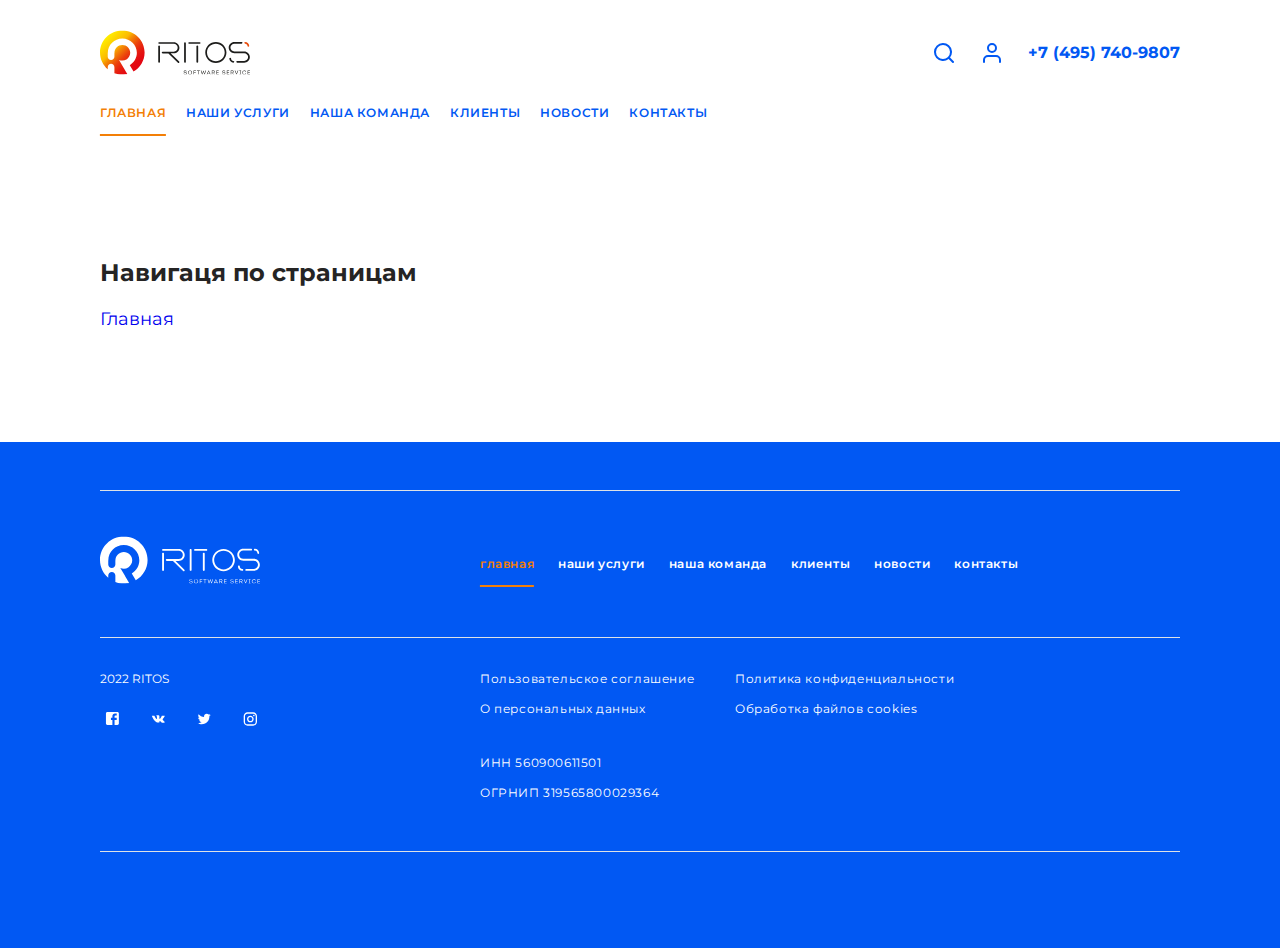
==== commit 914d3614: "." ====
--- a/index.html
+++ b/index.html
@@ -17,22 +17,39 @@
 				<div class="container">
 					<div class="header__container"><a class="header__logo" href="#"> <img src="img/logo-colors.svg" alt=""></a>
 						<nav class="header__nav" id="menuMobile">
+							<div class="header__userpanel d-flex d-md-none">
+								<div class="header__icon"> 
+									<svg class="icon-search">
+										<use xlink:href="img/sprite.svg#search"></use>
+									</svg>
+								</div>
+								<div class="header__icon"> 
+									<svg class="icon-user">
+										<use xlink:href="img/sprite.svg#user"></use>
+									</svg>
+								</div>
+								<div class="header__close js-drop-close" data-drop="menuMobile"></div>
+							</div>
 							<ul class="header__menu"> 
-								<li class="active"><a href="#">О проекте</a></li>
-								<li> <a href="#">программы</a></li>
-								<li> <a href="#">услуги</a></li>
+								<li class="active"><a href="#">главная</a></li>
+								<li> <a href="#">наши услуги</a></li>
+								<li> <a href="#">наша команда</a></li>
+								<li> <a href="#">клиенты</a></li>
 								<li> <a href="#">новости</a></li>
-								<li> <a href="#">Контакты</a></li>
+								<li> <a href="#">контакты</a></li>
 							</ul>
-							<div class="header__buttons d-block d-md-none"> 
-								<button class="btn btn--green-border">Войти</button>
-								<button class="btn btn--green">Стать резидентом</button>
+						</nav>
+						<div class="header__userpanel d-none d-md-flex">
+							<div class="header__icon"> 
+								<svg class="icon-search">
+									<use xlink:href="img/sprite.svg#search"></use>
+								</svg>
 							</div>
-							<div class="header__close js-drop-close" data-drop="menuMobile"></div>
-						</nav>
-						<div class="header__buttons d-none d-md-block">
-							<button class="btn btn--green-border">Войти</button>
-							<button class="btn btn--green">Стать резидентом</button>
+							<div class="header__icon"> 
+								<svg class="icon-user">
+									<use xlink:href="img/sprite.svg#user"></use>
+								</svg>
+							</div><a class="header__tel" href="tel:+74957409807">+7 (495) 740-9807</a>
 						</div>
 						<button class="hamburger hamburger--squeeze js-drop-menu" data-drop="menuMobile"><span class="hamburger-box"><span class="hamburger-inner"></span></span></button>
 					</div>
@@ -53,19 +70,20 @@
 			<footer class="footer">
 				<div class="container"> 
 					<div class="footer__top"> 
-						<div class="row justify-content-md-between">
+						<div class="row justify-content-md-between gy-1">
 							<div class="col-lg-4 col-md-auto"><a class="footer__logo" href="#"> <img src="img/logo-white.svg" alt=""></a></div>
 							<div class="col-lg-8 col-md-auto d-flex justify-content-between align-items-center">
 								<nav class="footer__nav"> 
 									<ul class="footer__menu"> 
-										<li class="active"><a href="#">О проекте</a></li>
-										<li> <a href="#">программы</a></li>
-										<li> <a href="#">услуги</a></li>
+										<li class="active"><a href="#">главная</a></li>
+										<li> <a href="#">наши услуги</a></li>
+										<li> <a href="#">наша команда</a></li>
+										<li> <a href="#">клиенты</a></li>
 										<li> <a href="#">новости</a></li>
-										<li> <a href="#">Контакты</a></li>
+										<li> <a href="#">контакты</a></li>
 									</ul>
 								</nav>
-								<div class="footer__social d-none d-xl-flex"><a href="#"> 
+								<div class="footer__social d-none d-xxl-flex"><a href="#"> 
 										<svg class="icon-fb">
 											<use xlink:href="img/sprite.svg#fb"></use>
 										</svg></a><a href="#"> 
@@ -84,8 +102,8 @@
 					<div class="footer__bottom"> 
 						<div class="row gy-1">
 							<div class="col-lg-4"> 
-								<div class="footer__text">2022 ЦСПО МЕЖРЕГИОНРЕСУРС</div>
-								<div class="footer__social d-flex d-xl-none"><a href="#"> 
+								<div class="footer__text">2022 RITOS</div>
+								<div class="footer__social d-flex d-xxl-none"><a href="#"> 
 										<svg class="icon-fb">
 											<use xlink:href="img/sprite.svg#fb"></use>
 										</svg></a><a href="#"> 
--- a/css/style.css
+++ b/css/style.css
@@ -6321,20 +6321,20 @@
   overflow: visible;
 }
 .hamburger:hover {
-  opacity: 0.7;
+  opacity: 1;
 }
 .hamburger.is-active:hover {
-  opacity: 0.7;
+  opacity: 1;
 }
 .hamburger.is-active .hamburger-inner,
 .hamburger.is-active .hamburger-inner::before,
 .hamburger.is-active .hamburger-inner::after {
-  background-color: #000;
+  background-color: #252424;
 }
 
 .hamburger-box {
-  width: 40px;
-  height: 24px;
+  width: 30px;
+  height: 21px;
   display: inline-block;
   position: relative;
 }
@@ -6342,12 +6342,12 @@
 .hamburger-inner {
   display: block;
   top: 50%;
-  margin-top: -2px;
+  margin-top: -1.5px;
 }
 .hamburger-inner, .hamburger-inner::before, .hamburger-inner::after {
-  width: 40px;
-  height: 4px;
-  background-color: #000;
+  width: 30px;
+  height: 3px;
+  background-color: #252424;
   border-radius: 4px;
   position: absolute;
   -webkit-transition-property: -webkit-transform;
@@ -6367,10 +6367,10 @@
   display: block;
 }
 .hamburger-inner::before {
-  top: -10px;
+  top: -9px;
 }
 .hamburger-inner::after {
-  bottom: -10px;
+  bottom: -9px;
 }
 
 /*
@@ -6457,6 +6457,16 @@
   transition: 0.3s;
   background-color: transparent;
 }
+.btn--orange {
+  border-color: #F37F06;
+  color: #F37F06;
+}
+@media (min-width: 768px) {
+  .btn--orange:hover {
+    background-color: #F37F06;
+    color: #fff;
+  }
+}
 .btn--white-border {
   border-color: #fff;
   color: #fff;
@@ -6475,6 +6485,22 @@
 }
 
 /* /btn */
+/* section */
+.section {
+  margin-bottom: 120px;
+}
+@media (max-width: 1199.98px) {
+  .section {
+    margin-bottom: 80px;
+  }
+}
+@media (max-width: 767.98px) {
+  .section {
+    margin-bottom: 60px;
+  }
+}
+
+/* /section */
 /* header */
 .header {
   padding: 50px 0;
@@ -6514,7 +6540,7 @@
   display: -webkit-box;
   display: -ms-flexbox;
   display: flex;
-  margin-left: -32px;
+  margin-left: -20px;
   font-weight: 600;
   font-size: 12px;
   line-height: 16px;
@@ -6522,7 +6548,7 @@
   text-transform: uppercase;
 }
 .header__menu li {
-  margin-left: 32px;
+  margin-left: 20px;
 }
 .header__menu li.active a {
   color: #F37F06;
@@ -6562,15 +6588,44 @@
     width: 100%;
   }
 }
-.header__buttons {
+.header__userpanel {
   display: -webkit-box;
   display: -ms-flexbox;
   display: flex;
-  margin-left: -16px;
-}
-.header__buttons .btn {
-  padding: 15px 24px;
-  margin-left: 16px;
+  -webkit-box-align: center;
+  -ms-flex-align: center;
+  align-items: center;
+}
+.header__icon {
+  margin-right: 24px;
+  fill: #0158F3;
+  -webkit-transition: 0.1s;
+  -o-transition: 0.1s;
+  transition: 0.1s;
+  cursor: pointer;
+  -webkit-user-select: none;
+  -moz-user-select: none;
+  -ms-user-select: none;
+  user-select: none;
+}
+.header__icon svg {
+  display: block;
+  width: 24px;
+  height: 24px;
+}
+@media (min-width: 768px) {
+  .header__icon:hover {
+    fill: #F37F06;
+  }
+}
+.header__tel {
+  font-weight: bold;
+  color: #0158F3;
+}
+@media (min-width: 768px) {
+  .header__tel:hover {
+    color: #F37F06;
+  }
 }
 .header .hamburger {
   display: none;
@@ -6578,7 +6633,7 @@
 .header__close {
   display: none;
 }
-@media (max-width: 1199.98px) {
+@media (max-width: 1299.98px) {
   .header {
     padding: 30px 0;
   }
@@ -6613,7 +6668,9 @@
     flex-direction: column;
     width: 100%;
     max-width: 400px;
-    padding: 70px 40px 40px;
+    padding: 30px 40px 40px;
+    -webkit-box-shadow: 0 0 20px rgba(0, 0, 0, 0.2);
+    box-shadow: 0 0 20px rgba(0, 0, 0, 0.2);
     position: fixed;
     top: 0;
     bottom: 0;
@@ -6646,18 +6703,13 @@
     padding: 10px 0;
     color: #fff;
   }
-  .header__buttons {
-    display: block;
-    margin-left: 0;
-    margin-top: auto;
-    max-width: 400px;
-    margin-left: auto;
-    margin-right: auto;
-  }
-  .header__buttons .btn {
-    width: 100%;
-    margin-left: 0;
-    margin-top: 20px;
+  .header__userpanel {
+    padding-bottom: 20px;
+    margin-bottom: 40px;
+    border-bottom: 1px solid #fff;
+  }
+  .header__icon {
+    fill: #fff;
   }
   .header__logo {
     max-width: 120px;
@@ -6678,9 +6730,8 @@
     display: block;
     width: 30px;
     height: 30px;
-    position: absolute;
-    top: 30px;
-    right: 30px;
+    position: relative;
+    margin-left: auto;
   }
   .header__close:after, .header__close:before {
     content: "";
@@ -6748,6 +6799,99 @@
   }
 }
 /* /header */
+/* welcome */
+.welcome {
+  display: -webkit-box;
+  display: -ms-flexbox;
+  display: flex;
+  -webkit-box-align: center;
+  -ms-flex-align: center;
+  align-items: center;
+  min-height: 740px;
+  position: relative;
+}
+.welcome__content {
+  padding: 80px 0;
+  width: calc(50% - 30px);
+}
+.welcome__title {
+  font-weight: 700;
+  font-size: 50px;
+  line-height: 60px;
+  margin-bottom: 24px;
+  color: #0158F3;
+}
+.welcome__text {
+  max-width: 500px;
+  font-weight: 600;
+  margin-bottom: 56px;
+  color: #0158F3;
+}
+.welcome__img {
+  width: calc(50% - 30px);
+  height: 100%;
+  border-radius: 16px 0px 0px 16px;
+  overflow: hidden;
+  position: absolute;
+  top: 0;
+  right: 0;
+}
+.welcome__img img {
+  width: 100%;
+  height: 100%;
+  -o-object-fit: cover;
+  object-fit: cover;
+}
+
+/* /welcome */
+/* statistics */
+.statistics__item {
+  height: 100%;
+  border-top: 1px solid #0158F3;
+  border-bottom: 1px solid #0158F3;
+  padding: 32px 0;
+}
+.statistics__num {
+  font-size: 72px;
+  line-height: 80px;
+  color: #0158F3;
+  margin-bottom: 32px;
+}
+.statistics__text {
+  font-size: 14px;
+  line-height: 20px;
+}
+@media (max-width: 1199.98px) {
+  .statistics__num {
+    font-size: 50px;
+    line-height: 60px;
+  }
+}
+@media (max-width: 767.98px) {
+  .statistics__item {
+    padding: 25px 0;
+    text-align: center;
+  }
+  .statistics__text {
+    margin-left: auto;
+    margin-right: auto;
+  }
+  .statistics__subtitle {
+    font-size: 16px;
+    line-height: 26px;
+  }
+  .statistics__list {
+    font-size: 16px;
+    line-height: 26px;
+  }
+  .statistics__num {
+    font-size: 40px;
+    line-height: 50px;
+    margin-bottom: 20px;
+  }
+}
+
+/* /statistics */
 /* footer */
 .footer {
   padding: 48px 0 96px;
@@ -6755,7 +6899,7 @@
   color: #fff;
 }
 .footer__top {
-  padding: 44px 0;
+  padding: 45px 0;
   border-top: 1px solid #dee2e6;
   border-bottom: 1px solid #dee2e6;
 }
@@ -6763,32 +6907,55 @@
   display: block;
   -ms-flex-negative: 0;
   flex-shrink: 0;
-  max-width: 135px;
+  max-width: 160px;
 }
 .footer__menu {
   display: -webkit-box;
   display: -ms-flexbox;
   display: flex;
-  margin-left: -20px;
+  margin-left: -24px;
   font-weight: 600;
   font-size: 12px;
   line-height: 16px;
   letter-spacing: 0.05em;
-  text-transform: uppercase;
 }
 .footer__menu li {
-  margin-left: 20px;
+  margin-left: 24px;
 }
 .footer__menu li.active a {
   color: #F37F06;
 }
+.footer__menu li.active a:after {
+  width: 100%;
+}
 .footer__menu li a {
+  padding: 16px 0;
   color: #fff;
   white-space: nowrap;
+  position: relative;
+}
+.footer__menu li a:after {
+  content: "";
+  display: block;
+  width: 0;
+  height: 2px;
+  background-color: #F37F06;
+  position: absolute;
+  left: 50%;
+  bottom: 0;
+  -webkit-transition: 0.3s;
+  -o-transition: 0.3s;
+  transition: 0.3s;
+  -webkit-transform: translate(-50%, 0);
+  -ms-transform: translate(-50%, 0);
+  transform: translate(-50%, 0);
 }
 @media (min-width: 768px) {
   .footer__menu li a:hover {
     color: #F37F06;
+  }
+  .footer__menu li a:hover:after {
+    width: 100%;
   }
 }
 .footer__social {
@@ -6818,7 +6985,7 @@
   }
 }
 .footer__bottom {
-  padding: 33px 0;
+  padding: 33px 0 50px;
   border-bottom: 1px solid #dee2e6;
 }
 .footer__text {
@@ -6857,13 +7024,15 @@
     color: #F37F06;
   }
 }
+@media (max-width: 1299.98px) {
+  .footer__social {
+    margin-top: 20px;
+  }
+}
 @media (max-width: 1199.98px) {
   .footer {
     padding: 40px 0 70px;
   }
-  .footer__social {
-    margin-top: 20px;
-  }
 }
 @media (max-width: 991.98px) {
   .footer__lists {
@@ -6877,17 +7046,6 @@
   .footer {
     padding: 30px 0 50px;
   }
-  .footer__top {
-    padding: 30px 0;
-  }
-  .footer__logo {
-    max-width: 100px;
-  }
-  .footer__nav {
-    margin-top: 20px;
-  }
-}
-@media (max-width: 575.98px) {
   .footer__menu {
     display: block;
   }
@@ -6895,6 +7053,20 @@
     display: block;
     padding: 10px 0;
   }
+  .footer__menu li a:after {
+    width: 0 !important;
+  }
+  .footer__top {
+    padding: 30px 0;
+  }
+  .footer__logo {
+    max-width: 100px;
+  }
+  .footer__nav {
+    margin-top: 20px;
+  }
+}
+@media (max-width: 575.98px) {
   .footer__nav {
     width: 100%;
   }
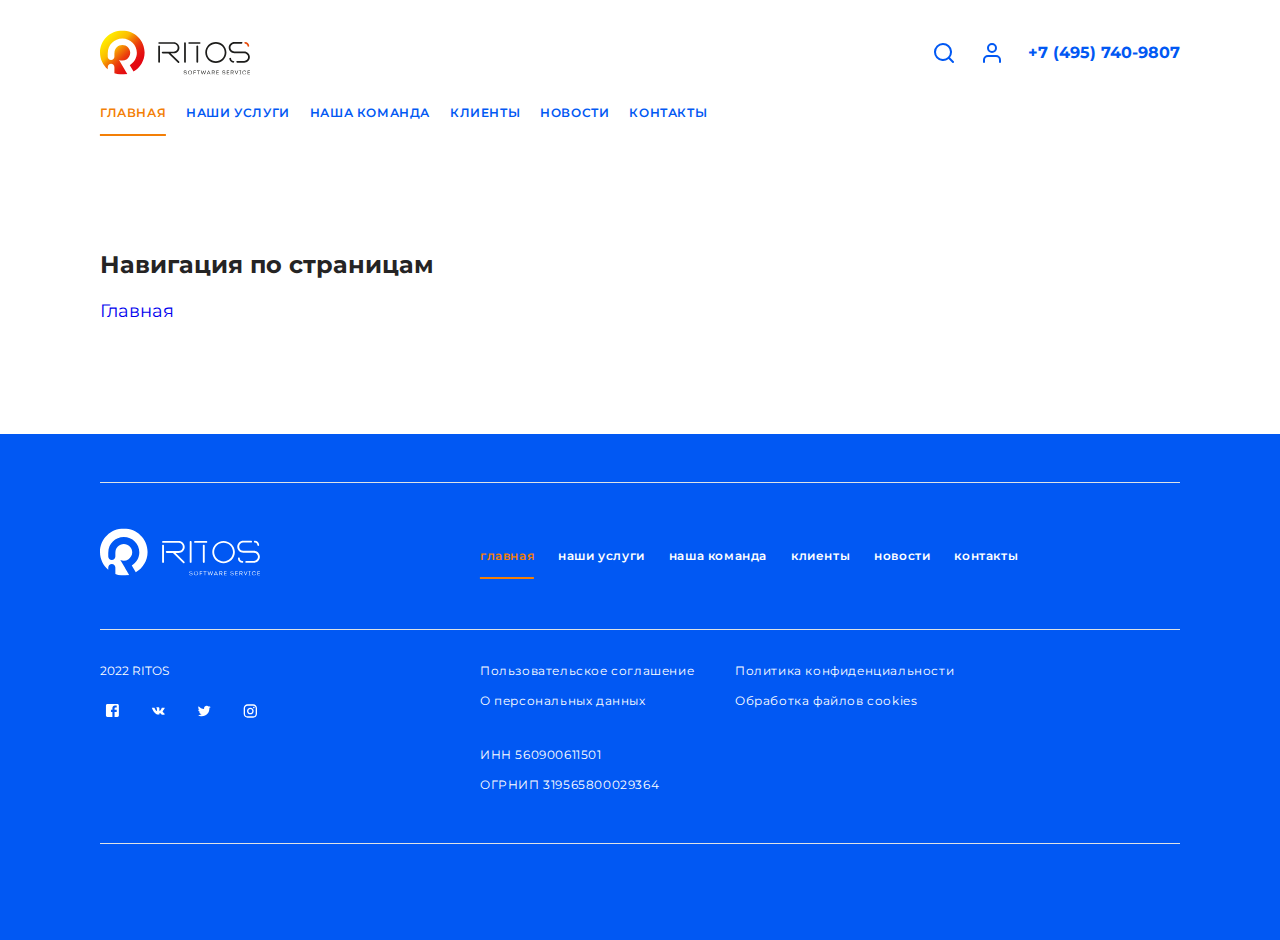
==== commit ecb3ef43: "." ====
--- a/index.html
+++ b/index.html
@@ -7,7 +7,8 @@
 		<meta name="keywords" content="">
 		<meta name="description" content="">
 		<meta name="robots" content="noindex, nofollow">
-		<title>Навигаця по страницам</title>
+		<title>Навигация по страницам</title>
+		<link rel="stylesheet" href="css/plugins/swiper-bundle.min.css">
 		<link rel="stylesheet" href="css/style.css">
 	</head>
 	<body> 
@@ -59,7 +60,7 @@
 			<div class="content"> 
 				<div class="navpage"> 
 					<div class="container">
-						<h1>Навигаця по страницам</h1>
+						<h1>Навигация по страницам</h1>
 						<ul> 
 							<li> <a href="home.html">Главная</a></li>
 						</ul>
@@ -140,6 +141,7 @@
 			<!--	/footer-->
 		</div>
 		<script src="js/jquery.min.js"> </script>
+		<script src="js/plugins/swiper-bundle.min.js"> </script>
 		<script src="js/scripts.js"></script>
 	</body>
 </html>--- a/css/style.css
+++ b/css/style.css
@@ -6241,9 +6241,14 @@
   flex-grow: 1;
   padding-top: 160px;
 }
+@media (max-width: 1299.98px) {
+  .content {
+    padding-top: 152px;
+  }
+}
 @media (max-width: 767.98px) {
   .content {
-    padding-top: 70px;
+    padding-top: 81px;
   }
 }
 
@@ -6457,12 +6462,12 @@
   transition: 0.3s;
   background-color: transparent;
 }
-.btn--orange {
+.btn--orange-border {
   border-color: #F37F06;
   color: #F37F06;
 }
 @media (min-width: 768px) {
-  .btn--orange:hover {
+  .btn--orange-border:hover {
     background-color: #F37F06;
     color: #fff;
   }
@@ -6501,6 +6506,23 @@
 }
 
 /* /section */
+/* title */
+.title {
+  font-weight: 700;
+  font-size: 32px;
+  line-height: 48px;
+  color: #0158F3;
+  margin-bottom: 60px;
+}
+@media (max-width: 767.98px) {
+  .title {
+    font-size: 24px;
+    line-height: 36px;
+    margin-bottom: 40px;
+  }
+}
+
+/* /title */
 /* header */
 .header {
   padding: 50px 0;
@@ -6704,11 +6726,15 @@
     color: #fff;
   }
   .header__userpanel {
+    -webkit-box-pack: justify;
+    -ms-flex-pack: justify;
+    justify-content: space-between;
     padding-bottom: 20px;
     margin-bottom: 40px;
     border-bottom: 1px solid #fff;
   }
   .header__icon {
+    margin-right: 0;
     fill: #fff;
   }
   .header__logo {
@@ -6725,11 +6751,12 @@
 @media (max-width: 575.98px) {
   .header__nav {
     max-width: none;
+    padding: 30px 10px 40px;
   }
   .header__close {
     display: block;
-    width: 30px;
-    height: 30px;
+    width: 28px;
+    height: 28px;
     position: relative;
     margin-left: auto;
   }
@@ -6752,6 +6779,9 @@
     -webkit-transform: translate(-50%, -50%) rotate(-45deg);
     -ms-transform: translate(-50%, -50%) rotate(-45deg);
     transform: translate(-50%, -50%) rotate(-45deg);
+  }
+  .header__icon {
+    margin-right: 20px;
   }
 }
 
@@ -6842,6 +6872,52 @@
   -o-object-fit: cover;
   object-fit: cover;
 }
+@media (max-width: 1299.98px) {
+  .welcome {
+    min-height: 650px;
+  }
+  .welcome__title {
+    font-size: 44px;
+    line-height: 52px;
+  }
+}
+@media (max-width: 1199.98px) {
+  .welcome__title {
+    font-size: 36px;
+    line-height: 44px;
+  }
+}
+@media (max-width: 991.98px) {
+  .welcome__title {
+    font-size: 26px;
+    line-height: 34px;
+  }
+}
+@media (max-width: 767.98px) {
+  .welcome__content {
+    width: 100%;
+    padding: 40px 0;
+  }
+  .welcome__title {
+    margin-bottom: 15px;
+  }
+  .welcome__text {
+    margin-bottom: 0;
+  }
+  .welcome__img {
+    width: 100%;
+    height: auto;
+    position: static;
+    border-radius: 8px;
+    margin-bottom: 40px;
+  }
+  .welcome__img img {
+    display: block;
+  }
+  .welcome__btn {
+    text-align: center;
+  }
+}
 
 /* /welcome */
 /* statistics */
@@ -6868,9 +6944,13 @@
   }
 }
 @media (max-width: 767.98px) {
+  .statistics__items {
+    border-top: 1px solid #0158F3;
+  }
   .statistics__item {
     padding: 25px 0;
     text-align: center;
+    border-top: none;
   }
   .statistics__text {
     margin-left: auto;
@@ -6892,6 +6972,615 @@
 }
 
 /* /statistics */
+/* services */
+.services {
+  padding: 80px 0;
+  background-color: #F9F9F9;
+}
+.services__icon {
+  max-width: 42px;
+  margin-bottom: 35px;
+}
+.services__title {
+  font-weight: 600;
+  font-size: 22px;
+  line-height: 34px;
+  margin-bottom: 24px;
+}
+.services__list li {
+  padding-left: 30px;
+  position: relative;
+}
+.services__list li:not(:last-child) {
+  margin-bottom: 16px;
+}
+.services__list li:before {
+  content: "";
+  display: block;
+  width: 15px;
+  height: 1px;
+  background-color: #252424;
+  position: absolute;
+  top: 10px;
+  left: 0;
+}
+.services__img {
+  height: 100%;
+  border-radius: 16px;
+  overflow: hidden;
+}
+.services__img img {
+  display: block;
+  width: 100%;
+  height: 100%;
+  -o-object-fit: cover;
+  object-fit: cover;
+}
+@media (max-width: 1199.98px) {
+  .services {
+    padding: 60px 0;
+  }
+}
+@media (max-width: 767.98px) {
+  .services {
+    padding: 60px 0;
+  }
+  .services__icon {
+    margin-bottom: 20px;
+  }
+  .services__title {
+    font-size: 18px;
+    line-height: 24px;
+    margin-bottom: 15px;
+  }
+  .services__list li:not(:last-child) {
+    margin-bottom: 8px;
+  }
+  .services__img {
+    margin-top: 20px;
+  }
+} /* /services */
+/* team */
+.team {
+  overflow: hidden;
+}
+@media (min-width: 768px) {
+  .team__slider .swiper-wrapper {
+    width: auto;
+    -ms-flex-wrap: wrap;
+    flex-wrap: wrap;
+    margin-left: -30px;
+    margin-right: -30px;
+    margin-top: -60px;
+  }
+  .team__slider .swiper-slide {
+    width: 33.33%;
+    padding-left: 30px;
+    padding-right: 30px;
+    margin-top: 60px;
+  }
+}
+.team__img {
+  height: 360px;
+  margin-bottom: 40px;
+  border-radius: 16px;
+  overflow: hidden;
+}
+.team__img img {
+  width: 100%;
+  height: 100%;
+  -o-object-fit: cover;
+  object-fit: cover;
+}
+.team__title {
+  font-weight: 700;
+  font-size: 22px;
+  line-height: 30px;
+  text-transform: uppercase;
+  margin-bottom: 8px;
+}
+.team__text {
+  font-weight: 500;
+  font-size: 14px;
+  line-height: 22px;
+}
+@media (max-width: 1199.98px) {
+  .team__img {
+    height: 290px;
+  }
+  .team__slider .swiper-wrapper {
+    margin-left: -15px;
+    margin-left: -15px;
+  }
+  .team__slider .swiper-slide {
+    padding-left: 15px;
+    padding-right: 15px;
+  }
+}
+@media (max-width: 991.98px) {
+  .team__img {
+    height: 200px;
+  }
+  .team__title {
+    font-size: 16px;
+    line-height: 24px;
+  }
+}
+@media (max-width: 767.98px) {
+  .team__slider .swiper-wrapper {
+    margin-left: 0;
+    margin-left: 0;
+  }
+  .team__slider .swiper-slide {
+    padding-left: 0;
+    padding-right: 0;
+  }
+  .team__img {
+    margin-bottom: 25px;
+  }
+  .team__title {
+    margin-bottom: 10px;
+  }
+}
+
+/* /team */
+/* benefit */
+.benefit .title {
+  max-width: 580px;
+}
+.benefit__item {
+  padding: 47px 0;
+  border-top: 1px solid #dee2e6;
+}
+.benefit__item:last-child {
+  border-bottom: 1px solid #dee2e6;
+}
+.benefit__title {
+  font-weight: 600;
+  font-size: 22px;
+  line-height: 34px;
+}
+@media (max-width: 767.98px) {
+  .benefit__item {
+    padding: 20px 0;
+  }
+  .benefit__title {
+    font-size: 18px;
+    line-height: 26px;
+    margin-bottom: 5px;
+  }
+}
+
+/* /benefit */
+/* banner */
+.banner {
+  padding: 170px 0 176px;
+  color: #fff;
+  text-align: center;
+  position: relative;
+}
+.banner__bg {
+  position: absolute;
+  top: 0;
+  bottom: 0;
+  left: 0;
+  right: 0;
+}
+.banner__bg img {
+  width: 100%;
+  height: 100%;
+  -o-object-fit: cover;
+  object-fit: cover;
+}
+.banner__content {
+  max-width: 1020px;
+  margin-left: auto;
+  margin-right: auto;
+  position: relative;
+  z-index: 2;
+}
+.banner .title {
+  margin-bottom: 24px;
+  color: #fff;
+}
+.banner__sub {
+  max-width: 800px;
+  margin-left: auto;
+  margin-right: auto;
+  font-weight: 700;
+  font-size: 22px;
+  line-height: 30px;
+  margin-bottom: 24px;
+}
+.banner__text {
+  max-width: 900px;
+  margin-left: auto;
+  margin-right: auto;
+  font-weight: 600;
+  margin-bottom: 48px;
+}
+@media (max-width: 767.98px) {
+  .banner {
+    padding: 60px 0;
+  }
+  .banner__sub {
+    font-size: 18px;
+    line-height: 26px;
+  }
+}
+
+/* /banner */
+/* clients */
+.clients {
+  overflow: hidden;
+}
+@media (min-width: 768px) {
+  .clients__slider .swiper-wrapper {
+    width: auto;
+    -ms-flex-wrap: wrap;
+    flex-wrap: wrap;
+    margin-left: -30px;
+    margin-right: -30px;
+    margin-top: -60px;
+  }
+  .clients__slider .swiper-slide {
+    width: 33.33%;
+    padding-left: 30px;
+    padding-right: 30px;
+    margin-top: 60px;
+  }
+}
+.clients__item {
+  display: -webkit-box;
+  display: -ms-flexbox;
+  display: flex;
+  -webkit-box-pack: center;
+  -ms-flex-pack: center;
+  justify-content: center;
+  -webkit-box-align: center;
+  -ms-flex-align: center;
+  align-items: center;
+  height: 172px;
+  background-color: #F2F2F2;
+  border-radius: 16px;
+}
+.clients__item img {
+  max-height: 100%;
+  -webkit-filter: saturate(0%) opacity(0.7);
+  filter: saturate(0%) opacity(0.7);
+  -webkit-transition: 0.3s;
+  -o-transition: 0.3s;
+  transition: 0.3s;
+}
+@media (min-width: 768px) {
+  .clients__item:hover img {
+    -webkit-filter: saturate(100%) opacity(1);
+    filter: saturate(100%) opacity(1);
+  }
+}
+@media (max-width: 1199.98px) {
+  .clients__slider .swiper-wrapper {
+    margin-left: -15px;
+    margin-left: -15px;
+    margin-top: -30px;
+  }
+  .clients__slider .swiper-slide {
+    padding-left: 15px;
+    padding-right: 15px;
+    margin-top: 30px;
+  }
+}
+@media (max-width: 991.98px) {
+  .clients__item {
+    height: 110px;
+  }
+}
+@media (max-width: 767.98px) {
+  .clients__slider .swiper-wrapper {
+    margin-left: 0;
+    margin-left: 0;
+  }
+  .clients__slider .swiper-slide {
+    padding-left: 0;
+    padding-right: 0;
+  }
+  .clients__slider .swiper-slide-active .clients__item img {
+    -webkit-filter: saturate(100%) opacity(1);
+    filter: saturate(100%) opacity(1);
+  }
+}
+
+/* /clients */
+/* news */
+.news {
+  padding: 80px 0;
+  background-color: #F9F9F9;
+}
+.news__head {
+  display: -webkit-box;
+  display: -ms-flexbox;
+  display: flex;
+  -webkit-box-align: end;
+  -ms-flex-align: end;
+  align-items: flex-end;
+  -webkit-box-pack: justify;
+  -ms-flex-pack: justify;
+  justify-content: space-between;
+  margin-bottom: 48px;
+}
+.news__head .title {
+  margin-bottom: 0;
+}
+.news__more {
+  color: #0158F3;
+  font-weight: 500;
+  font-size: 14px;
+  line-height: 22px;
+}
+.news__more:hover {
+  color: #F37F06;
+}
+.news__item {
+  height: 100%;
+  display: -webkit-box;
+  display: -ms-flexbox;
+  display: flex;
+  -webkit-box-orient: vertical;
+  -webkit-box-direction: normal;
+  -ms-flex-direction: column;
+  flex-direction: column;
+}
+.news__img {
+  display: block;
+  height: 308px;
+  margin-bottom: 24px;
+}
+.news__img img {
+  width: 100%;
+  height: 100%;
+  -o-object-fit: cover;
+  object-fit: cover;
+  -webkit-transition: 0.3s;
+  -o-transition: 0.3s;
+  transition: 0.3s;
+}
+@media (min-width: 768px) {
+  .news__img:hover img {
+    -webkit-filter: brightness(80%);
+    filter: brightness(80%);
+  }
+}
+.news__date {
+  font-weight: 500;
+  font-size: 14px;
+  line-height: 22px;
+  margin-bottom: 24px;
+  color: #B0B0B0;
+}
+.news__subtitle {
+  font-weight: bold;
+  margin-bottom: 24px;
+}
+.news__subtitle a {
+  display: block;
+  color: #252424;
+  -webkit-transition: 0.2s;
+  -o-transition: 0.2s;
+  transition: 0.2s;
+}
+@media (min-width: 768px) {
+  .news__subtitle a:hover {
+    color: #F37F06;
+  }
+}
+.news__text {
+  font-size: 18px;
+  line-height: 28px;
+  margin-bottom: 32px;
+}
+.news__btn {
+  margin-top: auto;
+}
+@media (max-width: 1199.98px) {
+  .news {
+    padding: 60px 0;
+  }
+  .news__title {
+    font-size: 36px;
+    line-height: 48px;
+  }
+}
+@media (max-width: 991.98px) {
+  .news__items .row > *:nth-child(3) {
+    display: none;
+  }
+}
+@media (max-width: 767.98px) {
+  .news {
+    padding: 60px 0;
+  }
+  .news__head {
+    margin-bottom: 40px;
+  }
+  .news__img {
+    height: 200px;
+    margin-bottom: 15px;
+  }
+  .news__date {
+    font-size: 12px;
+    margin-bottom: 10px;
+  }
+  .news__subtitle {
+    font-size: 16px;
+    margin-bottom: 10px;
+  }
+  .news__text {
+    font-size: 14px;
+  }
+  .news__more {
+    font-size: 12px;
+  }
+}
+@media (max-width: 575.98px) {
+  .news__items .row > *:nth-child(3) {
+    display: block;
+  }
+  .news__img {
+    height: 300px;
+  }
+}
+
+/* /news */
+/* contact */
+.contact {
+  position: relative;
+}
+.contact__form {
+  width: calc(50% - 30px);
+  margin-right: 30px;
+  padding: 86px 0;
+}
+.contact__title {
+  font-weight: 700;
+  font-size: 50px;
+  line-height: 60px;
+  margin-bottom: 24px;
+  color: #0158F3;
+}
+.contact__input {
+  padding-bottom: 8px;
+  margin-bottom: 16px;
+  border-bottom: 1px solid #0158F3;
+}
+.contact__input input {
+  width: 100%;
+  height: 60px;
+  border: none;
+  outline: none;
+  background-color: #fff;
+}
+.contact__input input::-webkit-input-placeholder {
+  color: #0158F3;
+}
+.contact__input input::-moz-placeholder {
+  color: #0158F3;
+}
+.contact__input input:-ms-input-placeholder {
+  color: #0158F3;
+}
+.contact__input input::-ms-input-placeholder {
+  color: #0158F3;
+}
+.contact__input input::placeholder {
+  color: #0158F3;
+}
+.contact__select {
+  padding-bottom: 8px;
+  margin-bottom: 16px;
+  border-bottom: 1px solid #0158F3;
+}
+.contact__select select {
+  width: 100%;
+  height: 60px;
+  border: none;
+  outline: none;
+  background-color: #fff;
+}
+.contact__btn {
+  margin-top: 56px;
+  margin-bottom: 24px;
+}
+.contact__annotation {
+  font-size: 12px;
+  line-height: 22px;
+}
+.contact__img {
+  width: calc(50% - 30px);
+  margin-left: 30px;
+  position: absolute;
+  top: 0;
+  right: 0;
+  bottom: 0;
+}
+.contact__img img {
+  width: 100%;
+  height: 100%;
+  -o-object-fit: cover;
+  object-fit: cover;
+}
+
+/* /contact */
+/* telegram */
+.telegram {
+  padding: 80px 0;
+  background-color: #F9F9F9;
+  color: #0158F3;
+}
+.telegram__title {
+  font-weight: 700;
+  font-size: 50px;
+  line-height: 60px;
+  margin-bottom: 32px;
+}
+.telegram__head {
+  display: -webkit-box;
+  display: -ms-flexbox;
+  display: flex;
+  -webkit-box-pack: justify;
+  -ms-flex-pack: justify;
+  justify-content: space-between;
+  -webkit-box-align: center;
+  -ms-flex-align: center;
+  align-items: center;
+  padding: 20px 0 28px;
+  border-bottom: 1px solid #0158F3;
+  margin-bottom: 16px;
+}
+.telegram__subtitle {
+  color: #0158F3;
+  -webkit-transition: 0.1s;
+  -o-transition: 0.1s;
+  transition: 0.1s;
+}
+@media (min-width: 768px) {
+  .telegram__subtitle:hover {
+    color: #F37F06;
+  }
+}
+.telegram__arrow {
+  -ms-flex-negative: 0;
+  flex-shrink: 0;
+  fill: #0158F3;
+  -webkit-transition: 0.1s;
+  -o-transition: 0.1s;
+  transition: 0.1s;
+}
+.telegram__arrow svg {
+  width: 60px;
+  height: 9px;
+}
+@media (min-width: 768px) {
+  .telegram__arrow:hover {
+    fill: #F37F06;
+  }
+}
+.telegram__text {
+  max-width: 520px;
+  font-size: 12px;
+  line-height: 22px;
+}
+@media (max-width: 1199.98px) {
+  .telegram {
+    padding: 60px 0;
+  }
+}
+@media (max-width: 767.98px) {
+  .telegram {
+    padding: 40px 0;
+  }
+}
+
+/* /telegram */
 /* footer */
 .footer {
   padding: 48px 0 96px;
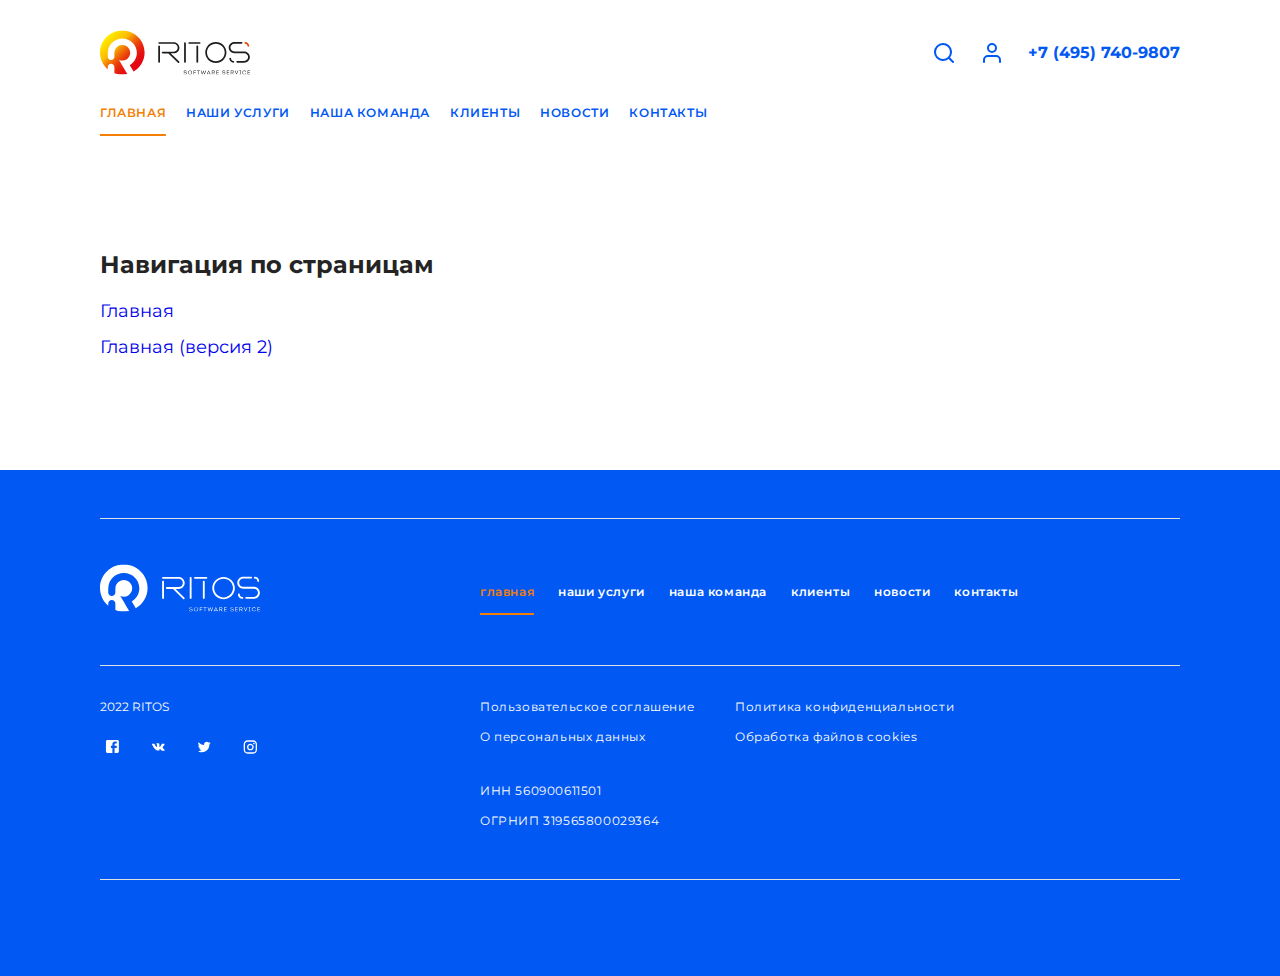
==== commit ed50e32d: "." ====
--- a/index.html
+++ b/index.html
@@ -9,6 +9,7 @@
 		<meta name="robots" content="noindex, nofollow">
 		<title>Навигация по страницам</title>
 		<link rel="stylesheet" href="css/plugins/swiper-bundle.min.css">
+		<link rel="stylesheet" href="css/plugins/select2.min.css">
 		<link rel="stylesheet" href="css/style.css">
 	</head>
 	<body> 
@@ -63,6 +64,7 @@
 						<h1>Навигация по страницам</h1>
 						<ul> 
 							<li> <a href="home.html">Главная</a></li>
+							<li> <a href="home2.html">Главная (версия 2)</a></li>
 						</ul>
 					</div>
 				</div>
@@ -142,6 +144,7 @@
 		</div>
 		<script src="js/jquery.min.js"> </script>
 		<script src="js/plugins/swiper-bundle.min.js"> </script>
+		<script src="js/plugins/select2.full.min.js"> </script>
 		<script src="js/scripts.js"></script>
 	</body>
 </html>--- a/css/style.css
+++ b/css/style.css
@@ -6175,7 +6175,8 @@
 
 button,
 input,
-textarea {
+textarea,
+select {
   font-family: "Montserrat", Arial, sans-serif;
   font-size: 16px;
   line-height: 26px;
@@ -6523,6 +6524,62 @@
 }
 
 /* /title */
+.select2-results__option--disabled {
+  display: none;
+}
+
+.select2-container .select2-selection--single {
+  height: 60px;
+  border: none;
+}
+
+.select2-container--default .select2-selection--single .select2-selection__rendered {
+  line-height: 60px;
+  padding-left: 0;
+  padding-right: 30px;
+  color: #0158F3;
+}
+
+.select2-container--default .select2-selection--single .select2-selection__arrow {
+  display: -webkit-box;
+  display: -ms-flexbox;
+  display: flex;
+  -webkit-box-pack: center;
+  -ms-flex-pack: center;
+  justify-content: center;
+  -webkit-box-align: center;
+  -ms-flex-align: center;
+  align-items: center;
+  width: 20px;
+  height: 60px;
+}
+.select2-container--default .select2-selection--single .select2-selection__arrow b {
+  display: none;
+}
+.select2-container--default .select2-selection--single .select2-selection__arrow:after {
+  content: "";
+  display: block;
+  width: 14px;
+  height: 8px;
+  background-image: url("data:image/svg+xml,%3Csvg width='14' height='8' viewBox='0 0 14 8' fill='none' xmlns='http://www.w3.org/2000/svg'%3E%3Cpath fill-rule='evenodd' clip-rule='evenodd' d='M0.292893 0.292893C0.683417 -0.0976311 1.31658 -0.0976311 1.70711 0.292893L7 5.58579L12.2929 0.292893C12.6834 -0.0976311 13.3166 -0.0976311 13.7071 0.292893C14.0976 0.683417 14.0976 1.31658 13.7071 1.70711L7.70711 7.70711C7.31658 8.09763 6.68342 8.09763 6.29289 7.70711L0.292893 1.70711C-0.0976311 1.31658 -0.0976311 0.683417 0.292893 0.292893Z' fill='%230158F3'/%3E%3C/svg%3E%0A");
+  background-repeat: no-repeat;
+  background-size: contain;
+}
+
+.select2-dropdown {
+  border: none;
+  -webkit-box-shadow: 0 0 10px rgba(0, 0, 0, 0.2);
+  box-shadow: 0 0 10px rgba(0, 0, 0, 0.2);
+}
+
+.select2-results__option {
+  padding: 10px 10px;
+}
+
+.select2-container--default .select2-results__option--highlighted.select2-results__option--selectable {
+  background-color: #0158F3;
+}
+
 /* header */
 .header {
   padding: 50px 0;
@@ -7458,6 +7515,7 @@
   border: none;
   outline: none;
   background-color: #fff;
+  color: #0158F3;
 }
 .contact__input input::-webkit-input-placeholder {
   color: #0158F3;
@@ -7473,6 +7531,9 @@
 }
 .contact__input input::placeholder {
   color: #0158F3;
+}
+.contact__input input:-webkit-autofill {
+  -webkit-text-fill-color: #0158F3 !important;
 }
 .contact__select {
   padding-bottom: 8px;
@@ -7485,6 +7546,10 @@
   border: none;
   outline: none;
   background-color: #fff;
+  color: #0158F3;
+}
+.contact__select select:invalid {
+  color: #0158F3;
 }
 .contact__btn {
   margin-top: 56px;
@@ -7507,6 +7572,37 @@
   height: 100%;
   -o-object-fit: cover;
   object-fit: cover;
+}
+@media (max-width: 1299.98px) {
+  .contact__title {
+    font-size: 44px;
+    line-height: 52px;
+  }
+}
+@media (max-width: 1199.98px) {
+  .contact__title {
+    font-size: 36px;
+    line-height: 44px;
+  }
+}
+@media (max-width: 991.98px) {
+  .contact__title {
+    font-size: 26px;
+    line-height: 34px;
+  }
+}
+@media (max-width: 767.98px) {
+  .contact__form {
+    width: 100%;
+    padding: 0;
+    margin-right: 0;
+  }
+  .contact__title {
+    margin-bottom: 15px;
+  }
+  .contact__img {
+    display: none;
+  }
 }
 
 /* /contact */
@@ -7554,6 +7650,7 @@
   -webkit-transition: 0.1s;
   -o-transition: 0.1s;
   transition: 0.1s;
+  margin-left: 20px;
 }
 .telegram__arrow svg {
   width: 60px;
@@ -7569,18 +7666,139 @@
   font-size: 12px;
   line-height: 22px;
 }
+@media (max-width: 1299.98px) {
+  .telegram__title {
+    font-size: 44px;
+    line-height: 52px;
+  }
+}
 @media (max-width: 1199.98px) {
   .telegram {
     padding: 60px 0;
   }
+  .telegram__title {
+    font-size: 36px;
+    line-height: 44px;
+  }
+}
+@media (max-width: 991.98px) {
+  .telegram__title {
+    font-size: 26px;
+    line-height: 34px;
+  }
 }
 @media (max-width: 767.98px) {
   .telegram {
     padding: 40px 0;
   }
+  .telegram__title {
+    margin-bottom: 10px;
+  }
+}
+@media (max-width: 575.98px) {
+  .telegram__arrow svg {
+    width: 40px;
+  }
 }
 
 /* /telegram */
+/* welcome */
+.welcome2 {
+  text-align: center;
+  padding-top: 120px;
+  margin-bottom: 84px;
+}
+.welcome2__title {
+  max-width: 910px;
+  margin-left: auto;
+  margin-right: auto;
+  font-weight: 700;
+  font-size: 50px;
+  line-height: 60px;
+  margin-bottom: 24px;
+  color: #0158F3;
+}
+.welcome2__text {
+  max-width: 500px;
+  margin-left: auto;
+  margin-right: auto;
+  font-weight: 600;
+  margin-bottom: 56px;
+  color: #0158F3;
+}
+@media (max-width: 991.98px) {
+  .welcome2 {
+    padding-top: 80px;
+  }
+  .welcome2__title {
+    font-size: 36px;
+    line-height: 44px;
+  }
+}
+@media (max-width: 767.98px) {
+  .welcome2 {
+    padding-top: 60px;
+  }
+  .welcome2__title {
+    margin-bottom: 15px;
+  }
+  .welcome2__text {
+    margin-bottom: 30px;
+  }
+}
+@media (max-width: 575.98px) {
+  .welcome2__title {
+    font-size: 24px;
+    line-height: 32px;
+  }
+}
+
+/* /welcome */
+/* statistics */
+.statistics2__item {
+  height: 100%;
+  padding: 24px;
+  background-color: #FDF5ED;
+  border-radius: 16px;
+}
+.statistics2__num {
+  font-weight: 500;
+  font-size: 48px;
+  line-height: 64px;
+  color: #F37F06;
+  margin-bottom: 32px;
+}
+.statistics2__text {
+  font-size: 14px;
+  line-height: 20px;
+}
+@media (max-width: 1199.98px) {
+  .statistics2__num {
+    font-size: 50px;
+    line-height: 60px;
+  }
+}
+@media (max-width: 767.98px) {
+  .statistics2__item {
+    text-align: center;
+    border-top: none;
+  }
+  .statistics2__subtitle {
+    font-size: 16px;
+    line-height: 26px;
+  }
+  .statistics2__list {
+    font-size: 16px;
+    line-height: 26px;
+  }
+  .statistics2__num {
+    font-size: 40px;
+    line-height: 50px;
+    margin-bottom: 20px;
+  }
+}
+
+/* /statistics */
 /* footer */
 .footer {
   padding: 48px 0 96px;
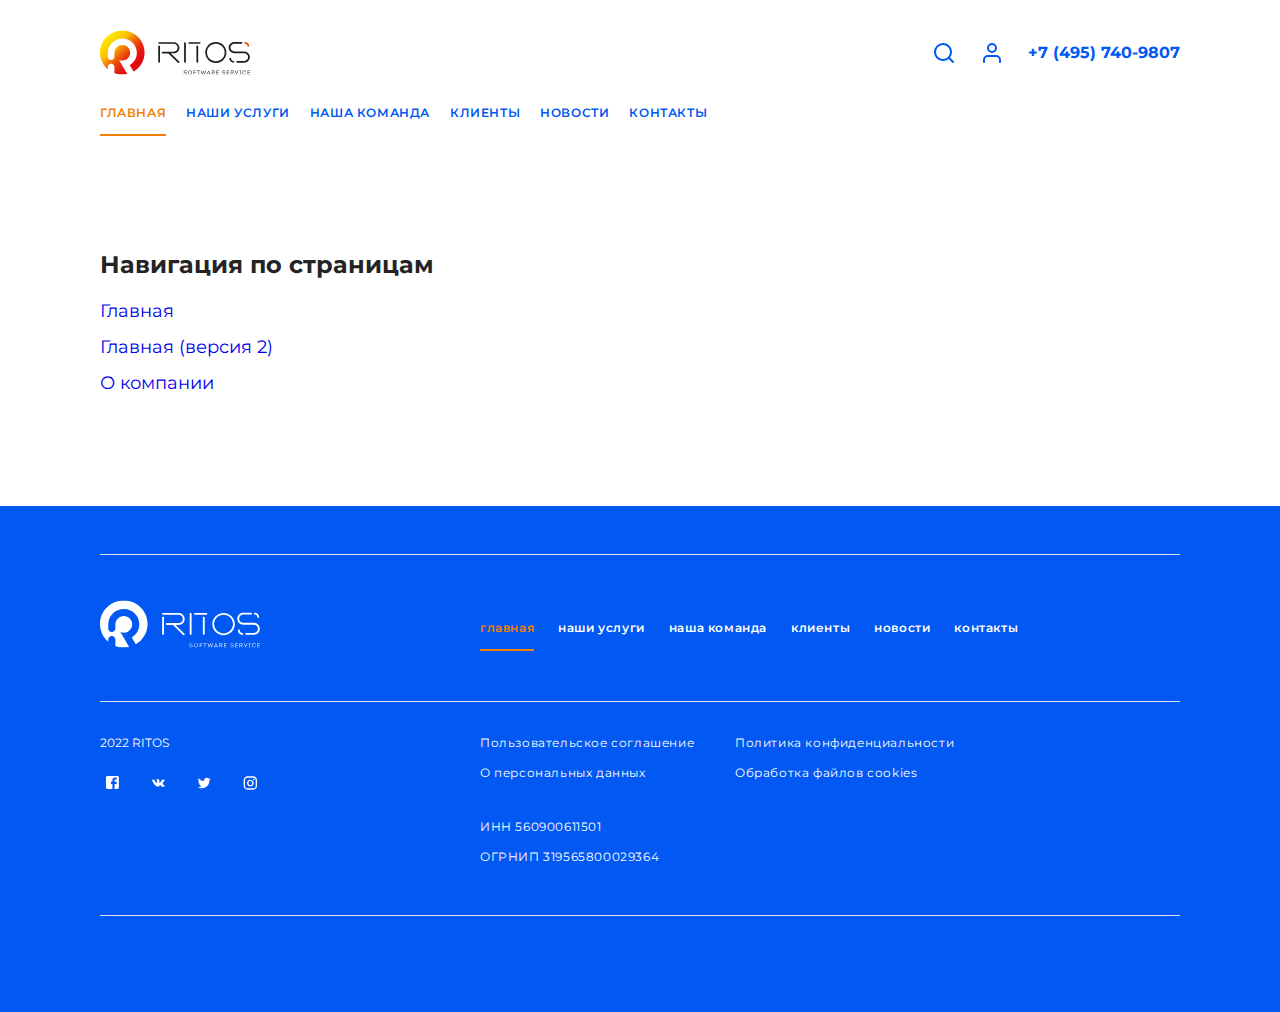
==== commit 324f6d31: "." ====
--- a/index.html
+++ b/index.html
@@ -65,6 +65,7 @@
 						<ul> 
 							<li> <a href="home.html">Главная</a></li>
 							<li> <a href="home2.html">Главная (версия 2)</a></li>
+							<li> <a href="about.html">О компании</a></li>
 						</ul>
 					</div>
 				</div>
--- a/css/style.css
+++ b/css/style.css
@@ -92,7 +92,7 @@
     max-width: 540px;
   }
 }
-@media (min-width: 768px) {
+@media (min-width: 769px) {
   .container-md, .container-sm, .container {
     max-width: 720px;
   }
@@ -595,7 +595,7 @@
     --bs-gutter-y: 120px;
   }
 }
-@media (min-width: 768px) {
+@media (min-width: 769px) {
   .col-md {
     -webkit-box-flex: 1;
     -ms-flex: 1 0 0%;
@@ -1614,7 +1614,7 @@
     z-index: 1020;
   }
 }
-@media (min-width: 768px) {
+@media (min-width: 769px) {
   .sticky-md-top {
     position: sticky;
     top: 0;
@@ -3767,7 +3767,7 @@
     text-align: center !important;
   }
 }
-@media (min-width: 768px) {
+@media (min-width: 769px) {
   .float-md-start {
     float: left !important;
   }
@@ -6247,7 +6247,7 @@
     padding-top: 152px;
   }
 }
-@media (max-width: 767.98px) {
+@media (max-width: 768.98px) {
   .content {
     padding-top: 81px;
   }
@@ -6277,7 +6277,7 @@
     padding-right: 15px;
   }
 }
-@media (max-width: 767.98px) {
+@media (max-width: 768.98px) {
   .row {
     margin-left: -10px;
     margin-right: -10px;
@@ -6467,7 +6467,7 @@
   border-color: #F37F06;
   color: #F37F06;
 }
-@media (min-width: 768px) {
+@media (min-width: 769px) {
   .btn--orange-border:hover {
     background-color: #F37F06;
     color: #fff;
@@ -6477,14 +6477,14 @@
   border-color: #fff;
   color: #fff;
 }
-@media (min-width: 768px) {
+@media (min-width: 769px) {
   .btn--white-border:hover {
     border-color: #F37F06;
     background-color: #F37F06;
     color: #fff;
   }
 }
-@media (max-width: 767.98px) {
+@media (max-width: 768.98px) {
   .btn {
     padding: 18px 30px;
   }
@@ -6500,7 +6500,7 @@
     margin-bottom: 80px;
   }
 }
-@media (max-width: 767.98px) {
+@media (max-width: 768.98px) {
   .section {
     margin-bottom: 60px;
   }
@@ -6515,7 +6515,7 @@
   color: #0158F3;
   margin-bottom: 60px;
 }
-@media (max-width: 767.98px) {
+@media (max-width: 768.98px) {
   .title {
     font-size: 24px;
     line-height: 36px;
@@ -6632,7 +6632,7 @@
 .header__menu li.active a {
   color: #F37F06;
 }
-@media (min-width: 768px) {
+@media (min-width: 769px) {
   .header__menu li.active a:after {
     width: 100%;
   }
@@ -6659,7 +6659,7 @@
   -o-transition: 0.3s;
   transition: 0.3s;
 }
-@media (min-width: 768px) {
+@media (min-width: 769px) {
   .header__menu li a:hover {
     color: #F37F06;
   }
@@ -6692,7 +6692,7 @@
   width: 24px;
   height: 24px;
 }
-@media (min-width: 768px) {
+@media (min-width: 769px) {
   .header__icon:hover {
     fill: #F37F06;
   }
@@ -6701,7 +6701,7 @@
   font-weight: bold;
   color: #0158F3;
 }
-@media (min-width: 768px) {
+@media (min-width: 769px) {
   .header__tel:hover {
     color: #F37F06;
   }
@@ -6733,7 +6733,7 @@
     order: 1;
   }
 }
-@media (max-width: 767.98px) {
+@media (max-width: 768.98px) {
   .header {
     padding: 15px 0;
   }
@@ -6853,12 +6853,12 @@
   -webkit-box-shadow: 0 0 20px rgba(0, 0, 0, 0.3);
   box-shadow: 0 0 20px rgba(0, 0, 0, 0.3);
 }
-@media (min-width: 768px) {
+@media (min-width: 769px) {
   #headerSticky.sticky {
     padding-bottom: 20px;
   }
 }
-@media (min-width: 768px) {
+@media (min-width: 769px) {
   #headerSticky.sticky .header__nav {
     margin-top: 15px;
   }
@@ -6950,7 +6950,7 @@
     line-height: 34px;
   }
 }
-@media (max-width: 767.98px) {
+@media (max-width: 768.98px) {
   .welcome__content {
     width: 100%;
     padding: 40px 0;
@@ -7000,7 +7000,7 @@
     line-height: 60px;
   }
 }
-@media (max-width: 767.98px) {
+@media (max-width: 768.98px) {
   .statistics__items {
     border-top: 1px solid #0158F3;
   }
@@ -7078,7 +7078,7 @@
     padding: 60px 0;
   }
 }
-@media (max-width: 767.98px) {
+@media (max-width: 768.98px) {
   .services {
     padding: 60px 0;
   }
@@ -7101,7 +7101,7 @@
 .team {
   overflow: hidden;
 }
-@media (min-width: 768px) {
+@media (min-width: 769px) {
   .team__slider .swiper-wrapper {
     width: auto;
     -ms-flex-wrap: wrap;
@@ -7141,6 +7141,16 @@
   font-size: 14px;
   line-height: 22px;
 }
+.team--v2 .container:after {
+  content: "";
+  display: block;
+  height: 1px;
+  margin-top: 60px;
+  background-color: #0158F3;
+}
+.team--v2 .team__img {
+  margin-bottom: 24px;
+}
 @media (max-width: 1199.98px) {
   .team__img {
     height: 290px;
@@ -7163,7 +7173,7 @@
     line-height: 24px;
   }
 }
-@media (max-width: 767.98px) {
+@media (max-width: 768.98px) {
   .team__slider .swiper-wrapper {
     margin-left: 0;
     margin-left: 0;
@@ -7177,6 +7187,9 @@
   }
   .team__title {
     margin-bottom: 10px;
+  }
+  .team--v2 .container:after {
+    margin-top: 40px;
   }
 }
 
@@ -7197,7 +7210,7 @@
   font-size: 22px;
   line-height: 34px;
 }
-@media (max-width: 767.98px) {
+@media (max-width: 768.98px) {
   .benefit__item {
     padding: 20px 0;
   }
@@ -7256,13 +7269,31 @@
   font-weight: 600;
   margin-bottom: 48px;
 }
-@media (max-width: 767.98px) {
+.banner--v2 {
+  padding: 0;
+  position: static;
+}
+.banner--v2 .banner__container {
+  padding: 112px 30px 117px;
+  position: relative;
+}
+.banner--v2 .banner__bg {
+  border-radius: 16px;
+  overflow: hidden;
+}
+@media (max-width: 768.98px) {
   .banner {
     padding: 60px 0;
   }
   .banner__sub {
     font-size: 18px;
     line-height: 26px;
+  }
+  .banner--v2 {
+    padding: 0;
+  }
+  .banner--v2 .banner__container {
+    padding: 60px 20px;
   }
 }
 
@@ -7271,7 +7302,7 @@
 .clients {
   overflow: hidden;
 }
-@media (min-width: 768px) {
+@media (min-width: 769px) {
   .clients__slider .swiper-wrapper {
     width: auto;
     -ms-flex-wrap: wrap;
@@ -7309,7 +7340,7 @@
   -o-transition: 0.3s;
   transition: 0.3s;
 }
-@media (min-width: 768px) {
+@media (min-width: 769px) {
   .clients__item:hover img {
     -webkit-filter: saturate(100%) opacity(1);
     filter: saturate(100%) opacity(1);
@@ -7332,7 +7363,7 @@
     height: 110px;
   }
 }
-@media (max-width: 767.98px) {
+@media (max-width: 768.98px) {
   .clients__slider .swiper-wrapper {
     margin-left: 0;
     margin-left: 0;
@@ -7401,7 +7432,7 @@
   -o-transition: 0.3s;
   transition: 0.3s;
 }
-@media (min-width: 768px) {
+@media (min-width: 769px) {
   .news__img:hover img {
     -webkit-filter: brightness(80%);
     filter: brightness(80%);
@@ -7425,7 +7456,7 @@
   -o-transition: 0.2s;
   transition: 0.2s;
 }
-@media (min-width: 768px) {
+@media (min-width: 769px) {
   .news__subtitle a:hover {
     color: #F37F06;
   }
@@ -7438,6 +7469,10 @@
 .news__btn {
   margin-top: auto;
 }
+.news--v2 .news__img {
+  border-radius: 16px;
+  overflow: hidden;
+}
 @media (max-width: 1199.98px) {
   .news {
     padding: 60px 0;
@@ -7452,7 +7487,7 @@
     display: none;
   }
 }
-@media (max-width: 767.98px) {
+@media (max-width: 768.98px) {
   .news {
     padding: 60px 0;
   }
@@ -7573,6 +7608,20 @@
   -o-object-fit: cover;
   object-fit: cover;
 }
+.contact--v2 .container {
+  display: -webkit-box;
+  display: -ms-flexbox;
+  display: flex;
+}
+.contact--v2 .contact__form {
+  padding: 0;
+}
+.contact--v2 .contact__img {
+  width: calc(50% - 30px);
+  position: static;
+  border-radius: 16px;
+  overflow: hidden;
+}
 @media (max-width: 1299.98px) {
   .contact__title {
     font-size: 44px;
@@ -7591,7 +7640,7 @@
     line-height: 34px;
   }
 }
-@media (max-width: 767.98px) {
+@media (max-width: 768.98px) {
   .contact__form {
     width: 100%;
     padding: 0;
@@ -7638,7 +7687,7 @@
   -o-transition: 0.1s;
   transition: 0.1s;
 }
-@media (min-width: 768px) {
+@media (min-width: 769px) {
   .telegram__subtitle:hover {
     color: #F37F06;
   }
@@ -7656,7 +7705,7 @@
   width: 60px;
   height: 9px;
 }
-@media (min-width: 768px) {
+@media (min-width: 769px) {
   .telegram__arrow:hover {
     fill: #F37F06;
   }
@@ -7687,7 +7736,7 @@
     line-height: 34px;
   }
 }
-@media (max-width: 767.98px) {
+@media (max-width: 768.98px) {
   .telegram {
     padding: 40px 0;
   }
@@ -7702,7 +7751,7 @@
 }
 
 /* /telegram */
-/* welcome */
+/* welcome2 */
 .welcome2 {
   text-align: center;
   padding-top: 120px;
@@ -7735,7 +7784,7 @@
     line-height: 44px;
   }
 }
-@media (max-width: 767.98px) {
+@media (max-width: 768.98px) {
   .welcome2 {
     padding-top: 60px;
   }
@@ -7753,8 +7802,11 @@
   }
 }
 
-/* /welcome */
-/* statistics */
+/* /welcome2 */
+/* statistics2 */
+.statistics2 {
+  margin-bottom: 84px;
+}
 .statistics2__item {
   height: 100%;
   padding: 24px;
@@ -7778,7 +7830,7 @@
     line-height: 60px;
   }
 }
-@media (max-width: 767.98px) {
+@media (max-width: 768.98px) {
   .statistics2__item {
     text-align: center;
     border-top: none;
@@ -7798,7 +7850,350 @@
   }
 }
 
-/* /statistics */
+/* /statistics2 */
+/* clients2 */
+.clients2 {
+  overflow: hidden;
+}
+.clients2__slider {
+  -webkit-user-select: none;
+  -moz-user-select: none;
+  -ms-user-select: none;
+  user-select: none;
+}
+.clients2__slider .swiper-wrapper {
+  -webkit-transition-timing-function: linear !important;
+  -o-transition-timing-function: linear !important;
+  transition-timing-function: linear !important;
+}
+.clients2__slider .swiper-slide {
+  width: auto;
+}
+.clients2__slider .swiper-slide-active .clients2__item img {
+  -webkit-filter: saturate(100%) opacity(1);
+  filter: saturate(100%) opacity(1);
+}
+.clients2__slider .swiper-slide-prev .clients2__item img {
+  -webkit-filter: saturate(100%) opacity(1);
+  filter: saturate(100%) opacity(1);
+}
+.clients2__slider .swiper-slide-next .clients2__item img {
+  -webkit-filter: saturate(100%) opacity(1);
+  filter: saturate(100%) opacity(1);
+}
+.clients2__item {
+  display: -webkit-box;
+  display: -ms-flexbox;
+  display: flex;
+  -webkit-box-pack: center;
+  -ms-flex-pack: center;
+  justify-content: center;
+  -webkit-box-align: center;
+  -ms-flex-align: center;
+  align-items: center;
+  width: 200px;
+  height: 78px;
+  border-radius: 16px;
+  border: 1px solid #0158F3;
+  overflow: hidden;
+}
+.clients2__item img {
+  max-height: 100%;
+  -webkit-filter: saturate(0%) opacity(0.7);
+  filter: saturate(0%) opacity(0.7);
+  -webkit-transition: 0.5s;
+  -o-transition: 0.5s;
+  transition: 0.5s;
+}
+/* /clients2 */
+/* services2 */
+.services2 {
+  padding: 80px 0;
+  background-color: #F9F9F9;
+}
+.services2__item {
+  display: -webkit-box;
+  display: -ms-flexbox;
+  display: flex;
+  -webkit-box-orient: vertical;
+  -webkit-box-direction: normal;
+  -ms-flex-direction: column;
+  flex-direction: column;
+  height: 100%;
+  min-height: 390px;
+  padding: 24px;
+  background: #E3ECFE;
+  border-radius: 16px;
+  position: relative;
+}
+.services2__item--blue {
+  background-color: #0158F3;
+  color: #fff;
+}
+.services2__item--blue .services2__title {
+  max-width: none;
+}
+.services2__img {
+  width: 40%;
+  position: absolute;
+  top: 24px;
+  right: 0;
+}
+.services2__img:after {
+  content: "";
+  display: block;
+  padding-top: 123%;
+}
+.services2__img img {
+  max-height: 100%;
+  margin-left: auto;
+  position: absolute;
+  top: 0;
+  right: 0;
+}
+.services2__title {
+  max-width: 330px;
+  font-weight: 700;
+  font-size: 28px;
+  line-height: 36px;
+  margin-bottom: 24px;
+  position: relative;
+  z-index: 2;
+}
+.services2__list {
+  max-width: 330px;
+  margin-top: auto;
+  position: relative;
+  z-index: 2;
+}
+.services2__list li {
+  padding-left: 30px;
+  position: relative;
+}
+.services2__list li:not(:last-child) {
+  margin-bottom: 8px;
+}
+.services2__list li:before {
+  content: "";
+  display: block;
+  width: 15px;
+  height: 1px;
+  background-color: #252424;
+  position: absolute;
+  top: 12px;
+  left: 0;
+}
+.services2__text {
+  margin-top: auto;
+  margin-bottom: 24px;
+}
+.services2__btn .btn {
+  width: 100%;
+  border-width: 2px;
+  border-radius: 8px;
+}
+@media (max-width: 1199.98px) {
+  .services2 {
+    padding: 60px 0;
+  }
+}
+@media (max-width: 768.98px) {
+  .services2 {
+    padding: 60px 0;
+  }
+  .services2__item {
+    min-height: 300px;
+  }
+  .services2__title {
+    font-size: 18px;
+    line-height: 24px;
+    margin-bottom: 15px;
+  }
+  .services2__list {
+    font-size: 14px;
+    line-height: 22px;
+  }
+  .services2__list li:not(:last-child) {
+    margin-bottom: 5px;
+  }
+}
+@media (max-width: 575.98px) {
+  .services2__item {
+    min-height: 270px;
+  }
+  .services2__img {
+    width: 30%;
+  }
+}
+
+/* /services2 */
+/* breadcrumbs */
+.breadcrumbs {
+  margin-bottom: 24px;
+}
+.breadcrumbs ul {
+  display: -webkit-box;
+  display: -ms-flexbox;
+  display: flex;
+  -ms-flex-wrap: wrap;
+  flex-wrap: wrap;
+  font-weight: 500;
+  font-size: 14px;
+  line-height: 22px;
+}
+.breadcrumbs ul li:not(:last-child) {
+  margin-right: 12px;
+  padding-right: 12px;
+  position: relative;
+}
+.breadcrumbs ul li:not(:last-child):after {
+  content: "";
+  display: block;
+  width: 7px;
+  height: 6px;
+  background-image: url("data:image/svg+xml,%3Csvg width='7' height='6' viewBox='0 0 7 6' fill='none' xmlns='http://www.w3.org/2000/svg'%3E%3Cpath d='M1.70759 5.96405H0.475586L2.44959 3.29005L0.475586 0.602051H1.70759L3.72359 3.29005L1.70759 5.96405ZM4.39559 5.96405H3.16359L5.13759 3.29005L3.16359 0.602051H4.39559L6.41159 3.29005L4.39559 5.96405Z' fill='%230158F3'/%3E%3C/svg%3E%0A");
+  position: absolute;
+  top: 8px;
+  right: -4px;
+}
+.breadcrumbs ul li a {
+  color: #0158F3;
+}
+@media (min-width: 769px) {
+  .breadcrumbs ul li a:hover {
+    color: #F37F06;
+  }
+}
+.breadcrumbs ul li span {
+  color: #B0B0B0;
+}
+
+/* /breadcrumbs */
+/* about */
+.about__title {
+  font-weight: 700;
+  font-size: 50px;
+  line-height: 60px;
+  color: #0158F3;
+  margin-bottom: 60px;
+}
+.about__content {
+  padding: 80px 0;
+  background-color: #F9F9F9;
+  border-radius: 32px;
+}
+.about__img {
+  width: 100%;
+  margin-bottom: 60px;
+  border-radius: 16px;
+  overflow: hidden;
+}
+.about__img img {
+  display: block;
+}
+.about__textblock {
+  margin-bottom: 60px;
+  -webkit-column-width: 48%;
+  -moz-column-width: 48%;
+  column-width: 48%;
+  -webkit-column-count: 2;
+  -moz-column-count: 2;
+  column-count: 2;
+  -webkit-column-gap: 4%;
+  -moz-column-gap: 4%;
+  column-gap: 4%;
+}
+.about__textblock p {
+  margin: 16px 0;
+}
+.about__textblock b {
+  font-weight: bold;
+}
+.about__textblock ul li {
+  margin: 16px 0;
+  padding-left: 30px;
+  position: relative;
+}
+.about__textblock ul li:before {
+  content: "";
+  display: block;
+  width: 15px;
+  height: 1px;
+  background-color: #252424;
+  position: absolute;
+  top: 10px;
+  left: 0;
+}
+.about__banner {
+  padding: 32px 24px;
+  background-color: #0158F3;
+  border-radius: 16px;
+  color: #fff;
+}
+.about__subtitle {
+  font-weight: 700;
+  font-size: 28px;
+  line-height: 36px;
+  margin-bottom: 48px;
+}
+.about__btn .btn {
+  width: 100%;
+}
+@media (max-width: 1299.98px) {
+  .about__title {
+    font-size: 44px;
+    line-height: 52px;
+  }
+}
+@media (max-width: 1199.98px) {
+  .about__title {
+    font-size: 36px;
+    line-height: 44px;
+  }
+}
+@media (max-width: 991.98px) {
+  .about__title {
+    font-size: 26px;
+    line-height: 34px;
+  }
+}
+@media (max-width: 768.98px) {
+  .about__title {
+    margin-bottom: 40px;
+  }
+  .about__content {
+    padding: 60px 0;
+  }
+  .about__img {
+    border-radius: 8px;
+    margin-bottom: 40px;
+  }
+  .about__textblock {
+    margin-bottom: 40px;
+    -webkit-column-width: 100%;
+    -moz-column-width: 100%;
+    column-width: 100%;
+    -webkit-column-count: 1;
+    -moz-column-count: 1;
+    column-count: 1;
+    -webkit-column-gap: 0%;
+    -moz-column-gap: 0%;
+    column-gap: 0%;
+  }
+  .about__textblock p {
+    margin: 8px 0;
+  }
+  .about__textblock ul li {
+    margin: 8px 0;
+  }
+  .about__subtitle {
+    font-size: 22px;
+    line-height: 30px;
+    margin-bottom: 28px;
+  }
+}
+
+/* /about */
 /* footer */
 .footer {
   padding: 48px 0 96px;
@@ -7857,7 +8252,7 @@
   -ms-transform: translate(-50%, 0);
   transform: translate(-50%, 0);
 }
-@media (min-width: 768px) {
+@media (min-width: 769px) {
   .footer__menu li a:hover {
     color: #F37F06;
   }
@@ -7886,7 +8281,7 @@
   max-width: 14px;
   max-height: 14px;
 }
-@media (min-width: 768px) {
+@media (min-width: 769px) {
   .footer__social a:hover {
     fill: #F37F06;
   }
@@ -7926,7 +8321,7 @@
 .footer__list li a {
   color: #fff;
 }
-@media (min-width: 768px) {
+@media (min-width: 769px) {
   .footer__list li a:hover {
     color: #F37F06;
   }
@@ -7949,7 +8344,7 @@
     margin-top: 20px;
   }
 }
-@media (max-width: 767.98px) {
+@media (max-width: 768.98px) {
   .footer {
     padding: 30px 0 50px;
   }
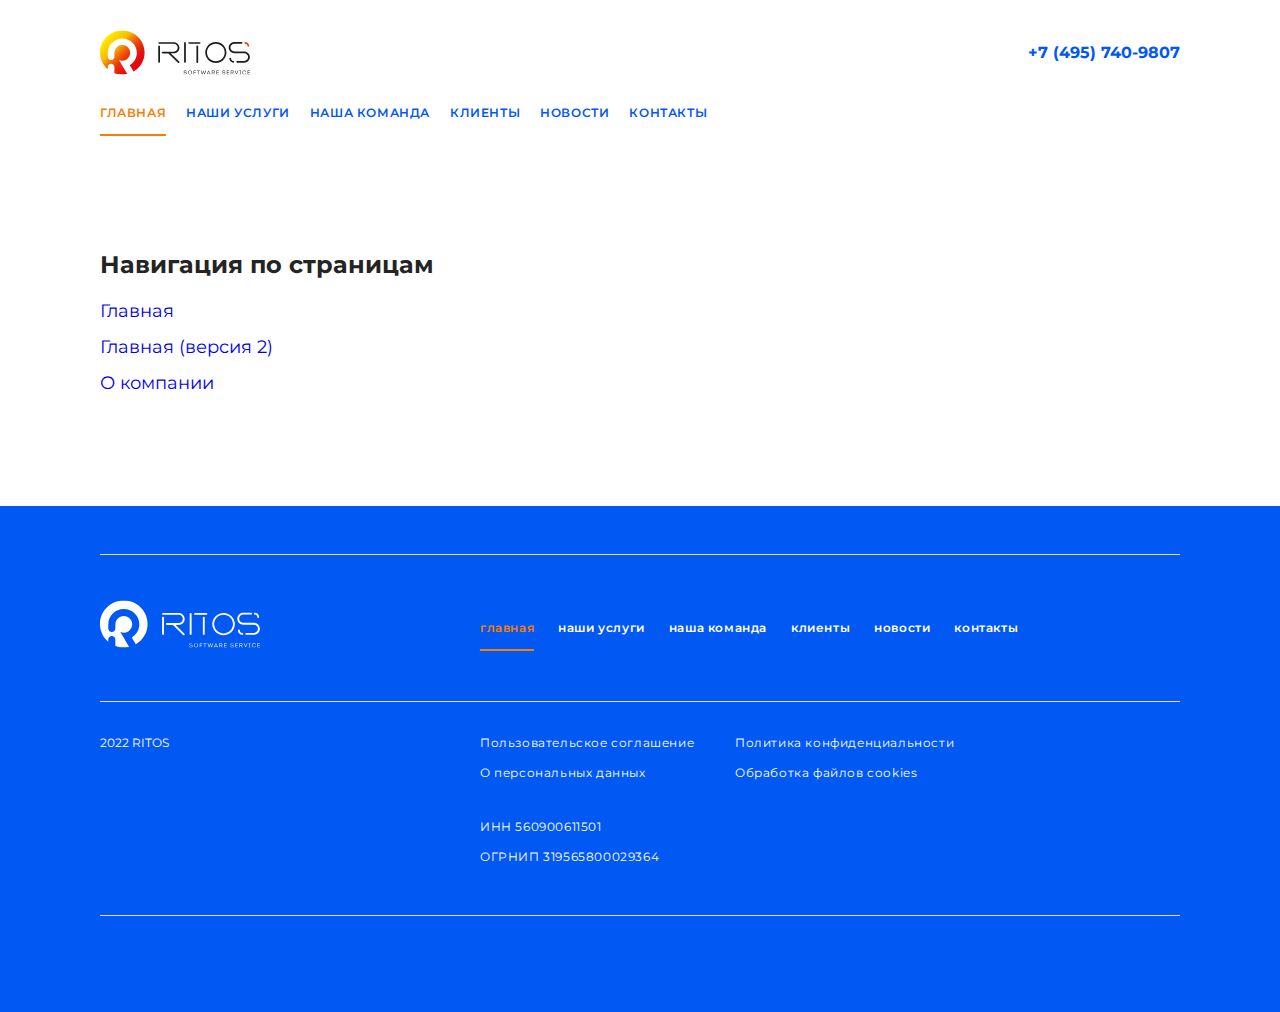
==== commit 7480a837: "." ====
--- a/index.html
+++ b/index.html
@@ -8,6 +8,7 @@
 		<meta name="description" content="">
 		<meta name="robots" content="noindex, nofollow">
 		<title>Навигация по страницам</title>
+		<link rel="stylesheet" href="css/plugins/aos.css">
 		<link rel="stylesheet" href="css/plugins/swiper-bundle.min.css">
 		<link rel="stylesheet" href="css/plugins/select2.min.css">
 		<link rel="stylesheet" href="css/style.css">
@@ -144,6 +145,7 @@
 			<!--	/footer-->
 		</div>
 		<script src="js/jquery.min.js"> </script>
+		<script src="js/plugins/aos.js"></script>
 		<script src="js/plugins/swiper-bundle.min.js"> </script>
 		<script src="js/plugins/select2.full.min.js"> </script>
 		<script src="js/scripts.js"></script>
--- a/css/style.css
+++ b/css/style.css
@@ -8084,12 +8084,16 @@
 }
 .about__img {
   width: 100%;
+  height: 240px;
   margin-bottom: 60px;
   border-radius: 16px;
   overflow: hidden;
 }
 .about__img img {
-  display: block;
+  width: 100%;
+  height: 100%;
+  -o-object-fit: cover;
+  object-fit: cover;
 }
 .about__textblock {
   margin-bottom: 60px;
@@ -8166,7 +8170,7 @@
   }
   .about__img {
     border-radius: 8px;
-    margin-bottom: 40px;
+    margin-bottom: 30px;
   }
   .about__textblock {
     margin-bottom: 40px;
@@ -8181,7 +8185,11 @@
     column-gap: 0%;
   }
   .about__textblock p {
-    margin: 8px 0;
+    margin: 12px 0;
+  }
+  .about__textblock ul {
+    font-size: 14px;
+    line-height: 22px;
   }
   .about__textblock ul li {
     margin: 8px 0;
